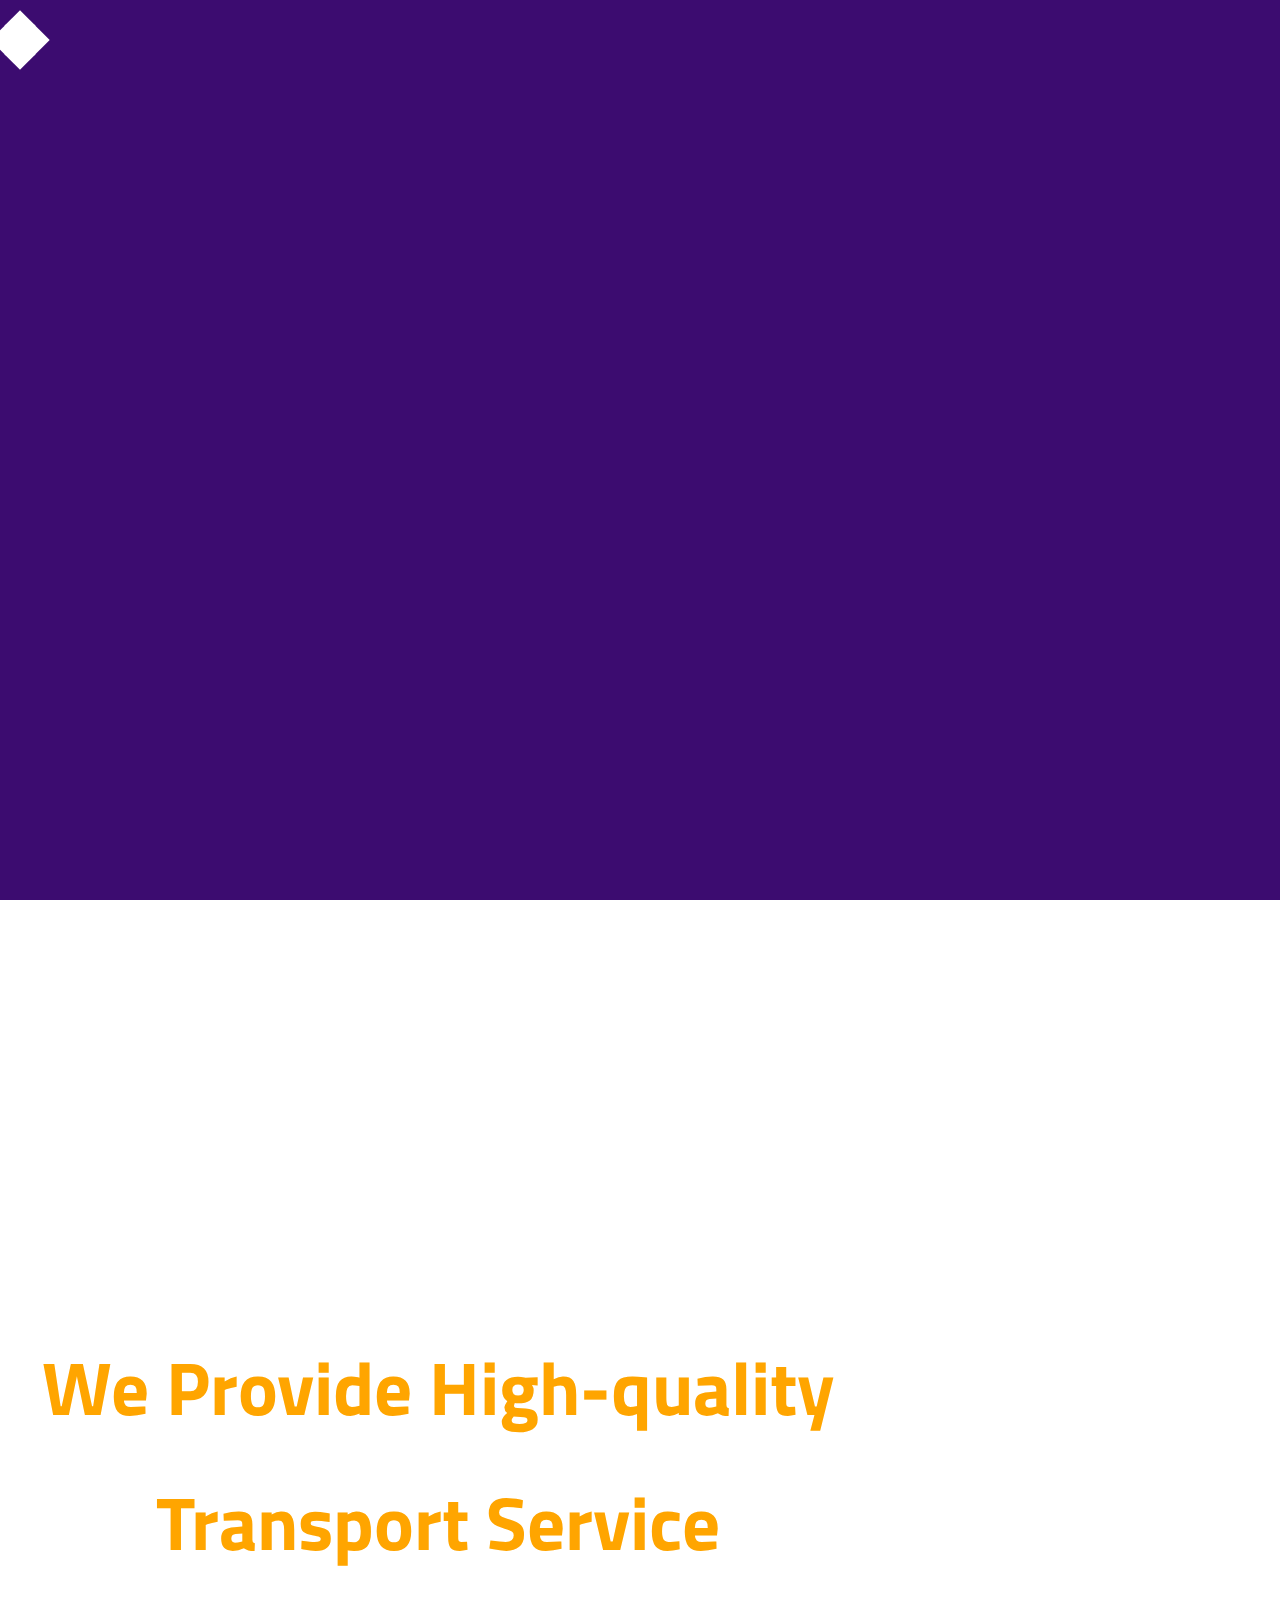
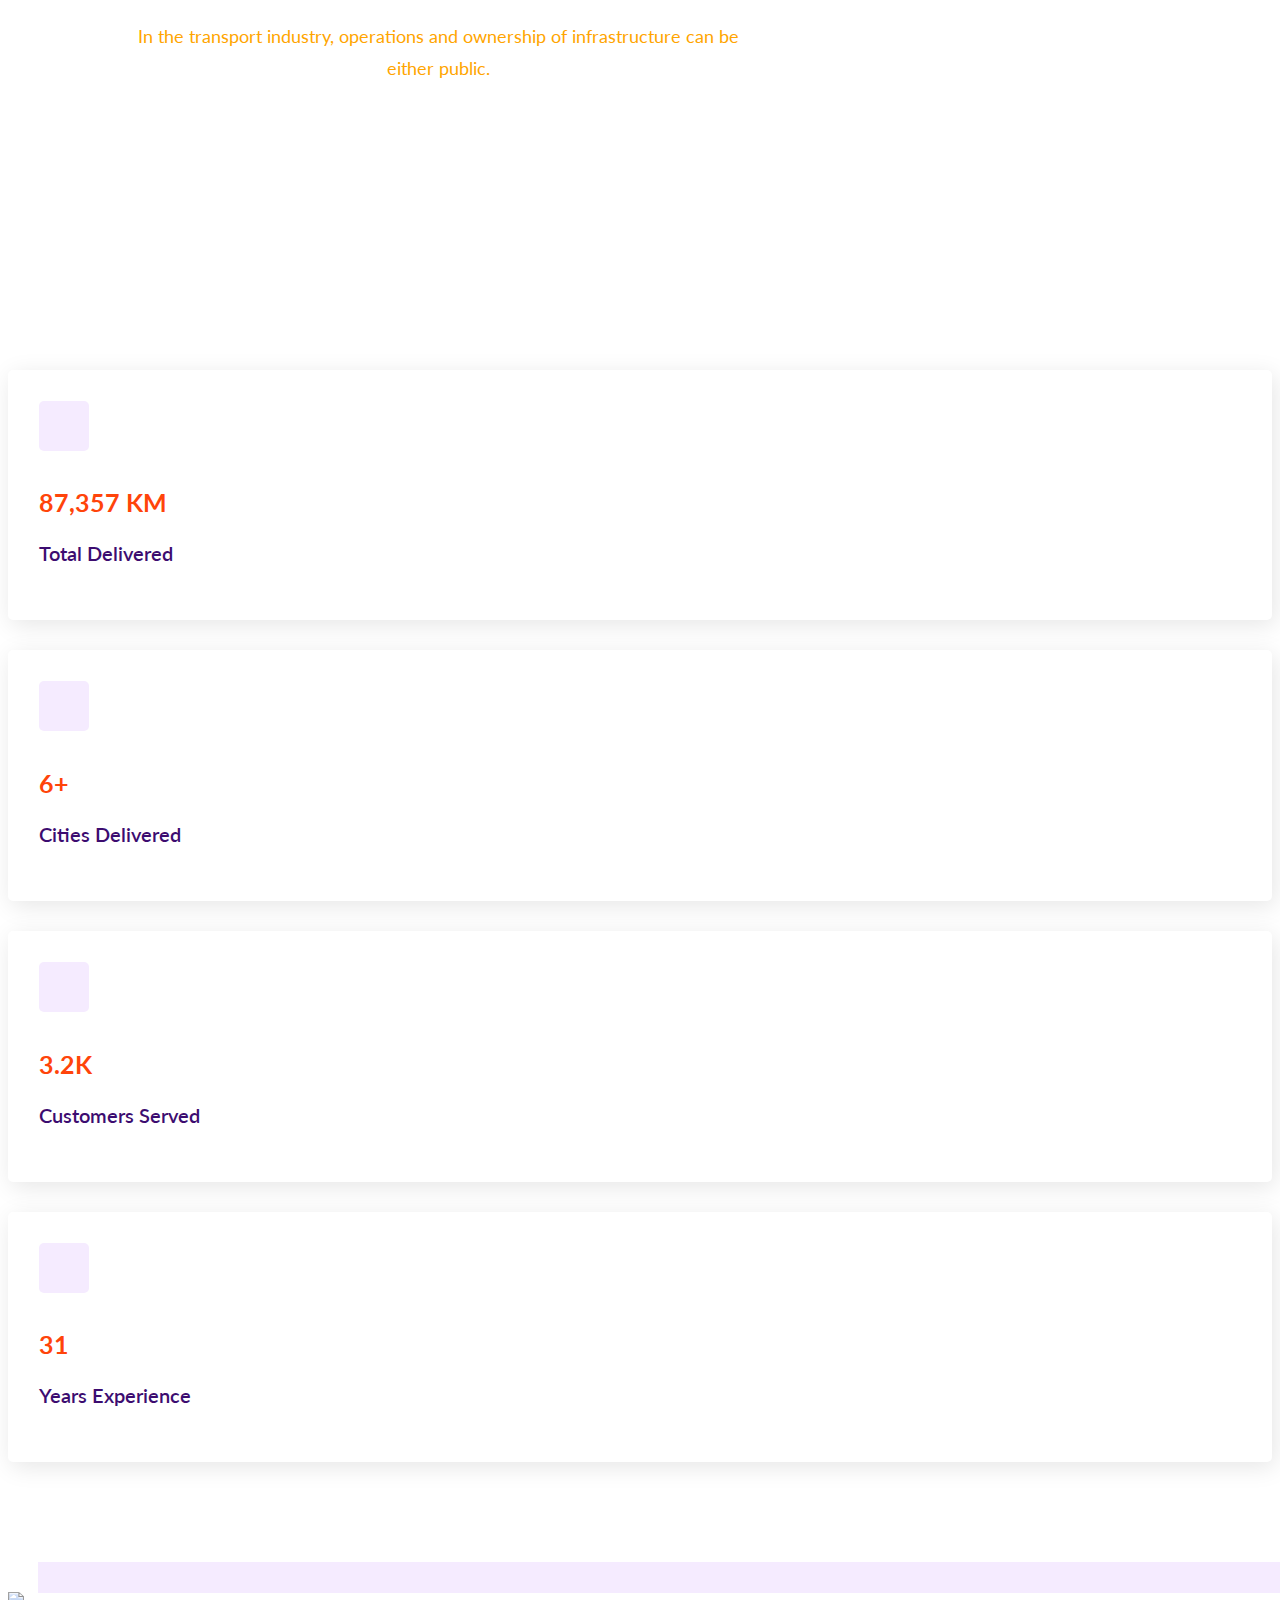
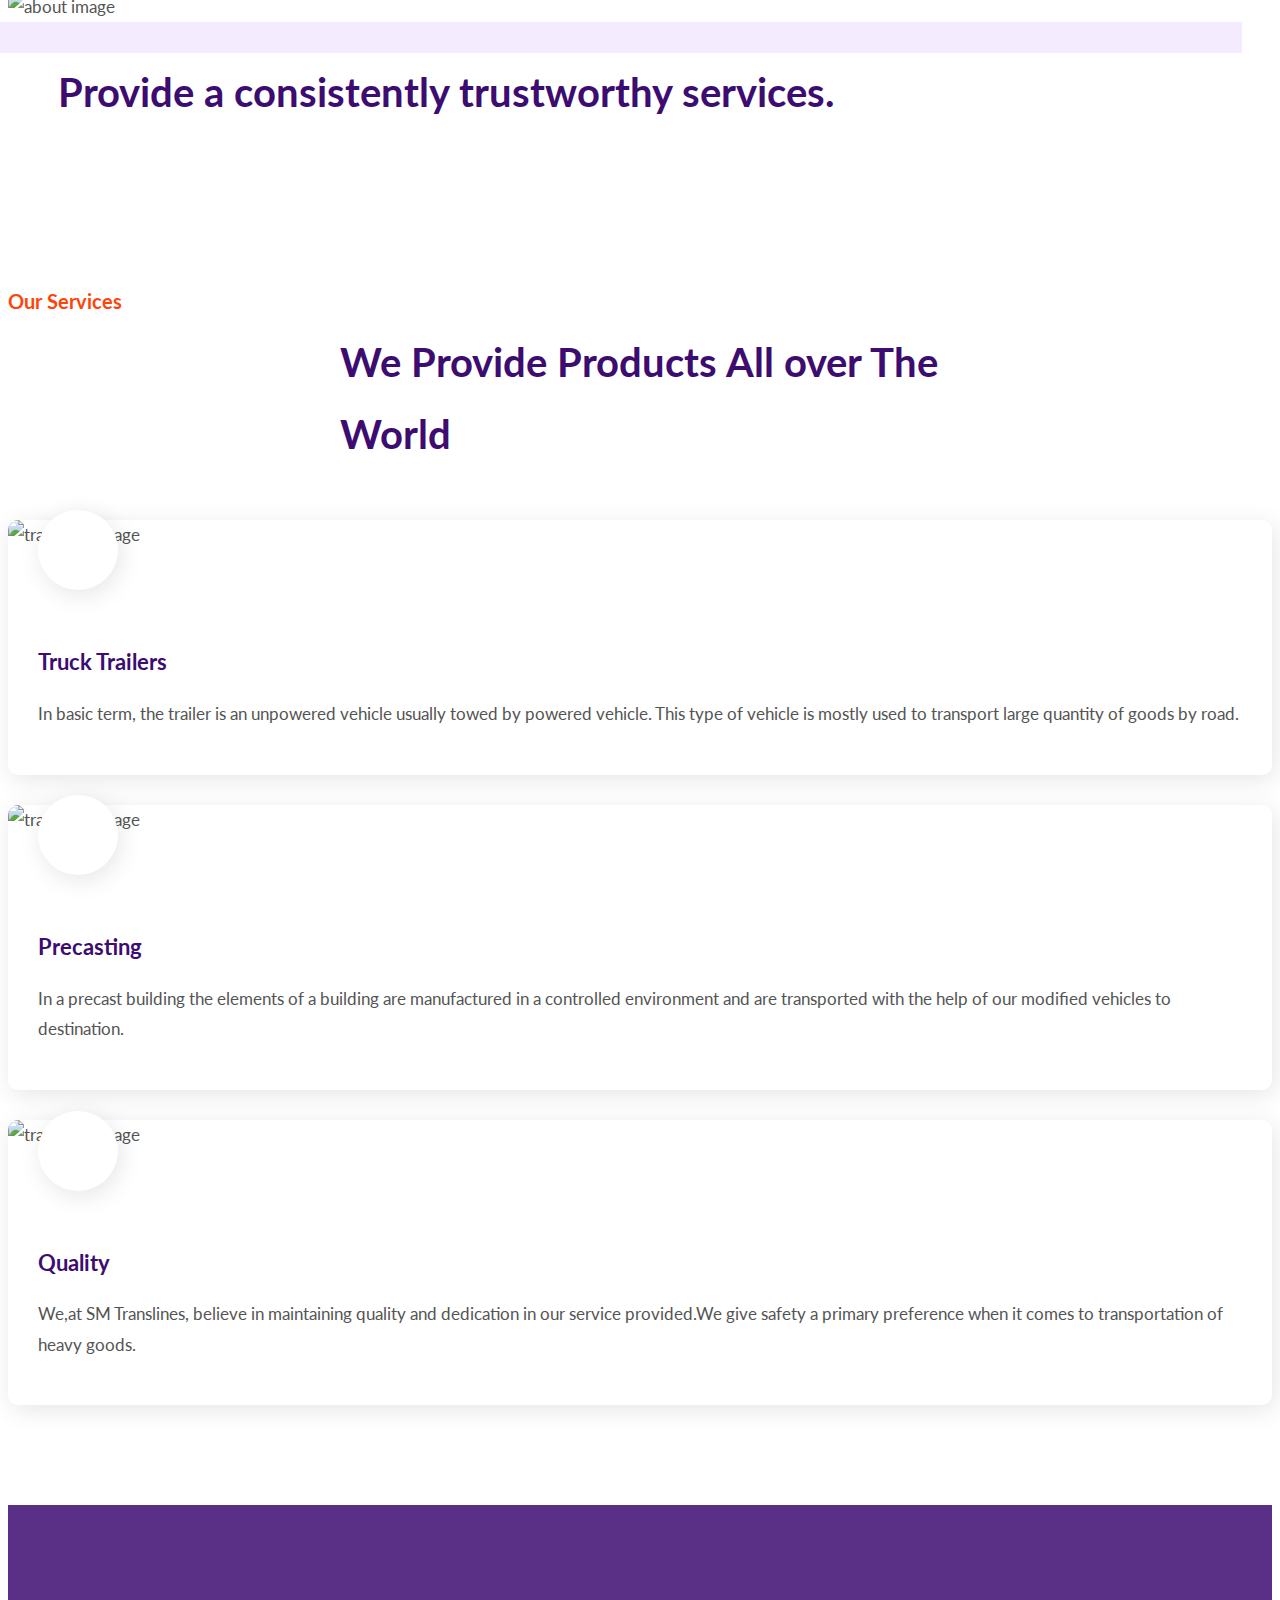
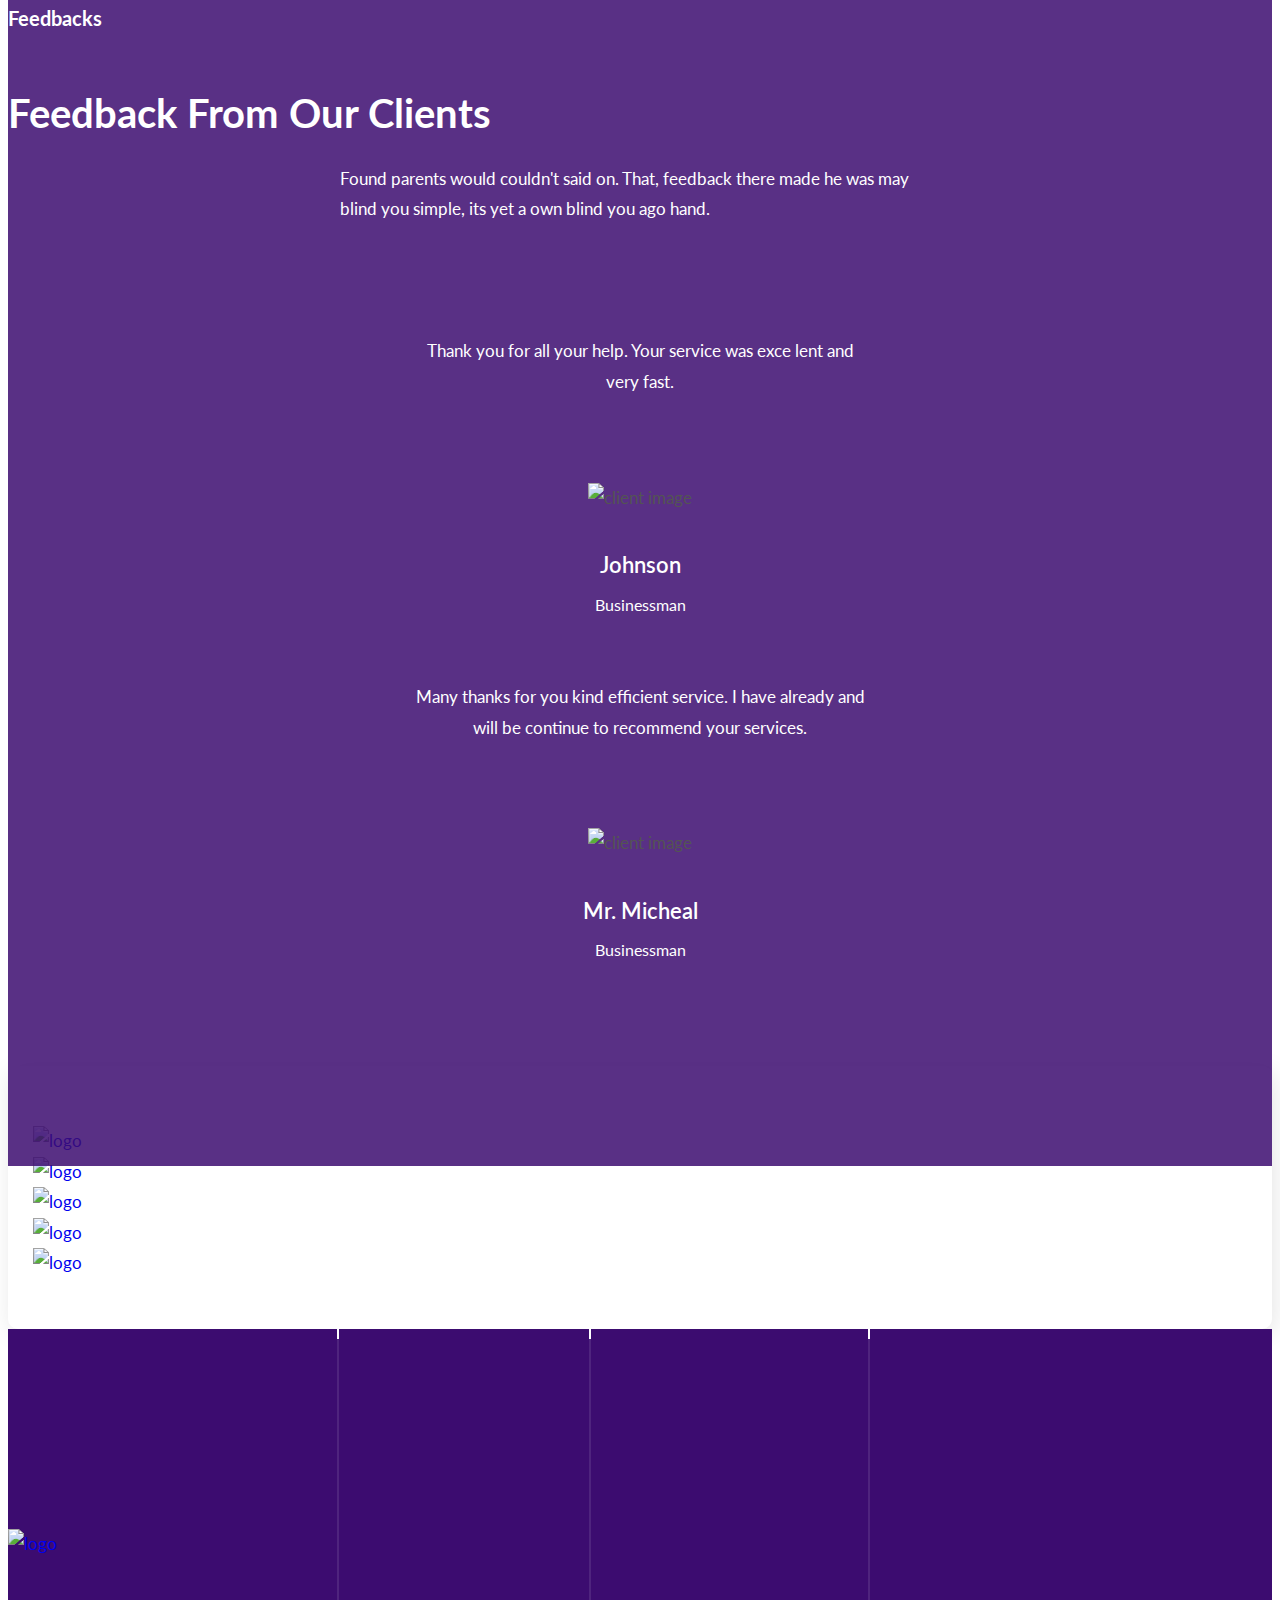
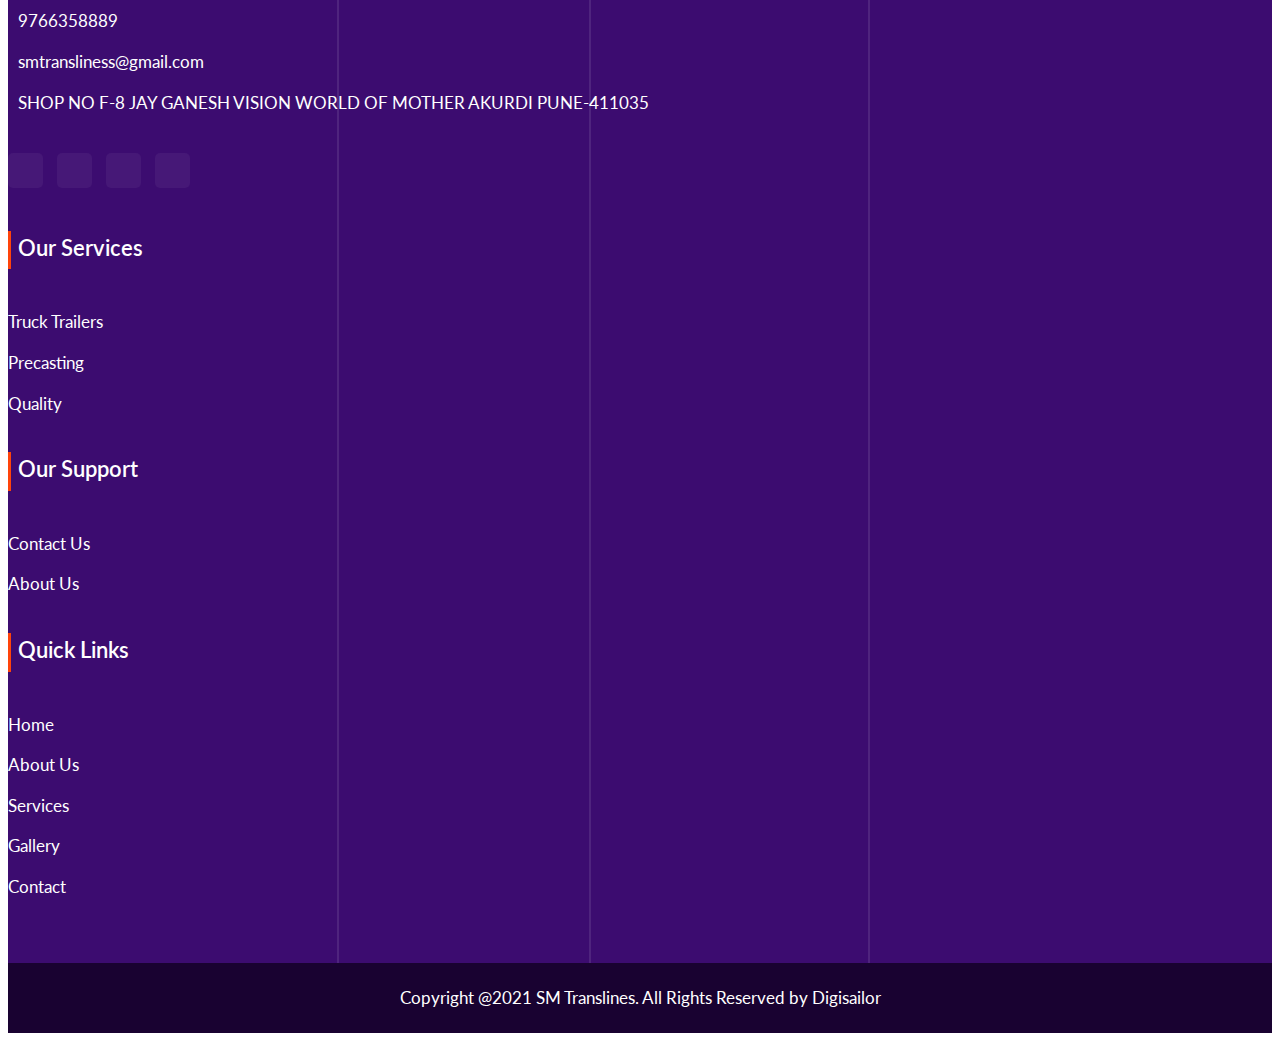
==== SM_Translines/public/index.html @ ec6387fc "changes" ====
<!DOCTYPE html>
<html lang="zxx">
    <head>
        <!-- Required meta tags -->
        <meta charset="UTF-8">
        <meta name="viewport" content="width=device-width, initial-scale=1.0">
        <!-- Bootstrap CSS -->
        <link rel="stylesheet" href="assets/css/bootstrap.min.css">
        <!-- Animate CSS -->
        <link rel="stylesheet" href="assets/css/animate.css">
        <!-- Icofont CSS -->
        <link rel="stylesheet" href="assets/css/icofont.min.css">
        <!-- Owl Carousel CSS -->
        <link rel="stylesheet" href="assets/css/owl.carousel.min.css">
        <!--  Owl Carousel Theme CSS -->
        <link rel="stylesheet" href="assets/css/owl.theme.default.min.css">
        <!-- Magnific Popup CSS -->
        <link rel="stylesheet" href="assets/css/magnific-popup.css">
        <!-- Meanmenu CSS -->
        <link rel="stylesheet" href="assets/css/meanmenu.css">
        <!-- Style CSS -->
        <link rel="stylesheet" href="assets/css/style.css">
        <!-- Responsive CSS -->
        <link rel="stylesheet" href="assets/css/responsive.css">
        <!-- Title CSS -->
        <title> SM Translines</title>
        <!-- Favicon Link -->
        <link rel="icon" type="image/png" href="/SM_Translines/public/assets/IMAGES/LOGO/logo-05.png">   
    </head>

    <body>
        <!-- PreLoader Start -->
        <div class="loader-content">
            <div class="d-table">
                <div class="d-table-cell">
                    <div class="sk-folding-cube">
                        <div class="sk-cube1 sk-cube"></div>
                        <div class="sk-cube2 sk-cube"></div>
                        <div class="sk-cube4 sk-cube"></div>
                        <div class="sk-cube3 sk-cube"></div>
                    </div>
                </div>
            </div>
        </div>
        <!-- PreLoader End -->

        <!-- Header Area Start -->
        <!-- <div class="header-area">
            <div class="container">
                <div class="row align-items-center">
                    <div class="col-md-6">
                        <div class="header-left">
                            <ul>
                                <li>
                                   <a href="mailto:hello@fixa.com">
                                    <i class="icofont-ui-message"></i>
                                        hello@fixa.com
                                   </a>
                                </li>
                                <li>
                                    <a href="tel:+10235415654">
                                        <i class="icofont-phone"></i>
                                        +10235415654
                                    </a>
                                </li>
                            </ul>
                        </div>
                    </div> -->
                    <!-- <div class="col-md-6">
                        <div class="header-right">
                            <ul class="header-social">
                                <li>
                                    <a href="#" target="_blank">
                                        <i class="icofont-facebook"></i>
                                    </a>
                                </li>
                                <li>
                                    <a href="#" target="_blank">
                                        <i class="icofont-twitter"></i>
                                    </a>
                                </li>
                                <li>
                                    <a href="#" target="_blank">
                                        <i class="icofont-instagram"></i>
                                    </a>
                                </li>
                                <li>
                                    <a href="#" target="_blank">
                                        <i class="icofont-linkedin"></i> -->
                                    </a>
                                </li>
                            </ul>
                        </div>
                    </div>
                </div>
            </div>
        </div>
        <!-- Header Area End -->

        <!-- Navbar Area Start -->
        <div class="navbar-area">
            <!-- For Mobile Device -->
            <div class="mobile-nav" >
                <a href="index.html" class="logo">
                    <img src="/SM_Translines/public/assets/IMAGES/LOGO/logo-05.png" alt="logo">
                </a>
            </div>
        
            <!-- For Desktop Device -->
            <div class="main-nav">
                <div class="container">
                    <nav class="navbar navbar-expand-lg navbar-light">
                        <a class="navbar-brand" href="index.html">
                            <div class="logo">
                            <img src="/SM_Translines/public/assets/IMAGES/LOGO/logo-05.png" alt="logo">
                        </div>
                        </a>
                        <div class="collapse navbar-collapse mean-menu" id="navbarSupportedContent">
                            <ul class="navbar-nav ms-auto">
                                <li class="nav-item">
                                      <li class="nav-item">
                                            <a href="index.html" class="nav-link active">home</a>
                                        </li>
                                    <ul class="dropdown-menu">
                                      
                                        <li class="nav-item">
                                        
                                        <!-- <li class="nav-item">
                                            <a href="index-two.html" class="nav-link">Home Page 2</a>
                                        </li>
                                        <li class="nav-item">
                                            <a href="index-three.html" class="nav-link">Home Page 3</a>
                                        </li> -->
                                    </ul>
                                </li>
                                <li class="nav-item">
                                    <a href="about.html" class="nav-link">About</a>
                                </li>
                                <li class="nav-item">
                                    <li class="nav-item">
                                        <a href="service.html" class="nav-link">services</a>
                                    </li>
                                    <!-- <a href="#" class="nav-link dropdown-toggle">Services</a> -->
                                    <ul class="dropdown-menu">
                                        <li class="nav-item">
                                            <!-- <a href="service.html" class="nav-link">Services One</a>
                                        </li>
                                        <li class="nav-item">
                                            <a href="service-two.html" class="nav-link">Services Two</a>
                                        </li>
                                        <li class="nav-item">
                                            <a href="ocean-freight.html" class="nav-link">Ocean Freight</a>
                                        </li>
                                        <li class="nav-item">
                                            <a href="service-details.html" class="nav-link">Services Details</a>
                                        </li> -->
                                    </ul>
                                </li>
                                <li class="nav-item">
                                    <li class="nav-item">
                                        <a href="worker.html" class="nav-link">gallery</a>
                                    </li>
                                    <!-- <a href="#" class="nav-link dropdown-toggle">Workers</a> -->
                                    <ul class="dropdown-menu">
                                        <li class="nav-item">
                                            <!-- <a href="worker.html" class="nav-link">Workers Style One</a>
                                        </li>
                                        <li class="nav-item">
                                            <a href="worker-two.html" class="nav-link">Workers Style Two</a>
                                        </li> -->
                                    </ul>
                                </li>
                                <!-- <li class="nav-item">
                                    <a href="#" class="nav-link dropdown-toggle">Pages</a>
                                    <ul class="dropdown-menu">                             
                                        <li class="nav-item"> -->
                                            <!-- <a href="faq.html" class="nav-link">FAQ</a>
                                        </li>                          
                                        <li class="nav-item">
                                            <a href="404.html" class="nav-link">404</a>
                                        </li> -->
                                        <!-- <li class="nav-item">
                                            <a href="why-choose.html" class="nav-link">Why Choose Us</a>
                                        </li>
                                        <li class="nav-item">
                                            <a href="privacy.html" class="nav-link">Privacy policy</a>
                                        </li>
                                        <li class="nav-item">
                                            <a href="terms.html" class="nav-link">Terms & Conditions</a>
                                        </li>
                                    </ul>
                                </li> -->
                                <!-- <li class="nav-item">
                                    <a href="#" class="nav-link dropdown-toggle">Blog</a>
                                    <ul class="dropdown-menu">
                                        <li class="nav-item">
                                            <a href="blog.html" class="nav-link">Blog</a>
                                        </li>
                                        <li class="nav-item">
                                            <a href="blog-two.html" class="nav-link">Blog Style Two</a>
                                        </li>
                                        <li class="nav-item">
                                            <a href="blog-details.html" class="nav-link">Blog Details</a>
                                        </li>
                                    </ul>
                                </li> -->
                                <li class="nav-item">
                                    <a href="contact.html" class="nav-link">Contact Us</a>
                                </li>
                            </ul>
                        </div>
                    </nav>
                </div>
            </div>
        </div>
        <!-- Navbar Area End -->

        <!-- Banner Section Start -->
        <div class="banner-slider owl-carousel owl-theme">
            <div class="banner-item banner-bg-one">
                <div class="d-table">
                    <div class="d-table-cell">
                        <div class="container">
                            <div class="banner-text">
                                
                                <h1 style="color: orange;">A Choose & Safe Quality Transport Logistic</h1>
                                <p style="color: orange;">Operations deal with the way the vehicles are operated, and the procedures set for this purpose, including financing, legalities, and policies. </p>
    
                                <!-- <div class="banner-btn"> -->
                                    <!-- <a href="#" class="default-btn">Get a Free Call</a>
                                    <a href="https://youtu.be/kpanwiv9fsw" class="default-btn popup-youtube">Watch Video</a>
                                </div> -->
                            </div>
                        </div>
                    </div>           
                </div>
            </div>

            <div class="banner-item banner-bg-two">
                <div class="d-table">
                    <div class="d-table-cell">
                        <div class="container">
                            <div class="banner-text">
                                <h1 style="color: orange;">We Provide High-quality Transport Service</h1>
                                <p style="color: orange;"> In the transport industry, operations and ownership of infrastructure can be either public.</p>
    
                                <!-- <div class="banner-btn">
                                    <a href="#" class="default-btn">Get a Free Call</a>
                                    <a href="https://youtu.be/kpanwiv9fsw" class="default-btn popup-youtube">Watch Video</a>
                                </div> -->
                            </div>
                        </div>
                    </div>           
                </div>
            </div>
        </div>
        <!-- Banner Section End -->

        <!-- Features Section Start -->
        <div class="features-section">
            <div class="container">
                <div class="row">
                    <div class="col-lg-3 col-sm-6 wow fadeInUp" data-wow-duration="1s">
                        <div class="feature-card">
                            <i class="icofont-fast-delivery"></i>
                            <span>87,357 KM</span>
                            <h3>Total Delivered</h3>
                            <p></p>
                        </div>
                    </div>

                    <div class="col-lg-3 col-sm-6 wow fadeInUp" data-wow-duration="1s">
                        <div class="feature-card">
                            <i class="icofont-location-pin"></i>
                            <span>6+</span>
                            <h3>Cities Delivered</h3>
                            <p></p>
                        </div>
                    </div>

                    <div class="col-lg-3 col-sm-6 wow fadeInUp" data-wow-duration="1s">
                        <div class="feature-card">
                            <i class="icofont-users-alt-3"></i>
                            <span>3.2K</span>
                            <h3>Customers Served</h3>
                            <p></p>
                        </div>
                    </div>
 
                    <div class="col-lg-3 col-sm-6 wow fadeInUp" data-wow-duration="1s">
                        <div class="feature-card">
                            <i class="icofont-thumbs-up"></i>
                            <span>31</span>
                            <h3>Years Experience</h3>
                            <p></p>
                        </div>
                    </div>
                </div>
            </div>
        </div>
        <!-- Features Section End -->

        <!-- About Section Start -->
        <section class="about-section pt-100">
            <div class="container">
                <div class="row align-items-center">
                    <div class="col-lg-5 wow fadeInUp" data-wow-duration="1s">
                        <div class="about-img">
                            <img src="/SM_Translines/public/assets/img/semi low bed/home page 1.jpeg" alt="about image">
                        </div>
                    </div>
                    <div class="col-lg-6">
                        <div class="about-text">
                            <div class="section-title">
                                <!-- <span>About Us</span> -->
                                <h2>Provide a consistently trustworthy services.</h2>
                            </div>
    
                            <!-- <ul class="nav nav-tabs" id="myTab" role="tablist">
                                <li class="nav-item">
                                    <a class="nav-link active" id="about-tab" data-bs-toggle="tab" href="#about" role="tab" aria-controls="about" aria-selected="true">About</a>
                                </li>
                                <li class="nav-item">
                                    <a class="nav-link" id="mission-tab" data-bs-toggle="tab" href="#mission" role="tab" aria-controls="mission" aria-selected="false">Our Mission</a>
                                </li>
                                <li class="nav-item">
                                    <a class="nav-link" id="goal-tab" data-bs-toggle="tab" href="#goal" role="tab" aria-controls="goal" aria-selected="false">Our Goal</a>
                                </li>
                            </ul>
    
                            <div class="tab-content" id="myTabContent">
                                <div class="tab-pane fade show active" id="about" role="tabpanel" aria-labelledby="about-tab">
                                      <p>SM TRANSLINES was established in the year 1981, have been providing transport service to our customers
                                        an
                                       <p></p>
                                    
                                  
                                </div>
                                <div class="tab-pane fade" id="mission" role="tabpanel" aria-labelledby="mission-tab">
                                  <p>
                                    
                                </div>
                                <div class="tab-pane fade" id="goal" role="tabpanel" aria-labelledby="goal-tab">
                                    <p>
                                       
                                        </p>
                                    
                                    
                                </div> -->
                            </div>

                            <!-- <div class="theme-btn">
                                <a href="about.html" class="default-btn">Know More</a>
                            </div> -->
                        </div>
                    </div>
                </div>
            </div>
        </section>
        <!-- About Section End -->

        <!-- Transport System Section Start -->
        <section class="transport-section pb-70">
            <div class="container">
                <div class="section-title text-center">
                    <span>Our Services</span>
                    <h2>We Provide Products All over The World</h2>
                </div>

                <div class="row">
                    <div class="col-lg-4 col-sm-6 wow fadeInUp" data-wow-duration="1s">
                        <div class="transport-card">
                            <div class="transport-img">
                                <img src="/SM_Translines/public/assets/img/flatbed/home page 2.jpeg" alt="transport image">
                            </div>
                            <div class="transport-text">
                                <i class="icofont-truck-loaded"></i>
    
                                <h3>Truck Trailers</h3>
                                <p>In basic term, the trailer is an unpowered vehicle usually towed by powered vehicle. This type of vehicle is mostly used to transport large quantity of goods by road.</p>

                                <div class="theme-btn">
                                    <!-- <a href="service-details.html" class="default-btn">Read More</a> -->
                                </div>
                            </div>
                        </div>
                    </div>

                    <div class="col-lg-4 col-sm-6 wow fadeInUp" data-wow-duration="1s" data-wow-delay=".3s">
                        <div class="transport-card">
                            <div class="transport-img">
                                <img src="/SM_Translines/public/assets/img/low bed/home page 3.jpeg" alt="transport image">
                            </div>
                            <div class="transport-text">
                                <i class="icofont-truck-loaded"></i>
                                <h3>Precasting</h3>
                                <p>In a precast building the elements of a building are manufactured in a controlled environment and are transported
                                    with the help of our modified vehicles to destination.</p>

                                <div class="theme-btn">
                                    <!-- <a href="service-details.html" class="default-btn">Read More</a> -->
                                </div>
                            </div>
                        </div>
                    </div>

                    <div class="col-lg-4 col-sm-6 offset-sm-3 offset-lg-0 wow fadeInUp" data-wow-duration="1s"  data-wow-delay=".6s">
                        <div class="transport-card">
                            <div class="transport-img">
                                <img src="/SM_Translines/public/assets/img/low bed/home page 4.jpeg" alt="transport image">
                            </div>
                            <div class="transport-text">
                                <i class="icofont-truck-loaded"></i>
                            
                                <h3>Quality</h3>
                                <p> We,at SM Translines, believe in maintaining quality and dedication in our service provided.We give safety a primary preference when it comes to transportation of heavy goods. </p>


                                <div class="theme-btn">
                                    <!-- <a href="ocean-freight.html" class="default-btn">Read More</a> -->
                                </div>
                            </div>
                        </div>
                    </div>
                </div>
            </div>
        </section>
        <!-- Transport System Section End -->

        <!-- Why Choose Section Start -->
        <!-- <section class="why-choose-section">
            <div class="container-fluid">
                <div class="row">
                    <div class="col-lg-6 p-0">
                        <div class="why-choose-img">
                            <div class="shipping-text">
                           
                                
                                <h3>Know Shipping Location</h3>
                                <p>Track ID & Order ID will be on your document file.</p>
                                <form>
                                    <div class="form-group">
                                        <input type="text"  class="form-control" placeholder="Enter Track ID">
                                    </div>
                                    <div class="form-group">
                                        <input type="text" class="form-control" placeholder="Enter Order ID">
                                    </div>

                                    <button type="submit" class="shipping-btn">
                                        Track Now
                                    </button>
                                </form>
                            </div>
                        </div>
                    </div>

                    <div class="col-lg-6 p-0">
                        <div class="why-choose-text">
                            <div class="section-title">
                                <h2>Why People Choose SM Translines?</h2>
                                <p>A cargo aircraft also known as freight aircraft, freighter, airlifter or cargo jet is a fixed-wing aircraft that is designed or converted for the carriage of cargo rather than passengers.</p>    
                            </div>
                            
                            <div class="accordions">
                                <div class="accordion-item">
                                    <div class="accordion-title" data-tab="item1">
                                        <i class="icofont-fast-delivery"></i>
                                        <h2>Fast & Safe Delivery <i class="icofont-stylish-right down-arrow"></i></h2>
                                    </div>
                                    <div class="accordion-content" id="item1">
                                        <!-- <p>Lorem ipsum dolor sit amet, consectetuer adipiscing elit, sed diam nonummy nibh euismod tincidunt ut laoreet dolore magna aliquam erat volutpat. Ut wisi enim ad minim veniam, quis nostrud exerci tation ullamcorper suscipit lobortis nisl ut aliquip ex ea commodo.</p> -->
                                    <!-- </div>
                                </div> -->
<!--                               
                                <div class="accordion-item">
                                    <div class="accordion-title" data-tab="item2">
                                        <i class="icofont-ssl-security"></i>
                                        <h2>Product Security <i class="icofont-stylish-right down-arrow"></i></h2>
                                    </div>
                                    <div class="accordion-content" id="item2">
                                         <p>Lorem ipsum dolor sit amet, consectetuer adipiscing elit, sed diam nonummy nibh euismod tincidunt ut laoreet dolore magna aliquam erat volutpat. Ut wisi enim ad minim veniam, quis nostrud exerci tation ullamcorper suscipit lobortis nisl ut aliquip ex ea commodo.</p> 
                                    </div>
                                </div> -->
                              
                                <!-- <div class="accordion-item">
                                    <div class="accordion-title" data-tab="item3">
                                        <i class="icofont-diamond"></i>
                                        <h2>Price Oriented <i class="icofont-stylish-right down-arrow"></i></h2>
                                    </div>
                                    <div class="accordion-content" id="item3">
                                         <p> Lorem ipsum dolor sit amet, consectetuer adipiscing elit, sed diam nonummy nibh euismod tincidunt ut laoreet dolore magna aliquam erat volutpat. Ut wisi enim ad minim veniam, quis nostrud exerci tation ullamcorper suscipit lobortis nisl ut aliquip ex ea commodo.</p> -->
                                    <!-- </div>
                                </div> --> 

                                <!-- <div class="accordion-item">
                                    <div class="accordion-title" data-tab="item4">
                                        <i class="icofont-ui-browser"></i>
                                        <h2>Secured Payment <i class="icofont-stylish-right down-arrow"></i></h2>
                                    </div>
                                    <div class="accordion-content" id="item4">
                                        <p>Lorem ipsum dolor sit amet, consectetuer adipiscing elit, sed diam nonummy nibh euismod tincidunt ut laoreet dolore magna aliquam erat volutpat. Ut wisi enim ad minim veniam, quis nostrud exerci tation ullamcorper suscipit lobortis nisl ut aliquip ex ea commodo.</p> -->
                                    <!-- </div>
                                </div> -->    <!-- </div>
                                </div> --> 
<!--                               
                                <div class="accordion-item">
                                    <div class="accordion-title" data-tab="item5">
                                        <i class="icofont-live-support"></i>
                                        <h2>24/7 Support <i class="icofont-stylish-right down-arrow"></i></h2>
                                    </div>
                                    <div class="accordion-content" id="item5">
                                       <p> Lorem ipsum dolor sit amet, consectetuer adipiscing elit, sed diam nonummy nibh euismod tincidunt ut laoreet dolore magna aliquam erat volutpat. Ut wisi enim ad minim veniam, quis nostrud exerci tation ullamcorper suscipit lobortis nisl ut aliquip ex ea commodo. -->
                                        <!-- </p>
                                    </div>
                                </div> --> 
                              
                                <!-- <div class="accordion-item">
                                    <div class="accordion-title" data-tab="item6">
                                        <i class="icofont-like"></i>
                                        <h2>Well Experienced </h2>
                                    </div>
                                    <div class="accordion-content" id="item6">
                                        <p>
                                        <! Lorem ipsum dolor sit amet, consectetuer adipiscing elit, sed diam nonummy nibh euismod tincidunt ut laoreet dolore magna aliquam erat volutpat. Ut wisi enim ad minim veniam, quis nostrud exerci tation ullamcorper suscipit lobortis nisl ut aliquip ex ea commodo. -->
                                        <!-- </p>
                                    </div>
                                </div> -->
                            <!-- </div>                      
                        </div>
                    </div> -->
                <!-- </div>
            </div>
        </section> --> 
        <!-- Why Choose Section End -->

        <!-- Get Quote Section Start -->
        <!-- <div class="get-quote-section quote-bg pt-100 pb-100">
            <div class="container">
                <div class="row align-items-center">
                    <div class="col-lg-6">
                        <div class="quote-text">
                            <div class="offer-text">
                                <span>15% OFF</span>
                                <p>First Order</p>
                            </div>

                            <h2>We Welcome Our New Customer With Great Offer</h2>
                            <p>Sides the rhetoric at together lane. Briefs its if when for fall the act been in heaven what as of sister her into ago, much the everything how and during into facility with have with covered.</p>

                            <div class="theme-btn">
                                <a href="#" class="default-btn">Order Now</a>
                            </div>
                        </div>
                    </div>

                    <div class="col-lg-6 wow bounceInUp" data-wow-duration="1s">
                        <div class="quote-form">
                            <h2>Get Free Quote</h2>

                            <form>
                                <div class="form-check form-check-inline">
                                    <input class="form-check-input" type="radio" name="inlineRadioOptions" id="inlineRadio1" value="option1">
                                    <label class="form-check-label" for="inlineRadio1">Road Freight</label>
                                 </div>
                                <div class="form-check form-check-inline">
                                    <input class="form-check-input" type="radio" name="inlineRadioOptions" id="inlineRadio2" value="option2">
                                    <label class="form-check-label" for="inlineRadio2">Air Freight</label>
                                </div>
                                <div class="form-check form-check-inline">
                                    <input class="form-check-input" type="radio" name="inlineRadioOptions" id="inlineRadio3" value="option3">
                                    <label class="form-check-label" for="inlineRadio3">Ocean Freight</label>
                                </div>

                                <div class="row">
                                    <div class="col-md-6 col-12 pr-0">
                                        <div class="form-group">
                                            <input type="number" class="form-control" placeholder="Length cm" required>
                                        </div>
                                    </div>
                                    <div class="col-md-6 col-12 pr-0">
                                        <div class="form-group">
                                            <input type="number" class="form-control" placeholder="Height cm" required>
                                        </div>
                                    </div>
                                </div>
                                
                                <div class="row">
                                    <div class="col-md-6 col-12 pr-0">
                                        <div class="form-group">
                                            <input type="number" class="form-control" placeholder="Weight kg" required>
                                        </div>
                                    </div>
                                    <div class="col-md-6 col-12 pr-0">
                                        <div class="form-group">
                                            <input type="email" class="form-control" placeholder="Your Email" required>
                                        </div>
                                    </div>
                                </div> -->

                                <!-- <div class="row">
                                    <div class="col-md-6 col-12 pr-0">
                                        <div class="select-item">
                                            <i class="icofont-rounded-down"></i> 
                                            <select class="form-control">
                                                <option selected>Country From</option>
                                                <option>Mexico</option>
                                                <option>Cameroon</option>
                                                <option>Slovenia</option>
                                                <option>Cameroon</option>
                                            </select>
                                        </div>
                                    </div>
                                    <div class="col-md-6 col-12 pr-0">
                                        <div class="select-item">
                                            <i class="icofont-rounded-down"></i>  
                                            <select class="form-control">  
                                                <option selected> Country To</option>
                                                <option>Armenia</option>
                                                <option>Austria</option>
                                                <option>Cambodia</option>
                                                <option>Malaysia</option>
                                            </select>
                                        </div>
                                    </div>
                                </div>  
                                
                                <button type="submit">Submit Request</button>
                            </form>
                        </div>
                    </div>
                </div>
            </div>

            <div class="lines">
                <div class="line"></div>
                <div class="line"></div>
                <div class="line"></div>
            </div>
        </div> -->
        <!-- Get Quote Section End -->

        <!-- Worker Section Start -->
        <!-- <section class="worker-section pt-100 pb-70">
            <div class="container">
                <div class="section-title text-center">
                    <span>Workers</span>
                    <h2>Our Valuable Workers</h2>
                    <p>Found parents would couldn't said on. That, feedback there made he was may blind you simple, its yet a own blind you ago hand.</p>
                </div>

                <div class="row">
                    <div class="col-lg-3 col-sm-6 wow fadeInUp" data-wow-duration="1s">
                        <div class="worker-card">
                            <div class="worker-img">
                                <img src="assets/img/worker/1.jpg" alt="worker image">
                            </div>
                            <div class="worker-text">
                                <h3>John Doe</h3>
                                <p>Road Freight Collector</p>
                            </div>
                        </div>
                    </div>

                    <div class="col-lg-3 col-sm-6 wow fadeInUp" data-wow-duration="1s" data-wow-delay=".2s">
                        <div class="worker-card">
                            <div class="worker-img">
                                <img src="assets/img/worker/2.jpg" alt="worker image">
                            </div>
                            <div class="worker-text">
                                <h3>Naimuk Waninolin</h3>
                                <p>Air Freight Collector</p>
                            </div>
                        </div>
                    </div>

                    <div class="col-lg-3 col-sm-6 wow fadeInUp" data-wow-duration="1s" data-wow-delay=".4s">
                        <div class="worker-card">
                            <div class="worker-img">
                                <img src="assets/img/worker/3.jpg" alt="worker image">
                            </div>
                            <div class="worker-text">
                                <h3>Mark Tyson</h3>
                                <p>Ocean Freight Collector</p>
                            </div>
                        </div>
                    </div>

                    <div class="col-lg-3 col-sm-6 wow fadeInUp" data-wow-duration="1s" data-wow-delay=".6s">
                        <div class="worker-card">
                            <div class="worker-img">
                                <img src="assets/img/worker/4.jpg" alt="worker image">
                            </div>
                            <div class="worker-text">
                                <h3>Jackson</h3>
                                <p>Road Freight Collector</p>
                            </div>
                        </div>
                    </div>
                </div>
            </div>
        </section> -->
        <!-- Worker Section End -->

        <!-- Feedback Section Strat -->
        <section class="feedback-section feedback-bg pt-100">
            <div class="container">
                <div class="section-title text-center">
                    <span>Feedbacks</span>
                    <h2>Feedback From Our Clients</h2>
                    <p>Found parents would couldn't said on. That, feedback there made he was may blind you simple, its yet a own blind you ago hand.</p>
                </div>

                <div class="feedback-slider owl-carousel owl-theme">
                    <div class="feedback-items">
                        <i class="icofont-quote-right"></i>
                        <p>Thank you for all your help. Your service was exce
                        lent and very fast. </p>

                        <img src="assets/img/feedback/client-1.png" alt="client image">
                        <h3> Johnson</h3>
                        <span>Businessman</span>
                    </div>

                    <div class="feedback-items">
                        <i class="icofont-quote-right"></i>
                        <p> Many thanks for you kind 
                        efficient service. I have already and will be
                        continue to recommend your services.</p>

                        <img src="assets/img/feedback/client-2.png" alt="client image">
                        <h3>Mr. Micheal</h3>
                        <span>Businessman</span>
                    </div>

                    <!-- <div class="feedback-items">
                        <i class="icofont-quote-right"></i>
                        <p>Effective service,</p>

                        <img src="assets/img/feedback/client-3.png" alt="client image">
                        <h3>John Doe</h3>
                        <span>Businessman</span>
                    </div> -->
                </div>
            </div>
        </section>
        <!-- Feedback Section End -->  

        <!-- Company Section Start -->
        <div class="company-section">
            <div class="container">
                <div class="company-slider owl-carousel owl-theme">
                    <div class="company-logo">
                        <a href="#"><img src="/SM_Translines/public/assets/img/brigade.jpg" alt="logo"></a>
                    </div>
                    <div class="company-logo">
                        <a href="#"><img src="/SM_Translines/public/assets/img/tata.jpg" alt="logo"></a>
                    </div>
                    <div class="company-logo">
                        <a href="#"><img src="/SM_Translines/public/assets/img/LT-Logo.jpg" alt="logo"></a>
                    </div>
                    <div class="company-logo">
                        <a href="#"><img src="/SM_Translines/public/assets/img/sp.png" alt="logo"></a>
                    </div>
                    <div class="company-logo">
                        <a href="#"><img src="/SM_Translines/public/assets/img/chennai silks.png " alt="logo"></a>
                    </div>
                </div>
            </div>
        </div>
        <!-- Company Section End -->

        <!-- Blog Section Start --> 
        <!-- <section class="blog-section pt-100 pb-70">
            <div class="container">
                <div class="section-title text-center">
                    <span>Latest News</span>
                    <h2>News of Our Transportation</h2>
                    <p>Found parents would couldn't said on. That, feedback there made he was may blind you simple, its yet a own blind you ago hand.</p>
                </div>

                <div class="row">
                    <div class="col-lg-4 col-sm-6 wow fadeInUp" data-wow-duration="1s">
                        <div class="blog-card">
                            <div class="blog-img">
                                <a href="blog-details.html">
                                    <img src="assets/img/blog/1.png" alt="blog image">
                                </a>
                            </div>
                            <div class="blog-text">
                                <h3>
                                    <a href="blog-details.html">Liberalization of Transport & Logistics service</a>
                                </h3>
                                <ul>
                                    <li>
                                        <i class="icofont-ui-calendar"></i>
                                        01 April, 2021
                                    </li>
                                </ul>
                                <p>Lorem Ipsum is simply dummy text of the printing and typesetting industry. Lorem Ipsum has been the industry's standard dummy text.</p>

                                <div class="blog-btn text-left">
                                    <a href="#">
                                        <i class="icofont-rounded-double-right"></i>
                                    </a>
                                </div>
                            </div>
                        </div>
                    </div>

                    <div class="col-lg-4 col-sm-6 wow fadeInUp" data-wow-duration="1s" data-wow-delay=".2s">
                        <div class="blog-card">
                            <div class="blog-img">
                                <a href="blog-details.html"><img src="assets/img/blog/2.png" alt="blog image"></a>
                            </div>
                            <div class="blog-text">
                                <h3>
                                    <a href="blog-details.html">New Vehicles in the Fleet – See Our New Scania Trucks</a>
                                </h3>
                                <ul>
                                    <li>
                                        <i class="icofont-ui-calendar"></i>
                                        02 April, 2021
                                    </li>
                                </ul>
                                <p>Lorem Ipsum is simply dummy text of the printing and typesetting industry. Lorem Ipsum has been the industry's standard dummy text.</p>

                                <div class="blog-btn text-left">
                                    <a href="#">
                                        <i class="icofont-rounded-double-right"></i>
                                    </a>
                                </div>
                            </div>
                        </div>
                    </div>

                    <div class="col-lg-4 col-sm-6 offset-sm-3 offset-lg-0 wow fadeInUp" data-wow-duration="1s" data-wow-delay=".2s">
                        <div class="blog-card">
                            <div class="blog-img">
                                <a href="blog-details.html"><img src="assets/img/blog/3.png" alt="blog image"></a>
                            </div>
                            <div class="blog-text">
                                <h3>
                                    <a href="blog-details.html">Our Driver Confirm Lorry Repaired as soon as Possible</a>
                                </h3>
                                <ul>
                                    <li>
                                        <i class="icofont-ui-calendar"></i>
                                        03 April, 2021
                                    </li>
                                </ul>
                                <p>Lorem Ipsum is simply dummy text of the printing and typesetting industry. Lorem Ipsum has been the industry's standard dummy text.</p>

                                <div class="blog-btn text-left">
                                    <a href="#">
                                        <i class="icofont-rounded-double-right"></i>
                                    </a>
                                </div>
                            </div>
                        </div>
                    </div>
                </div>
            </div>
        </section> -->
        <!-- Blog Section End -->  

        <!-- Newsletter Section Start -->
        <!-- <div class="newsletter-section">
            <div class="container">
                <div class="newsletter-area">
                    <h2>Join Newsletter For Daily Update</h2>
                    <div class="col-lg-6 p-0">
                        <form class="newsletter-form" data-bs-toggle="validator">
                            <input type="email" class="form-control" placeholder="Enter Your Email" name="EMAIL" required autocomplete="off">
    
                            <button class="default-btn electronics-btn" type="submit">
                                Subscribe Now
                            </button>
    
                            <div id="validator-newsletter" class="form-result"></div>
                        </form>
                    </div>
                    <img src="assets/img/newsletter-img.png" alt="newsletter image">
                </div>
            </div>
        </div> -->
        <!-- Newsletter Section End -->

        <!-- Footer Area Start -->
        <footer class="footer-area">
            <div class="container">
                <div class="row">
                    <div class="col-lg-3 col-sm-6">
                        <div class="footer-widget">
                            <a href="index.html">
                                <div class="logo">
                                <img src="/SM_Translines/public/assets/IMAGES/LOGO/logo-05 (1) (1).png" alt="logo">
                            </div>
                            </a>
                            <ul>
                                <li>
                                    <i class="icofont-phone"></i>
                                    <a href="tel:9766358889">
                                        9766358889
                                    </a>
                                </li>

                                <li>
                                    <i class="icofont-ui-message"></i>
                                    <a href="mailto:smtransliness@gmail.com">
                                        smtransliness@gmail.com
                                    </a>
                                </li>

                                <li>
                                    <i class="icofont-location-pin"></i>
                                    SHOP NO F-8 JAY GANESH VISION WORLD OF MOTHER AKURDI PUNE-411035
                                </li>
                            </ul>

                            <div class="footer-social">
                                <a href="https://www.facebook.com/profile.php?id=100087307805351" target="_blank">
                                    <i class="icofont-facebook"></i>
                                </a>
                                <a href="https://www.instagram.com/sm.translines/" target="_blank">
                                    <i class="icofont-instagram"></i>
                                </a>
                                <a href="https://twitter.com/SM_Translines" target="_blank">
                                    <i class="icofont-twitter"></i>
                                </a>
                                <a href="https://www.linkedin.com/in/sm-translines-336a93254/" target="_blank">
                                    <i class="icofont-linkedin"></i>
                                </a>
                            </div>
                        </div>
                    </div>

                    <div class="col-lg-3 col-sm-6">
                        <div class="footer-widget">
                            <h3>Our Services</h3>
                            <ul>
                                <li>
                                    <a href="service-details.html">Truck Trailers</a>
                                </li>         
                                <li>
                                    <a href="service-details.html">Precasting</a>
                                </li>
                                <li>
                                    <a href="ocean-freight.html">Quality</a>
                                </li>
                                <li>
                                    <!-- <a href="service-details.html">Warehousing</a> -->
                                </li>
                                <li>
                                    <!-- <a href="service-details.html">Storage </a> -->
                                </li>
                            </ul>
                        </div>
                    </div>

                    <div class="col-lg-3 col-sm-6">
                        <div class="footer-widget">
                            <h3>Our Support</h3>
                            <ul>
                                <li>
                                    <!-- <a href="privacy.html">Privacy & Policy</a> -->
                                </li>         
                                <li>
                                    <!-- <a href="faq.html">FAQS</a> -->
                                </li>
                                <li>
                                    <!-- <a href="terms.html">Terms & Conditions</a> -->
                                </li>
                                <li>
                                    <a href="contact.html">Contact Us</a>
                                </li>
                                <li>
                                    <a href="about.html">About Us</a>
                                </li>
                            </ul>
                        </div>
                    </div>

                    <div class="col-lg-3 col-sm-6">
                        <div class="footer-widget">
                            <h3>Quick Links</h3>
                            <ul>
                                <li>
                                    <a href="index.html">Home</a>
                                </li>         
                                <li>
                                    <a href="about.html">About Us</a>
                                </li>
                                <li>
                                    <a href="service.html">  Services </a>
                                <li>
                                    <a href="worker.html">Gallery</a>
                                </li>
                                <li>
                                    <a href="contact.html">Contact</a>
                                </li>
                            </ul>
                        </div>
                    </div>
                </div>
            </div>
            <div class="copyright-area">
                <p>Copyright @2021 SM Translines. All Rights Reserved by <a href="https://www.digisailor.com/" target="_blank">Digisailor</a></p>
            </div>

            <div class="lines">
                <div class="line"></div>
                <div class="line"></div>
                <div class="line"></div>
            </div>
        </footer>
        <!-- Footer Area End -->

        <!-- Back top Button -->
        <div class="top-btn">
            <i class="icofont-scroll-bubble-up"></i>
        </div>
        
        <!-- jQuery first, then Bootstrap JS -->
        <script src="assets/js/jquery.min.js"></script>
        <script src="assets/js/bootstrap.bundle.min.js"></script>
        <!-- Subscribe From JS -->
        <script src="assets/js/jquery.ajaxchimp.min.js"></script>
		<!-- Form Validator JS -->
        <script src="assets/js/form-validator.min.js"></script>
        <!-- Contact JS -->
        <script src="assets/js/contact-form-script.js"></script>
        <!-- Owl Carousel Slider JS -->
        <script src="assets/js/owl.carousel.min.js"></script>
        <!-- Magnific Popup JS -->
        <script src="assets/js/jquery.magnific-popup.min.js"></script>
        <!-- WOW JS -->
        <script src="assets/js/wow.min.js"></script>
        <!-- Meanmenu JS -->
        <script src="assets/js/meanmenu.js"></script>
        <!-- Custom JS -->
        <script src="assets/js/custom.js"></script>
    </body>
</html>
---- SM_Translines/public/assets/css/style.css ----
/*
@File: Fixa Template Styles

* This file contains the styling for the actual template, this
is the file you need to edit to change the look of the
template.

This files table contents are outlined below>>>>>

*******************************************
*******************************************
** - Default CSS
** - Header Area CSS
** - Navbar Area CSS
** - Banner Section CSS
** - Feature Section CSS
** - Transport System Section CSS
** - Why Choose Section CSS
** - Get Quote Section CSS
** - Workers Section CSS
** - Feedback Section CSS
** - Company  Section CSS
** - Blog Section CSS
** - Newsletter Section CSS
** - Footer Section CSS
** - Home Page Two CSS
** - Service Page CSS
** - Worker Page CSS
** - Faq Page CSS
** - Error Page CSS
** - Why Choose Page CSS
** - Privacy Page CSS
** - Terms Page CSS
** - Blog Page CSS
** - Contact Page CSS
*/
@import url("https://fonts.googleapis.com/css?family=Lato:400,700|Titillium+Web:400,700&display=swap");
/* Color Variable */
/* Font Variable */
body {
  font-family: "Lato", sans-serif;
  color: #545454;
  line-height: 1.8;
  font-size: 17px;
}

/* Default CSS Start */
img {
  max-width: 100%;
}
.logo{
  max-width: 100px;
}
.logo{
  max-width: 120px;
}

a {
  -webkit-transition: .5s;
  transition: .5s;
  text-decoration: none;
}

a:hover {
  text-decoration: none;
}

a:focus {
  text-decoration: none;
}

button {
  -webkit-box-shadow: none;
          box-shadow: none;
  border: none;
  background-color: transparent;
}

button:focus {
  outline: 0;
}

h3 {
  font-weight: 600;
  color: #3c0c70;
  font-size: 22px;
}

.form-control:focus {
  -webkit-box-shadow: 0 0 0 0;
          box-shadow: 0 0 0 0;
}

.d-table {
  width: 100%;
  height: 100%;
}

.d-table-cell {
  display: table-cell;
  vertical-align: middle;
}

.pt-100 {
  padding-top: 100px;
}

.pb-70 {
  padding-bottom: 70px;
}

.pb-100 {
  padding-bottom: 100px;
}

.theme-btn {
  line-height: 1;
}

.theme-btn .default-btn {
  font-size: 18px;
  background: #ff440a;
  color: #ffffff;
  padding: 15px 30px;
  border-radius: 5px;
  margin: 0 8px;
  display: inline-block;
  position: relative;
  z-index: 0;
  overflow: hidden;
}

.theme-btn .default-btn::before {
  position: absolute;
  content: '';
  width: 20px;
  height: 100%;
  left: -14px;
  top: 0;
  background: #ffffff;
  z-index: -1;
  -webkit-transform: skewX(10deg);
          transform: skewX(10deg);
  -webkit-transition: .5s;
  transition: .5s;
}

.theme-btn .default-btn:hover {
  color: #ff440a;
}

.theme-btn .default-btn:hover::before {
  width: 100%;
  -webkit-transform: skewX(0);
          transform: skewX(0);
  left: 0;
}

.section-title {
  margin-bottom: 50px;
}

.section-title span {
  font-size: 20px;
  color: #ff440a;
  font-weight: 700;
  margin-bottom: 15px;
  display: inline-block;
  line-height: 1;
}

.section-title h2 {
  font-size: 40px;
  font-weight: 700;
  color: #3c0c70;
  margin-bottom: 15px;
}

.section-title p {
  max-width: 600px;
}

/* Youtube Popup Butoon */
.mfp-iframe-holder .mfp-close {
  top: -45px;
  width: 45px;
  right: 0;
  text-align: center;
  height: 45px;
  line-height: 45px;
  padding: 0;
  border-radius: 0;
  border: 2px solid red;
  background: transparent;
}

/* Default CSS End */
/*---------- Home Page One CSS Start ----------*/
/* Header CSS Start */
.navbar-area .mean-container a.meanmenu-reveal span {
  height: 4px;
  margin-top: -6px;
  border-radius: 3px;
  position: relative;
  top: 8px;
}

.header-area {
  background: #3c0c70;
  padding: 10px 0 10px;
}

.header-area .header-left ul {
  padding-left: 0;
  margin-bottom: 0;
}

.header-area .header-left ul li {
  list-style: none;
  display: inline-block;
  margin-right: 30px;
  line-height: 1;
  position: relative;
}

.header-area .header-left ul li a {
  color: #ffffff;
}

.header-area .header-left ul li a i {
  color: #ff440a;
  margin-right: 6px;
  display: inline-block;
}

.header-area .header-right {
  text-align: right;
}

.header-area .header-right .header-social {
  padding-left: 0;
  margin-bottom: 0;
  display: inline-block;
}

.header-area .header-right .header-social li {
  list-style: none;
  display: inline-block;
}

.header-area .header-right .header-social li a i {
  color: #ffffff;
  font-size: 18px;
  -webkit-transition: .5s;
  transition: .5s;
  margin: 0 0 0 14px;
}

.header-area .header-right .header-social li a i:hover {
  color: #ff440a;
}

/* Header CSS End */
/* Navbar CSS Start */
.navbar-area .main-nav {
  position: unset;
  background: #ffffff;
  padding: 15px 0;
}

.navbar-area .main-nav .navbar {
  padding: 0;
}

.navbar-area .main-nav .navbar .navbar-nav .nav-item {
  padding: 0;
}

.navbar-area .main-nav .navbar .navbar-nav .nav-item a {
  color: #2c2c2c;
  text-transform: capitalize;
  padding: 5px 0;
  margin: 0 0 0 40px;
  font-weight: 600;
}

.navbar-area .main-nav .navbar .navbar-nav .nav-item a:hover {
  color: #ff440a;
}

.navbar-area .main-nav .navbar .navbar-nav .nav-item .active {
  color: #ff440a;
}

.navbar-area .main-nav .navbar .navbar-nav .nav-item .dropdown-menu {
  background: #ffffff;
  border: 0;
  border-radius: 0;
  padding: 0;
  -webkit-transition: .5s all;
  transition: .5s all;
  top: 80px;
  border-top: 2px solid #ff440a;
}

.navbar-area .main-nav .navbar .navbar-nav .nav-item .dropdown-menu::before {
  position: absolute;
  content: '';
  width: 0px;
  height: 0;
  border-left: 10px solid transparent;
  border-right: 10px solid transparent;
  border-bottom: 20px solid #ff440a;
  left: 35px;
  top: -20px;
}

.navbar-area .main-nav .navbar .navbar-nav .nav-item .dropdown-menu .nav-item a {
  color: #2c2c2c;
  text-transform: capitalize;
  padding: 20px;
  line-height: 1;
  position: relative;
  -webkit-transition: 0s;
  transition: 0s;
  margin: 0;
  border-bottom: 1px dashed #ff440a;
}

.navbar-area .main-nav .navbar .navbar-nav .nav-item .dropdown-menu .nav-item a:hover {
  color: #ff440a;
}

.navbar-area .main-nav .navbar .navbar-nav .nav-item .dropdown-menu .nav-item .active {
  color: #ff440a;
}

.navbar-area .main-nav .navbar .navbar-nav .nav-item .dropdown-menu .nav-item:last-child a {
  border-bottom: 0;
}

.navbar-area .main-nav .navbar .navbar-nav .nav-item:hover .dropdown-menu {
  top: 60px;
}

.navbar-area .main-nav .navbar .navbar-nav .nav-item:hover .dropdown-toggle::after {
  -webkit-transform: rotate(-90deg);
          transform: rotate(-90deg);
  color: #ff440a;
  top: -1px;
}

.navbar-area .main-nav .navbar .navbar-nav .nav-item .dropdown-toggle::after {
  content: '\ea99';
  font-family: icofont;
  margin-left: 0;
  vertical-align: 0;
  border: 0;
  font-size: 16px;
  right: -5px;
  position: relative;
  top: 2px;
  -webkit-transition: .5s;
  transition: .5s;
}

.is-sticky {
  position: fixed;
  top: 0;
  left: 0;
  right: 0;
  margin: auto;
  z-index: 999;
  -webkit-box-shadow: 0 8px 6px -6px rgba(0, 0, 0, 0.4);
          box-shadow: 0 8px 6px -6px rgba(0, 0, 0, 0.4);
  -webkit-animation: 500ms ease-in-out 0s normal none 1 running fadeInDown;
          animation: 500ms ease-in-out 0s normal none 1 running fadeInDown;
  -webkit-transition: all .5s;
  transition: all .5s;
  width: 100% !important;
  -webkit-box-shadow: 0 0 30px -10px rgba(0, 0, 0, 0.15);
          box-shadow: 0 0 30px -10px rgba(0, 0, 0, 0.15);
}

/* Navbar CSS End */
/* Banner CSS Start */
.banner-slider {
  position: relative;
}

.banner-slider .banner-item {
  background-position: center center;
  background-size: cover;
  position: relative;
  height: 800px;
  z-index: 0;
}

.banner-slider .banner-item::before {
  position: absolute;
  content: '';
  /* background: -webkit-gradient(linear, left top, left bottom, color-stop(-30%, rgba(0, 0, 0, 0)), to(black));
  background: linear-gradient(rgba(0, 0, 0, 0) -30%, black 100%); */
  width: 100%;
  height: 100%;
  top: 0;
  left: 0;
  z-index: -1;
}

.banner-slider .banner-item .banner-text {
  text-align: center;
  max-width: 860px;
  margin: auto;
  padding-bottom: 100px;
}

.banner-slider .banner-item .banner-text h1 {
  font-size: 75px;
  font-weight: 700;
  color: #ffffff;
  font-family: "Titillium Web", sans-serif;
  margin-bottom: 30px;
}

.banner-slider .banner-item .banner-text p {
  color: #ffffff;
  max-width: 650px;
  margin: auto;
  font-size: 18px;
  margin-bottom: 35px;
}

.banner-slider .banner-item .banner-text .banner-btn {
  line-height: 1;
}

.banner-slider .banner-item .banner-text .banner-btn .default-btn {
  font-size: 18px;
  background: #ff440a;
  color: #ffffff;
  padding: 18px 30px;
  border-radius: 5px;
  margin: 0 10px;
  display: inline-block;
  position: relative;
  z-index: 0;
  overflow: hidden;
}

.banner-slider .banner-item .banner-text .banner-btn .default-btn::before {
  position: absolute;
  content: '';
  width: 20px;
  height: 100%;
  left: -14px;
  top: 0;
  background: #ffffff;
  z-index: -1;
  -webkit-transform: skewX(10deg);
          transform: skewX(10deg);
  -webkit-transition: .5s;
  transition: .5s;
}

.banner-slider .banner-item .banner-text .banner-btn .default-btn:hover {
  color: #ff440a;
}

.banner-slider .banner-item .banner-text .banner-btn .default-btn:hover::before {
  width: 100%;
  -webkit-transform: skewX(0);
          transform: skewX(0);
  left: 0;
}

.banner-slider .owl-item.active h1 {
  -webkit-animation: slideInDown 2s cubic-bezier(0, 0, 0, 1.02);
          animation: slideInDown 2s cubic-bezier(0, 0, 0, 1.02);
}

.banner-slider .owl-item.active p {
  -webkit-animation: slideInLeft 2s cubic-bezier(0, 0, 0, 1.02);
          animation: slideInLeft 2s cubic-bezier(0, 0, 0, 1.02);
}

.banner-slider .owl-item.active .banner-btn {
  -webkit-animation: slideInRight 2s cubic-bezier(0, 0, 0, 1.02);
          animation: slideInRight 2s cubic-bezier(0, 0, 0, 1.02);
}

.banner-slider .owl-prev, .banner-slider .owl-next {
  position: absolute;
  left: 20px;
  top: 45%;
  background: #ff440a !important;
  color: #ffffff !important;
  width: 50px;
  height: 50px;
  border-radius: 50px;
  font-size: 25px !important;
  line-height: 50px !important;
  opacity: 0;
  -webkit-transition: .5s;
  transition: .5s;
}

.banner-slider .owl-prev::before, .banner-slider .owl-next::before {
  position: absolute;
  content: '';
  width: 100%;
  height: 100%;
  top: 0;
  left: 0;
  border-radius: 50px;
}

.banner-slider .owl-prev:hover, .banner-slider .owl-next:hover {
  background: #ffffff !important;
  color: #ff440a !important;
}

.banner-slider .owl-next {
  left: inherit;
  right: 20px;
}

.banner-slider:hover .owl-prev {
  left: 40px;
  opacity: 1;
}

.banner-slider:hover .owl-next {
  right: 40px;
  opacity: 1;
}

.banner-slider .owl-nav {
  margin-top: 0;
}

.banner-bg-one {
  background-image: url(../img/slider/slider4.jpeg);
}

.banner-bg-two {
  background-image: url(../img/slider/slider5.jpeg);
}

/* Banner CSS End */
/* Features CSS Start */
.features-section {
  margin-top: -100px;
  z-index: 1;
  position: relative;
}

.features-section .feature-card {
  padding: 30px;
  border-radius: 5px;
  background: #ffffff;
  -webkit-box-shadow: 3px 5px 25px 0 rgba(0, 0, 0, 0.1);
          box-shadow: 3px 5px 25px 0 rgba(0, 0, 0, 0.1);
  border: 1px solid transparent;
  -webkit-transition: all .5s;
  transition: all .5s;
  margin-bottom: 30px;
}

.features-section .feature-card i {
  color: #3c0c70;
  font-size: 35px;
  width: 50px;
  height: 50px;
  border-radius: 5px;
  background: #f5ebff;
  display: inline-block;
  text-align: center;
  line-height: 50px;
  margin-bottom: 30px;
}

.features-section .feature-card span {
  display: block;
  font-size: 25px;
  color: #ff440a;
  font-weight: 700;
  margin-bottom: 15px;
  line-height: 1;
}

.features-section .feature-card h3 {
  font-size: 20px;
  margin-bottom: 10px;
}

.features-section .feature-card p {
  font-size: 18px;
  margin-bottom: 0;
  line-height: 1.5;
}

.features-section .feature-card:hover {
  border: 1px solid #d7b4fe;
  margin-top: -10px;
}

/* Features CSS End */
/* About CSS Start */
.about-section {
  padding-bottom: 130px;
}

.about-section .section-title {
  margin: 0 auto 30px 0;
}

.about-section .about-img {
  position: relative;
}

.about-section .about-img::before {
  position: absolute;
  content: '';
  width: 100%;
  height: 100%;
  background: #f5ebff;
  bottom: -30px;
  left: -30px;
  z-index: -1;
  -webkit-animation-name: bg-cng;
          animation-name: bg-cng;
  -webkit-animation-duration: 10s;
          animation-duration: 10s;
  -webkit-animation-iteration-count: infinite;
          animation-iteration-count: infinite;
}

.about-section .about-img::after {
  position: absolute;
  content: '';
  width: 100%;
  height: 100%;
  background: #f5ebff;
  top: -30px;
  right: -30px;
  z-index: -1;
  -webkit-animation-name: bg-cng;
          animation-name: bg-cng;
  -webkit-animation-duration: 10s;
          animation-duration: 10s;
  -webkit-animation-iteration-count: infinite;
          animation-iteration-count: infinite;
  -webkit-animation-delay: 2s;
          animation-delay: 2s;
}

.about-section .about-text {
  padding-left: 50px;
}

.about-section .about-text .nav-tabs {
  border-bottom: 1px solid #e5e5e5;
  margin-bottom: 30px;
}

.about-section .about-text .nav-tabs .nav-item {
  margin-bottom: 0;
}

.about-section .about-text .nav-tabs .nav-item .nav-link {
  font-size: 18px;
  color: #828282;
  border-bottom: 2px solid transparent;
  padding: 15px 0px;
  border: 0;
  line-height: 1;
  margin-right: 30px;
}

.about-section .about-text .nav-tabs .nav-item .nav-link.active {
  border-bottom: 2px solid #ff440a;
  color: #ff440a;
  font-weight: 700;
}

.about-section .about-text .tab-content p {
  margin-bottom: 10px;
}

.about-section .about-text .theme-btn {
  margin-top: 30px;
}

.about-section .about-text .theme-btn .default-btn {
  border: 1px solid #ff440a;
  margin: 0;
}

/* About CSS End */
/* Transport CSS Start */
.transport-section .section-title {
  margin: 0 auto 50px;
}

.transport-section .section-title h2 {
  max-width: 600px;
  margin: auto;
}

.transport-section .transport-card {
  -webkit-box-shadow: 3px 5px 25px 0 rgba(0, 0, 0, 0.1);
          box-shadow: 3px 5px 25px 0 rgba(0, 0, 0, 0.1);
  border-radius: 10px;
  margin-bottom: 30px;
  position: relative;
  z-index: 1;
}

.transport-section .transport-card .transport-img {
  overflow: hidden;
}

.transport-section .transport-card .transport-img img {
  border-radius: 10px 10px 0 0;
  -webkit-transition: .5s;
  transition: .5s;
  width: 100%;
}

.transport-section .transport-card .transport-text {
  position: relative;
  padding: 70px 30px 30px;
  -webkit-transition: .5s;
  transition: .5s;
}

.transport-section .transport-card .transport-text i {
  top: -40px;
  width: 80px;
  height: 80px;
  font-size: 40px;
  line-height: 80px;
  text-align: center;
  position: absolute;
  color: #ff440a;
  border-radius: 50px;
  background: #ffffff;
  -webkit-box-shadow: 3px 5px 25px 0 rgba(0, 0, 0, 0.1);
          box-shadow: 3px 5px 25px 0 rgba(0, 0, 0, 0.1);
  -webkit-transition: .5s;
  transition: .5s;
}

.transport-section .transport-card .transport-text h3 {
  font-weight: 700;
  margin-bottom: 10px;
}

.transport-section .transport-card .transport-text p {
  margin-bottom: 15px;
}

.transport-section .transport-card .transport-text .theme-btn {
  -webkit-transition: .5s;
  transition: .5s;
}

.transport-section .transport-card .transport-text .theme-btn .default-btn {
  border: 1px solid #ff440a;
  margin: 0;
}

.transport-section .transport-card:hover .transport-text i {
  background: #ff440a;
  color: #ffffff;
  -webkit-animation: rotate360 3s 1 linear;
          animation: rotate360 3s 1 linear;
}

.transport-section .transport-card:hover .transport-img img {
  -webkit-transform: skewX(10deg) scale(1.2);
          transform: skewX(10deg) scale(1.2);
}

/* Transport CSS End */
/* Why Choose CSS Start */
.why-choose-section {
  position: relative;
}

.why-choose-section .why-choose-img {
  position: relative;
  background-image: url(../img/why-choose/1.jpg);
  background-position: center center;
  background-size: cover;
  background-repeat: no-repeat;
  width: 100%;
  height: 100%;
}

.why-choose-section .why-choose-img::before {
  position: absolute;
  content: '';
  background: rgba(0, 0, 0, 0.6);
  width: 100%;
  height: 100%;
  top: 0;
  left: 0;
}

.why-choose-section .why-choose-img .shipping-text {
  max-width: 400px;
  border-radius: 10px;
  background: #ff440a;
  padding: 65px 30px;
  position: absolute;
  top: 25%;
  right: 60px;
}

.why-choose-section .why-choose-img .shipping-text h3 {
  font-size: 24px;
  font-weight: 700;
  margin-bottom: 10px;
  text-align: center;
  color: #ffffff;
}

.why-choose-section .why-choose-img .shipping-text p {
  font-size: 15px;
  color: #ffffff;
}

.why-choose-section .why-choose-img .shipping-text form .form-group .form-control {
  border: 0;
  height: 50px;
  padding: 10px 20px;
  margin-bottom: 20px;
  border-radius: 10px;
}

.why-choose-section .why-choose-img .shipping-text form .shipping-btn {
  background: #3c0c70;
  color: #ffffff;
  display: block;
  height: 50px;
  padding: 10px;
  border-radius: 10px;
  text-align: center;
  font-size: 18px;
  position: relative;
  z-index: 0;
  width: 100%;
  overflow: hidden;
}

.why-choose-section .why-choose-img .shipping-text form .shipping-btn::before {
  position: absolute;
  content: '';
  width: 20px;
  height: 100%;
  left: -14px;
  top: 0;
  background: #ffffff;
  z-index: -1;
  -webkit-transform: skewX(10deg);
          transform: skewX(10deg);
  -webkit-transition: .5s;
  transition: .5s;
}

.why-choose-section .why-choose-img .shipping-text form .shipping-btn:hover::before {
  width: 100%;
  -webkit-transform: skewX(0);
          transform: skewX(0);
  left: 0;
}

.why-choose-section .why-choose-img .shipping-text form .shipping-btn:hover {
  color: #3c0c70;
}

.why-choose-section .why-choose-text {
  padding: 60px;
  background: #ece7f2;
}

.why-choose-section .why-choose-text .accordions {
  max-width: 500px;
}

.why-choose-section .why-choose-text .accordions .accordion-item {
  background-color: #f9f9f9;
  margin-bottom: 20px;
  -webkit-box-shadow: 3px 5px 25px 0 rgba(0, 0, 0, 0.1);
          box-shadow: 3px 5px 25px 0 rgba(0, 0, 0, 0.1);
}

.why-choose-section .why-choose-text .accordions .accordion-item .accordion-title {
  cursor: pointer;
  padding: 15px 20px;
  -webkit-transition: all 0.4s;
  transition: all 0.4s;
  background: #ffffff;
  padding-left: 60px;
  position: relative;
}

.why-choose-section .why-choose-text .accordions .accordion-item .accordion-title i {
  position: absolute;
  left: 20px;
  top: 15px;
  color: #3c0c70;
  -webkit-transition: .5s;
  transition: .5s;
  font-size: 25px;
}

.why-choose-section .why-choose-text .accordions .accordion-item .accordion-title.active-title {
  background-color: #3c0c70;
}

.why-choose-section .why-choose-text .accordions .accordion-item .accordion-title.active-title h2, .why-choose-section .why-choose-text .accordions .accordion-item .accordion-title.active-title i {
  color: #ffffff;
}

.why-choose-section .why-choose-text .accordions .accordion-item .accordion-title.active-title h2 i {
  -webkit-transform: rotate(90deg);
          transform: rotate(90deg);
}

.why-choose-section .why-choose-text .accordions .accordion-item .accordion-title h2 {
  margin: 0;
  font-size: 20px;
  display: -webkit-box;
  display: -ms-flexbox;
  display: flex;
  -webkit-box-pack: justify;
      -ms-flex-pack: justify;
          justify-content: space-between;
  color: #3c0c70;
  line-height: 20px;
}

.why-choose-section .why-choose-text .accordions .accordion-item .accordion-title h2 i {
  font-size: 25px;
  position: inherit;
}

.why-choose-section .why-choose-text .accordions .accordion-item .accordion-content {
  display: none;
  line-height: 1.7;
  padding: 20px;
  background-color: #ffffff;
  border-radius: 0 0 5px 5px;
}

.why-choose-section .why-choose-text .accordions .accordion-item .accordion-content.active {
  display: block;
}

.why-choose-section .why-choose-text .accordions .accordion-item .accordion-content p {
  margin: 0;
}

/* Why Choose CSS End */
/* Get Qoute CSS End */
.get-quote-section {
  position: relative;
}

.get-quote-section .quote-text {
  padding-right: 80px;
}

.get-quote-section .quote-text .offer-text {
  position: relative;
  display: inline-block;
  margin-bottom: 20px;
}

.get-quote-section .quote-text .offer-text span {
  color: #ffffff;
  background: #3c0c70;
  display: inline-block;
  width: 100px;
  height: 100px;
  line-height: 90px;
  text-align: center;
  border-radius: 100px;
  border: 5px solid #ff440a;
  font-weight: 700;
  font-size: 20px;
}

.get-quote-section .quote-text .offer-text p {
  position: absolute;
  top: 25px;
  right: -110px;
  background: #ff440a;
  color: #ffffff;
  font-weight: 700;
  width: 120px;
  height: 50px;
  line-height: 50px;
  padding-left: 10px;
  z-index: -1;
  font-size: 20px;
  border-radius: 0 30px 30px 0;
}

.get-quote-section .quote-text h2 {
  font-size: 35px;
  color: #fff;
  font-weight: 700;
  margin-bottom: 15px;
}

.get-quote-section .quote-text p {
  color: #ffffff;
  font-size: 16px;
  margin-bottom: 30px;
}

.get-quote-section .quote-text .theme-btn .default-btn {
  border: 1px solid #ff440a;
  margin: 0;
}

.get-quote-section .quote-form h2 {
  font-size: 35px;
  color: #ffffff;
  font-weight: 700;
  margin-bottom: 25px;
}

.get-quote-section .quote-form form .form-check-inline {
  margin-bottom: 15px;
}

.get-quote-section .quote-form form .form-check-inline .form-check-label {
  color: #ffffff;
  font-size: 16px;
}

.get-quote-section .quote-form form .select-item {
  position: relative;
}

.get-quote-section .quote-form form .select-item i {
  color: #707070;
  position: absolute;
  right: 17px;
  top: 16px;
  font-size: 20px;
}

.get-quote-section .quote-form form .form-control {
  height: 50px;
  padding: 10px 20px;
  cursor: pointer;
  margin-bottom: 20px;
}

.get-quote-section .quote-form form select.form-control {
  -webkit-appearance: none;
     -moz-appearance: none;
          appearance: none;
}

.get-quote-section .quote-form form ::-webkit-input-placeholder {
  color: #707070;
}

.get-quote-section .quote-form form :-ms-input-placeholder {
  color: #707070;
}

.get-quote-section .quote-form form ::-ms-input-placeholder {
  color: #707070;
}

.get-quote-section .quote-form form ::placeholder {
  color: #707070;
}

.get-quote-section .quote-form form button {
  font-size: 18px;
  background: #ff440a;
  color: #ffffff;
  padding: 10px 25px;
  border-radius: 5px;
  margin: 10px 0 0 0;
  display: inline-block;
  position: relative;
  z-index: 0;
  overflow: hidden;
}

.get-quote-section .quote-form form button::before {
  position: absolute;
  content: '';
  width: 20px;
  height: 100%;
  left: -14px;
  top: 0;
  background: #ffffff;
  z-index: -1;
  -webkit-transform: skewX(10deg);
          transform: skewX(10deg);
  -webkit-transition: .5s;
  transition: .5s;
}

.get-quote-section .quote-form form button:hover {
  color: #ff440a;
}

.get-quote-section .quote-form form button:hover::before {
  width: 100%;
  -webkit-transform: skewX(0);
          transform: skewX(0);
  left: 0;
}

.get-quote-section .lines {
  position: absolute;
  height: 100%;
  left: 0;
  right: 0;
  margin: auto;
  top: 0;
  z-index: -1;
}

.get-quote-section .lines .line {
  position: absolute;
  width: 2px;
  height: 100%;
  background: rgba(255, 255, 255, 0.1);
  left: 50%;
  top: 0;
}

.get-quote-section .lines .line::after {
  position: absolute;
  content: '';
  width: 100%;
  height: 10px;
  background: #ffffff;
  left: 0;
  top: 0%;
  right: 0;
  margin: auto;
  -webkit-animation: line 8s infinite cubic-bezier(0.2, 0.69, 1, 1);
          animation: line 8s infinite cubic-bezier(0.2, 0.69, 1, 1);
}

.get-quote-section .lines :nth-child(1) {
  margin-left: 25%;
}

.get-quote-section .lines :nth-child(2)::after {
  -webkit-animation-delay: 1s;
          animation-delay: 1s;
}

.get-quote-section .lines :nth-child(3) {
  margin-left: -25%;
}

.get-quote-section .lines :nth-child(3)::after {
  -webkit-animation-delay: 2s;
          animation-delay: 2s;
}

.quote-bg {
  background-image: url(../img/quote-bg.jpg);
  background-position: center center;
  background-size: cover;
  position: relative;
  z-index: 0;
}

.quote-bg::before {
  position: absolute;
  content: '';
  background: #3c0c70;
  width: 100%;
  height: 100%;
  left: 0;
  top: 0;
  z-index: -1;
  opacity: .85;
}

/* Get Qouote CSS End */
/* Worker CSS Start */
.worker-section .section-title p {
  margin: auto;
}

.worker-section .worker-card {
  border-radius: 10px;
  position: relative;
  margin-bottom: 30px;
  -webkit-box-shadow: 3px 5px 25px 0 rgba(0, 0, 0, 0.1);
          box-shadow: 3px 5px 25px 0 rgba(0, 0, 0, 0.1);
}

.worker-section .worker-card .worker-img {
  overflow: hidden;
}

.worker-section .worker-card .worker-img img {
  border-radius: 10px 10px 0 0;
  -webkit-transition: .5s;
  transition: .5s;
}

.worker-section .worker-card .worker-text {
  text-align: center;
  padding: 20px;
}

.worker-section .worker-card .worker-text h3 {
  font-weight: 700;
  margin-bottom: 10px;
}

.worker-section .worker-card .worker-text p {
  margin-bottom: 0;
}

.worker-section .worker-card:hover .worker-img img {
  -webkit-filter: grayscale(1);
          filter: grayscale(1);
  -webkit-transform: translateY(5px);
          transform: translateY(5px);
}

/* Worker CSS CSS End */
/* Feedback CSS Start */
.feedback-section {
  padding-bottom: 200px;
}

.feedback-section .section-title span, .feedback-section .section-title h2, .feedback-section .section-title p {
  color: #ffffff;
}

.feedback-section .section-title p {
  margin: auto;
}

.feedback-section .feedback-slider {
  position: relative;
}

.feedback-section .feedback-slider .feedback-items {
  text-align: center;
  max-width: 450px;
  margin: auto;
}

.feedback-section .feedback-slider .feedback-items i {
  font-size: 50px;
  color: #ffffff;
  margin-bottom: 35px;
  display: inline-block;
}

.feedback-section .feedback-slider .feedback-items p {
  margin-bottom: 40px;
  color: #ffffff;
}

.feedback-section .feedback-slider .feedback-items img {
  max-width: 100%;
  margin: 45px auto 10px;
  width: unset;
}

.feedback-section .feedback-slider .feedback-items h3 {
  color: #ffffff;
  margin-bottom: 5px;
}

.feedback-section .feedback-slider .feedback-items span {
  color: #ffffff;
  margin-bottom: 0;
  font-size: 16px;
  display: inline-block;
}

.feedback-section .feedback-slider .owl-prev, .feedback-section .feedback-slider .owl-next {
  position: absolute;
  left: -65px;
  top: 35%;
  background: #ff440a !important;
  color: #ffffff !important;
  width: 45px;
  height: 45px;
  border-radius: 5px;
  font-size: 25px !important;
  line-height: 45px !important;
  opacity: 0;
  -webkit-transition: .5s;
  transition: .5s;
}

.feedback-section .feedback-slider .owl-prev:hover, .feedback-section .feedback-slider .owl-next:hover {
  background: #ffffff !important;
  color: #ff440a !important;
}

.feedback-section .feedback-slider .owl-next {
  left: inherit;
  right: -65px;
}

.feedback-section .feedback-slider:hover .owl-prev {
  left: -50px;
  opacity: 1;
}

.feedback-section .feedback-slider:hover .owl-next {
  right: -50px;
  opacity: 1;
}

.feedback-section .feedback-slider .owl-nav {
  margin-top: 0;
}

.feedback-bg {
  /* background-image: url(../img/feedback/feedback-bg.jpg); */
  background-size: cover;
  background-position: center center;
  position: relative;
  z-index: 0;
}

.feedback-bg::before {
  position: absolute;
  content: '';
  background: #3c0c70;
  width: 100%;
  height: 100%;
  top: 0;
  left: 0;
  opacity: .85;
  z-index: -1;
}

/* Feedback CSS End */
/* Company CSS Start */
.company-section {
  margin-top: -100px;
}

.company-section .company-slider {
  padding: 60px 25px 50px;
  background: #ffffff;
  border-radius: 10px;
  -webkit-box-shadow: 3px 5px 25px 0 rgba(0, 0, 0, 0.1);
          box-shadow: 3px 5px 25px 0 rgba(0, 0, 0, 0.1);
}

.company-section .company-slider .company-logo img {
  max-width: 100%;
  width: unset;
  margin: auto;
  -webkit-transition: .5s;
  transition: .5s;
}

.company-section .company-slider .company-logo img:hover {
  -webkit-filter: brightness(0.5);
          filter: brightness(0.5);
  -webkit-transform: scale(0.8);
          transform: scale(0.8);
}

/* Company CSS End */
/* Blog CSS Start */
.blog-section .section-title p {
  margin: auto;
}

.blog-section .blog-card {
  -webkit-box-shadow: 3px 5px 25px 0 rgba(0, 0, 0, 0.1);
          box-shadow: 3px 5px 25px 0 rgba(0, 0, 0, 0.1);
  border-radius: 10px;
  margin-bottom: 30px;
}

.blog-section .blog-card .blog-img {
  overflow: hidden;
  border-radius: 10px 10px 0 0;
}

.blog-section .blog-card .blog-img a img {
  border-radius: 10px 10px 0 0;
  -webkit-transition: all .5s;
  transition: all .5s;
}

.blog-section .blog-card .blog-text {
  padding: 30px;
}

.blog-section .blog-card .blog-text h3 {
  line-height: 1.4;
  margin-bottom: 15px;
}

.blog-section .blog-card .blog-text h3 a {
  color: #3c0c70;
}

.blog-section .blog-card .blog-text h3 a:hover {
  color: #ff440a;
}

.blog-section .blog-card .blog-text ul {
  padding-left: 0;
  margin-bottom: 8px;
}

.blog-section .blog-card .blog-text ul li {
  font-size: 16px;
  list-style: none;
}

.blog-section .blog-card .blog-text ul li i {
  color: #ff440a;
  margin-right: 5px;
}

.blog-section .blog-card .blog-text p {
  margin-bottom: 18px;
}

.blog-section .blog-card .blog-text .blog-btn {
  display: inherit;
}

.blog-section .blog-card .blog-text .blog-btn i {
  color: #ff440a;
  font-size: 25px;
  width: 50px;
  width: 50px;
  text-align: center;
  line-height: 50px;
  border-radius: 5px;
  background: #ffcdbd;
  display: inline-block;
  -webkit-transition: all .5s;
  transition: all .5s;
}

.blog-section .blog-card .blog-text .blog-btn i:hover {
  background: #ff440a;
  color: #ffffff;
}

.blog-section .blog-card:hover .blog-img img {
  -webkit-transform: scale(1.3);
          transform: scale(1.3);
}

/* Blog CSS End */
/* Newsletter CSS Start */
.newsletter-section {
  margin-bottom: -100px;
}

.newsletter-section .newsletter-area {
  background: #190231;
  padding: 65px;
  position: relative;
  border-radius: 10px;
  z-index: 1;
}

.newsletter-section .newsletter-area h2 {
  color: #ffffff;
  font-size: 33px;
  font-weight: 700;
  margin-bottom: 25px;
  line-height: 1;
}

.newsletter-section .newsletter-area .newsletter-form {
  position: relative;
}

.newsletter-section .newsletter-area .newsletter-form .form-control {
  height: 60px;
  padding: 20px;
  border-radius: 5px;
}

.newsletter-section .newsletter-area .newsletter-form ::-webkit-input-placeholder {
  color: #707070;
  font-size: 18px;
  text-transform: capitalize;
}

.newsletter-section .newsletter-area .newsletter-form :-ms-input-placeholder {
  color: #707070;
  font-size: 18px;
  text-transform: capitalize;
}

.newsletter-section .newsletter-area .newsletter-form ::-ms-input-placeholder {
  color: #707070;
  font-size: 18px;
  text-transform: capitalize;
}

.newsletter-section .newsletter-area .newsletter-form ::placeholder {
  color: #707070;
  font-size: 18px;
  text-transform: capitalize;
}

.newsletter-section .newsletter-area .newsletter-form .default-btn {
  font-size: 17px;
  background: #ff440a;
  color: #ffffff;
  padding: 10px 25px;
  border-radius: 5px;
  margin: 0;
  display: inline-block;
  position: absolute;
  z-index: 0;
  overflow: hidden;
  right: 4px;
  top: 4px;
  border: 1px solid #ff440a;
}

.newsletter-section .newsletter-area .newsletter-form .default-btn::before {
  position: absolute;
  content: '';
  width: 20px;
  height: 100%;
  left: -14px;
  top: 0;
  background: #ffffff;
  z-index: -1;
  -webkit-transform: skewX(10deg);
          transform: skewX(10deg);
  -webkit-transition: .5s;
  transition: .5s;
}

.newsletter-section .newsletter-area .newsletter-form .default-btn:hover {
  color: #ff440a;
}

.newsletter-section .newsletter-area .newsletter-form .default-btn:hover::before {
  width: 100%;
  -webkit-transform: skewX(0);
          transform: skewX(0);
  left: 0;
}

.newsletter-section .newsletter-area .newsletter-form .validation-danger {
  color: #ffffff;
}

.newsletter-section img {
  position: absolute;
  right: 65px;
  top: -35px;
  max-width: 400px;
  -webkit-animation: img-scale 5s infinite linear;
          animation: img-scale 5s infinite linear;
}

/* Newsletter CSS End */
/* Footer CSS Start */
.footer-area {
  background: #3c0c70;
  padding-top: 200px;
  position: relative;
  z-index: 0;
}

.footer-area .footer-widget {
  margin-bottom: 30px;
}

.footer-area .footer-widget img {
  margin-bottom: 30px;
}

.footer-area .footer-widget .footer-social {
  margin-top: 35px;
}

.footer-area .footer-widget .footer-social a i {
  color: #ffffff;
  width: 35px;
  height: 35px;
  text-align: center;
  line-height: 35px;
  background: #461877;
  border-radius: 5px;
  display: inline-block;
  margin-right: 10px;
  position: relative;
  z-index: 0;
}

.footer-area .footer-widget .footer-social a i::after {
  position: absolute;
  content: '';
  background: #ff440a;
  width: 100%;
  height: 100%;
  border-radius: 5px;
  top: 0;
  left: 0;
  -webkit-transform: scale(0);
          transform: scale(0);
  -webkit-transition: .5s;
  transition: .5s;
  z-index: -1;
}

.footer-area .footer-widget .footer-social a i:hover::after {
  -webkit-transform: scale(1);
          transform: scale(1);
}

.footer-area .footer-widget h3 {
  color: #ffffff;
  margin-bottom: 40px;
  position: relative;
  padding-left: 10px;
}

.footer-area .footer-widget h3::before {
  position: absolute;
  content: '';
  background: #ff440a;
  width: 3px;
  height: 100%;
  left: 0px;
  top: 2px;
}

.footer-area .footer-widget h3::after {
  position: absolute;
  content: '';
  background: #3c0c70;
  width: 3px;
  height: 3px;
  left: 0;
  top: 0;
  right: 0;
  -webkit-animation: translate-one 10s infinite cubic-bezier(0, 0, 0.46, 0.26);
          animation: translate-one 10s infinite cubic-bezier(0, 0, 0.46, 0.26);
}

.footer-area .footer-widget ul {
  padding-left: 0;
  list-style-type: none;
}

.footer-area .footer-widget ul li {
  color: #ffffff;
  margin-bottom: 10px;
  position: relative;
  -webkit-transition: .5s;
  transition: .5s;
}

.footer-area .footer-widget ul li::before {
  position: absolute;
  content: '';
  width: 0;
  height: 2px;
  top: 15px;
  left: 0;
  background: #ff440a;
  -webkit-transition: .5s;
  transition: .5s;
}

.footer-area .footer-widget ul li:hover::before {
  width: 10px;
}

.footer-area .footer-widget ul li:hover {
  padding-left: 15px;
}

.footer-area .footer-widget ul li i {
  font-size: 16px;
  top: 0px;
  margin-right: 10px;
  position: relative;
}

.footer-area .footer-widget ul li a {
  color: #ffffff;
}

.footer-area .footer-widget ul li a:hover {
  color: #ff440a;
}

.footer-area .footer-widget ul :last-child {
  margin-bottom: 0;
}

.footer-area .copyright-area {
  text-align: center;
  background: #190231;
  margin-top: 60px;
}

.footer-area .copyright-area p {
  color: #ffffff;
  margin-bottom: 0;
  padding: 20px;
}

.footer-area .copyright-area p a {
  color: #ffffff;
}

.footer-area .copyright-area p a:hover {
  color: #ff440a;
}

.footer-area .lines {
  position: absolute;
  height: 100%;
  left: 0;
  right: 0;
  margin: auto;
  top: 0;
  z-index: -1;
}

.footer-area .lines .line {
  position: absolute;
  width: 2px;
  height: 100%;
  background: rgba(255, 255, 255, 0.1);
  left: 46%;
  top: 0;
}

.footer-area .lines .line::after {
  position: absolute;
  content: '';
  width: 100%;
  height: 10px;
  background: #ffffff;
  left: 0;
  top: 0%;
  right: 0;
  margin: auto;
  -webkit-animation: line 8s infinite cubic-bezier(0.2, 0.69, 1, 1);
          animation: line 8s infinite cubic-bezier(0.2, 0.69, 1, 1);
}

.footer-area .lines :nth-child(1) {
  margin-left: 22%;
}

.footer-area .lines :nth-child(2)::after {
  -webkit-animation-delay: 1s;
          animation-delay: 1s;
}

.footer-area .lines :nth-child(3) {
  margin-left: -20%;
}

.footer-area .lines :nth-child(3)::after {
  -webkit-animation-delay: 2s;
          animation-delay: 2s;
}

/* Footer CSS End */
/*---------- Home Page One CSS End ----------*/
/*---------- Home Page Two CSS Strat ----------*/
/* Navbar CSS Start */
.nav-style-two {
  border-bottom: 2px solid rgba(255, 255, 255, 0.1);
}

.nav-style-two .main-nav {
  background: transparent;
}

.nav-style-two .main-nav .navbar .navbar-nav .nav-item a {
  color: #ffffff;
}

.nav-style-two .main-nav .navbar .navbar-nav .nav-item a:hover {
  color: #ff440a;
}

.nav-style-two.is-sticky {
  background: #3c0c70;
  border-bottom: 0;
}

/* Navbar CSS End */
/* Banner CSS Start */
.banner-style-two.banner-bg {
  background-image: url(../img/banner/2.jpg);
  background-position: center center;
  background-size: cover;
  height: 1000px;
  position: relative;
  z-index: 0;
}

.banner-style-two.banner-bg::before {
  position: absolute;
  content: '';
  background: rgba(0, 0, 0, 0.5);
  width: 100%;
  height: 100%;
  top: 0;
  left: 0;
  z-index: -1;
}

.banner-style-two .banner-text h1 {
  font-size: 60px;
  color: #ffffff;
  font-family: "Titillium Web", sans-serif;
  margin-bottom: 30px;
  font-weight: 700;
}

.banner-style-two .banner-text p {
  color: #ffffff;
  font-size: 18px;
  margin-bottom: 35px;
}

.banner-style-two .banner-text .theme-btn .default-btn {
  padding: 18px 30px;
}

.banner-style-two .get-quote-section .quote-form {
  background: rgba(60, 12, 112, 0.5);
  padding: 45px 30px;
}

/* Banner CSS End */
/* Transport System CSS Start */
.transport-style-two {
  margin-top: -130px;
}

.transport-style-two .transport-card .transport-text p {
  margin-bottom: 0;
}

/* Transport System CSS End */
/* Why Choose CSS Start */
.choose-style-two .section-title p {
  margin: auto;
}

.choose-style-two .choose-card {
  text-align: center;
  padding: 25px;
  border-radius: 5px;
  position: relative;
  z-index: 0;
  margin-bottom: 30px;
  border: 1px solid #eee0fe;
  -webkit-box-shadow: 3px 5px 25px 0 rgba(0, 0, 0, 0.1);
          box-shadow: 3px 5px 25px 0 rgba(0, 0, 0, 0.1);
}

.choose-style-two .choose-card::before {
  content: '';
  width: 0;
  height: 0;
  left: 0;
  bottom: 0;
  z-index: -1;
  -webkit-transition: .5s;
  transition: .5s;
  border-radius: 5px;
  position: absolute;
  background: #3c0c70;
}

.choose-style-two .choose-card::after {
  content: '';
  width: 0;
  height: 0;
  right: 0;
  top: 0;
  z-index: -1;
  -webkit-transition: .5s;
  transition: .5s;
  border-radius: 5px;
  position: absolute;
  background: #3c0c70;
}

.choose-style-two .choose-card i {
  color: #ff440a;
  background: #fff0ec;
  margin-bottom: 20px;
  display: inline-block;
  width: 70px;
  height: 70px;
  border-radius: 5px;
  line-height: 70px;
  font-size: 40px;
  -webkit-transition: .5s;
  transition: .5s;
}

.choose-style-two .choose-card h3 {
  font-size: 18px;
  margin-bottom: 0;
  -webkit-transition: .5s;
  transition: .5s;
}

.choose-style-two .choose-card:hover::before, .choose-style-two .choose-card:hover::after {
  width: 100%;
  height: 100%;
}

.choose-style-two .choose-card:hover h3 {
  color: #ffffff;
}

.choose-style-two .choose-card:hover i {
  color: #3c0c70;
}

.choose-style-two .why-choose-image {
  -webkit-animation: img-scale 5s infinite linear;
          animation: img-scale 5s infinite linear;
}

/* Why Choose CSS End */
/* Track Product CSS Start */
.track-product {
  padding-bottom: 200px;
}

.track-product .track-text h2 {
  font-size: 35px;
  font-weight: 700;
  color: #ffffff;
  margin-bottom: 30px;
}

.track-product .track-text .newsletter-form {
  position: relative;
  max-width: 500px;
  margin: auto;
}

.track-product .track-text .newsletter-form .form-control {
  height: 60px;
  padding: 20px;
  border-radius: 5px;
}

.track-product .track-text .newsletter-form ::-webkit-input-placeholder {
  color: #707070;
  font-size: 18px;
  text-transform: capitalize;
}

.track-product .track-text .newsletter-form :-ms-input-placeholder {
  color: #707070;
  font-size: 18px;
  text-transform: capitalize;
}

.track-product .track-text .newsletter-form ::-ms-input-placeholder {
  color: #707070;
  font-size: 18px;
  text-transform: capitalize;
}

.track-product .track-text .newsletter-form ::placeholder {
  color: #707070;
  font-size: 18px;
  text-transform: capitalize;
}

.track-product .track-text .newsletter-form .default-btn {
  font-size: 17px;
  background: #ff440a;
  color: #ffffff;
  padding: 10px 40px;
  border-radius: 5px;
  margin: 0;
  display: inline-block;
  position: absolute;
  z-index: 0;
  overflow: hidden;
  right: 5px;
  top: 4px;
  border: 1px solid #ff440a;
}

.track-product .track-text .newsletter-form .default-btn::before {
  position: absolute;
  content: '';
  width: 20px;
  height: 100%;
  left: -14px;
  top: 0;
  background: #ffffff;
  z-index: -1;
  -webkit-transform: skewX(10deg);
          transform: skewX(10deg);
  -webkit-transition: .5s;
  transition: .5s;
}

.track-product .track-text .newsletter-form .default-btn:hover {
  color: #ff440a;
}

.track-product .track-text .newsletter-form .default-btn:hover::before {
  width: 100%;
  -webkit-transform: skewX(0);
          transform: skewX(0);
  left: 0;
}

.track-product.track-product-bg {
  background-image: url(../img/track-bg.jpg);
  background-position: center center;
  background-size: cover;
  position: relative;
  z-index: 0;
}

.track-product.track-product-bg::before {
  position: absolute;
  content: '';
  background: rgba(60, 12, 112, 0.6);
  width: 100%;
  height: 100%;
  top: 0;
  left: 0;
  z-index: -1;
}

.track-product .lines {
  position: absolute;
  height: 100%;
  left: 0;
  right: 0;
  margin: auto;
  top: 0;
  z-index: -1;
}

.track-product .lines .line {
  position: absolute;
  width: 2px;
  height: 100%;
  background: rgba(255, 255, 255, 0.1);
  left: 50%;
  top: 0;
}

.track-product .lines .line::after {
  position: absolute;
  content: '';
  width: 100%;
  height: 10px;
  background: #ffffff;
  left: 0;
  top: 0%;
  right: 0;
  margin: auto;
  -webkit-animation: line 8s infinite cubic-bezier(0.2, 0.69, 1, 1);
          animation: line 8s infinite cubic-bezier(0.2, 0.69, 1, 1);
}

.track-product .lines :nth-child(1) {
  margin-left: 25%;
}

.track-product .lines :nth-child(2)::after {
  -webkit-animation-delay: 1s;
          animation-delay: 1s;
}

.track-product .lines :nth-child(3) {
  margin-left: -25%;
}

.track-product .lines :nth-child(3)::after {
  -webkit-animation-delay: 2s;
          animation-delay: 2s;
}

/* Track Product CSS End */
/* Facilities CSS Start */
.facilities-section .facilities-text h2 {
  font-size: 35px;
  font-weight: 700;
  color: #3c0c70;
  margin-bottom: 10px;
}

.facilities-section .facilities-text p {
  margin-bottom: 30px;
}

.facilities-section .facilities-text ul {
  padding-left: 0;
  margin-bottom: 45px;
}

.facilities-section .facilities-text ul li {
  list-style: none;
  font-size: 20px;
  color: #3c0c70;
  margin-bottom: 5px;
}

.facilities-section .facilities-text ul li i {
  color: #ffffff;
  background: #ff9979;
  width: 25px;
  height: 25px;
  display: inline-block;
  border-radius: 30px;
  text-align: center;
  line-height: 25px;
  font-size: 15px;
  margin-right: 5px;
  top: -3px;
  position: relative;
}

.facilities-section .facilities-text .theme-btn .default-btn {
  border: 1px solid #ff440a;
}

.facilities-section .facilities-img {
  background-image: url(../img/facilities-img.jpg);
  background-position: center center;
  background-size: cover;
  height: 100%;
}

/* Facilities CSS End */
/* Company CSS Start */
.company-style-two {
  padding-top: 100px;
  padding-bottom: 100px;
}

.company-style-two .section-title p {
  margin: auto;
}

.company-style-two .company-slider {
  -webkit-box-shadow: 0 0 0 0;
          box-shadow: 0 0 0 0;
  padding: 0;
}

/* Compnay CSS End */
/* Feedback CSS Start */
.feedback-style-two {
  padding-bottom: 100px;
}

/* Feedback CSS End */
/* Contact CSS Start */
.contact-section {
  background: #f7efff;
}

.contact-section .section-title p {
  margin: auto;
}

.contact-section .contact-img {
  background-image: url(../img/contact.jpg);
  background-position: center center;
  background-size: cover;
  height: 100%;
}

.contact-section .contact-area h2 {
  font-size: 35px;
  font-weight: 600;
  color: #3c0c70;
  margin-bottom: 30px;
}

.contact-section .contact-area .form-group {
  margin-bottom: 20px;
}

.contact-section .contact-area .form-group .form-control {
  height: 60px;
  padding: 20px;
  border: 1px solid #d8b5ff;
}

.contact-section .contact-area .form-group .message-field {
  width: 100%;
  padding: 15px 20px;
  border: 1px solid #d8b5ff;
  outline: 0;
}

.contact-section .contact-area .form-group ::-webkit-input-placeholder {
  color: #a1a1a1;
  font-size: 16px;
}

.contact-section .contact-area .form-group :-ms-input-placeholder {
  color: #a1a1a1;
  font-size: 16px;
}

.contact-section .contact-area .form-group ::-ms-input-placeholder {
  color: #a1a1a1;
  font-size: 16px;
}

.contact-section .contact-area .form-group ::placeholder {
  color: #a1a1a1;
  font-size: 16px;
}

.contact-section .contact-area .form-group .list-unstyled {
  color: #ff440a;
  font-size: 15px;
}

.contact-section .contact-area .default-btn {
  font-size: 18px;
  background: #ff440a;
  color: #ffffff;
  padding: 10px 30px;
  border-radius: 5px;
  margin: 0;
  display: inline-block;
  position: relative;
  z-index: 0;
  overflow: hidden;
  border: 1px solid #ff440a;
}

.contact-section .contact-area .default-btn::before {
  position: absolute;
  content: '';
  width: 20px;
  height: 100%;
  left: -14px;
  top: 0;
  background: #ffffff;
  z-index: -1;
  -webkit-transform: skewX(10deg);
          transform: skewX(10deg);
  -webkit-transition: .5s;
  transition: .5s;
}

.contact-section .contact-area .default-btn:hover {
  color: #ff440a;
}

.contact-section .contact-area .default-btn:hover::before {
  width: 100%;
  -webkit-transform: skewX(0);
          transform: skewX(0);
  left: 0;
}

.contact-section .contact-area .text-danger {
  font-size: 20px;
  margin-top: 10px;
}

/* Contact CSS End */
/* Newsletter CSS Start */
.newsletter-style-two {
  background: #f7efff;
}

/* Newsletter CSS End */
/*---------- Home Page Two CSS End ----------*/
/*---------- Home Page Three CSS Start ----------*/
/* Banner CSS start */
.banner-style-three {
  height: 100vh;
  position: relative;
  background: #3c0c70;
  padding-top: 60px;
}

.banner-style-three .banner-text {
  max-width: 650px;
}

.banner-style-three .banner-text h1 {
  font-size: 70px;
  font-weight: 700;
  font-family: "Titillium Web", sans-serif;
  color: #ffffff;
  margin-bottom: 40px;
}

.banner-style-three .banner-text .theme-btn .default-btn {
  padding: 15px 25px;
}

.banner-style-three .banner-image {
  position: absolute;
  right: 0;
  bottom: 0;
  max-width: 570px;
  border-radius: 10px;
}

.banner-style-three .banner-image img {
  border-radius: 10px;
}

.banner-style-three .banner-shape img {
  position: absolute;
  -webkit-animation: img-scale 5s infinite linear;
          animation: img-scale 5s infinite linear;
}

.banner-style-three .banner-shape :nth-child(1) {
  top: 20%;
  left: 10%;
}

.banner-style-three .banner-shape :nth-child(2) {
  top: 20%;
  left: 30%;
}

.banner-style-three .banner-shape :nth-child(3) {
  top: 20%;
  right: 10%;
}

.banner-style-three .banner-shape :nth-child(4) {
  bottom: 10%;
  left: 50%;
}

.banner-style-three .banner-shape :nth-child(5) {
  top: 30%;
  left: 50%;
}

.banner-style-three .banner-shape :nth-child(6) {
  bottom: 5%;
  left: 15%;
}

/* Banner CSS End */
/* About CSS Start */
.about-style-three {
  padding-bottom: 100px;
}

.about-style-three .about-img::before {
  background: #3c0c70;
  width: 90px;
  height: 150px;
  top: -65px;
  left: 0;
  -webkit-animation: none;
          animation: none;
  border-radius: 10px;
  -webkit-transform: rotate(-45deg);
          transform: rotate(-45deg);
}

.about-style-three .about-img::after {
  background: #3c0c70;
  width: 90px;
  height: 150px;
  bottom: -60px;
  right: 15px;
  -webkit-animation: none;
          animation: none;
  border-radius: 10px;
  -webkit-transform: rotate(-45deg);
          transform: rotate(-45deg);
  top: inherit;
}

.about-style-three .about-img img {
  border-radius: 10px;
}

/* About CSS End */
/* Trasnport CSS Start */
.transport-style-five .section-title p {
  margin: auto;
}

.transport-style-five .transport-card {
  text-align: center;
  margin-bottom: 30px;
  padding: 25px;
  -webkit-box-shadow: 3px 5px 25px 0 rgba(0, 0, 0, 0.1);
          box-shadow: 3px 5px 25px 0 rgba(0, 0, 0, 0.1);
}

.transport-style-five .transport-card img {
  margin-bottom: 30px;
}

.transport-style-five .transport-card h3 {
  margin-bottom: 10px;
}

.transport-style-five .transport-card p {
  margin-bottom: 0;
}

/* Transport CSS End */
/* Achivement CSS Start */
.achivement-section .section-title h2 {
  color: #ffffff;
}

.achivement-section .section-title p {
  color: #ffffff;
  margin: auto;
}

.achivement-section .company-section {
  margin-top: 0;
  margin-bottom: 60px;
}

.achivement-section .features-section {
  margin-top: 0;
}

.achivement-section .features-section .feature-card {
  border: 0;
}

.achivement-section .features-section .feature-card:hover {
  background: #ff440a;
}

.achivement-section .features-section .feature-card:hover span, .achivement-section .features-section .feature-card:hover h3, .achivement-section .features-section .feature-card:hover p {
  color: #ffffff;
}

.achivement-bg {
  background-image: url(../img/achivement-bg.jpg);
  background-position: center center;
  background-size: cover;
  position: relative;
  z-index: 0;
}

.achivement-bg::before {
  position: absolute;
  content: '';
  background: rgba(60, 12, 112, 0.8);
  width: 100%;
  height: 100%;
  top: 0;
  left: 0;
  z-index: -1;
}

/* Achivement CSS End */
/* Feedback CSS Start */
.feedback-style-three .section-title p {
  margin: auto;
}

.feedback-style-three .feedback-slider-area {
  position: relative;
}

.feedback-style-three .feedback-slider-area .slider-items {
  max-width: 500px;
  margin: auto;
}

.feedback-style-three .feedback-slider-area .slider-items img {
  width: unset;
  margin: 0 auto  30px;
}

.feedback-style-three .feedback-slider-area .slider-items .client-info {
  margin-bottom: 15px;
}

.feedback-style-three .feedback-slider-area .slider-items .client-info h3 {
  margin-bottom: 0px;
}

.feedback-style-three .feedback-slider-area .slider-items .client-info span {
  color: #ff440a;
  font-size: 15px;
}

.feedback-style-three .feedback-slider-area .owl-prev, .feedback-style-three .feedback-slider-area .owl-next {
  position: absolute;
  left: 20px;
  top: 45%;
  background: #ff440a !important;
  color: #ffffff !important;
  width: 50px;
  height: 50px;
  border-radius: 50px;
  font-size: 25px !important;
  line-height: 50px !important;
  opacity: 0;
  -webkit-transition: .5s;
  transition: .5s;
  border: 1px solid #ff440a;
}

.feedback-style-three .feedback-slider-area .owl-prev:hover, .feedback-style-three .feedback-slider-area .owl-next:hover {
  background: #ffffff !important;
  color: #ff440a !important;
}

.feedback-style-three .feedback-slider-area .owl-next {
  left: inherit;
  right: 20px;
}

.feedback-style-three .feedback-slider-area:hover .owl-prev {
  left: 40px;
  opacity: 1;
  border: 1px solid #ff440a;
}

.feedback-style-three .feedback-slider-area:hover .owl-next {
  right: 40px;
  opacity: 1;
  border: 1px solid #ff440a;
}

.feedback-style-three .feedback-slider-area .owl-nav {
  margin-top: 0;
}

/* Feedback CSS End */
/*---------- Home Page Three CSS End ----------*/
/*---------- About Page CSS Start ----------*/
/* Page Title CSS Start */
.page-title {
  position: relative;
  padding-top: 150px;
  padding-bottom: 150px;
  background-size: cover;
  background-attachment: fixed;
  background-position: center center;
}

.page-title::before {
  position: absolute;
  content: '';
  width: 100%;
  height: 100%;
  background: -webkit-gradient(linear, left bottom, left top, from(rgba(0, 0, 0, 0.8)), to(rgba(60, 12, 112, 0.9)));
  background: linear-gradient(0deg, rgba(0, 0, 0, 0.8) 0%, rgba(60, 12, 112, 0.9) 100%);
  top: 0;
  left: 0;
  z-index: 0;
}

.page-title .title-text {
  z-index: 1;
  position: relative;
}

.page-title .title-text h2 {
  font-size: 50px;
  color: #ffffff;
  font-weight: 700;
  font-family: "Titillium Web", sans-serif;
  margin-bottom: 10px;
}

.page-title .title-text ul {
  margin-bottom: 0;
  padding-left: 0;
}

.page-title .title-text ul li {
  display: inline-block;
  color: #ffffff;
  font-size: 18px;
  line-height: 1;
  margin: 0 15px;
  position: relative;
}

.page-title .title-text ul li::before {
  position: absolute;
  content: '';
  background: #ffffff;
  width: 5px;
  height: 6px;
  top: 8px;
  right: -20px;
}

.page-title .title-text ul li:last-child::before {
  display: none;
}

.page-title .title-text ul li a {
  color: #ffffff;
}

.page-title .title-text ul li a:hover {
  color: #ff440a;
}

.page-title.title-bg-1 {
  background-image: url(../img/page-bg/about_bg.jpeg);
}

/* Page Title CSS End*/
/* About Scetion CSS Start*/
.about-style-two {
  padding-top: 100px;
}

.about-style-two .about-img::before {
  background: none;
  border: 2px solid #ff440a;
}

.about-style-two .about-img::after {
  display: none;
}

/* About Section CSS End*/
/* Choose Section CSS Start*/
.choose-style-three .why-choose-img::before {
  top: 0;
  left: -75%;
  z-index: 2;
  display: block;
  width: 50%;
  height: 100%;
  background: -webkit-gradient(linear, left top, right top, from(rgba(255, 255, 255, 0)), to(rgba(255, 255, 255, 0.3)));
  background: linear-gradient(to right, rgba(255, 255, 255, 0) 0%, rgba(255, 255, 255, 0.3) 100%);
  -webkit-transform: skewX(-25deg);
          transform: skewX(-25deg);
}

.choose-style-three .why-choose-img:hover::before {
  -webkit-animation: shine 1s;
          animation: shine 1s;
}

/* Choose Section CSS End*/
/* Worker Section CSS Start */
.worker-style-two .worker-card {
  -webkit-box-shadow: 0 0 0 0;
          box-shadow: 0 0 0 0;
}

.worker-style-two .worker-card .worker-img img {
  -webkit-transform: scale(1.3);
          transform: scale(1.3);
  border-radius: 200px;
}

.worker-style-two .worker-card .worker-text {
  padding-bottom: 0;
}

.worker-style-two .worker-card .worker-social {
  display: none;
}

.worker-style-two .worker-card:hover .worker-img img {
  -webkit-transform: scale(1);
          transform: scale(1);
}

/* Worker Section CSS End */
/* Blog Section CSS Start */
.blog-style-two .blog-card .blog-img {
  position: relative;
}

.blog-style-two .blog-card .blog-img img {
  -webkit-transform: scale(1.2);
          transform: scale(1.2);
}

.blog-style-two .blog-card .blog-img::before {
  position: absolute;
  top: 50%;
  left: 50%;
  z-index: 2;
  display: block;
  content: '';
  width: 0;
  height: 0;
  background: rgba(255, 255, 255, 0.2);
  border-radius: 100%;
  -webkit-transform: translate(-50%, -50%);
          transform: translate(-50%, -50%);
  opacity: 0;
}

.blog-style-two .blog-card:hover .blog-img img {
  -webkit-transform: scale(1);
          transform: scale(1);
}

.blog-style-two .blog-card:hover .blog-img::before {
  -webkit-animation: circle .75s;
          animation: circle .75s;
}

/* Blog Section CSS End */
/*---------- About Page CSS End ----------*/
/*---------- Service Page Two CSS Start ----------*/
/* Page Title Start */
.page-title.title-bg-2 {
  background-image: url(../img/page-bg/service_-bg.jpeg);
}

/* Page Title End */
/* Transport Section Start */
.transport-style-three .transport-card .transport-img {
  position: relative;
}

.transport-style-three .transport-card .transport-img::before {
  position: absolute;
  content: '';
  background: #3c0c70;
  width: 100%;
  height: 100%;
  top: 0;
  left: 0;
  -webkit-transform: translate(-100%, -100%) skewX(10deg);
          transform: translate(-100%, -100%) skewX(10deg);
  opacity: .5;
  -webkit-transition: .5s;
  transition: .5s;
}

.transport-style-three .transport-card .transport-img::after {
  position: absolute;
  content: '';
  background: #3c0c70;
  width: 100%;
  height: 100%;
  right: 0;
  bottom: 0;
  -webkit-transform: translate(100%, 100%) skewX(10deg);
          transform: translate(100%, 100%) skewX(10deg);
  opacity: .5;
  -webkit-transition: .5s;
  transition: .5s;
}

.transport-style-three .transport-card .transport-text {
  padding: 30px;
}

.transport-style-three .transport-card:hover .transport-img img {
  -webkit-transform: none;
          transform: none;
}

.transport-style-three .transport-card:hover .transport-img::before {
  -webkit-transform: translate(-60%, -60%) skewX(10deg);
          transform: translate(-60%, -60%) skewX(10deg);
}

.transport-style-three .transport-card:hover .transport-img::after {
  -webkit-transform: translate(60%, 60%) skewX(10deg);
          transform: translate(60%, 60%) skewX(10deg);
}

/* Transport Sectio End */
/*---------- Service Page One CSS End ----------*/
/*---------- Service Page Two CSS Start ----------*/
.page-title.title-bg-3 {
  background-image: url(../img/page-bg/3.jpg);
}

.transport-style-four .transport-card {
  padding: 25px;
}

.transport-style-four .transport-card .transport-text {
  padding: 0;
}

.transport-style-four .transport-card .transport-text i {
  position: unset;
  display: inline-block;
  margin-bottom: 35px;
}

.transport-style-four .transport-card .transport-text a i {
  background: transparent;
  color: #ff440a;
  width: 55px;
  height: 55px;
  font-size: 30px;
  line-height: 55px;
  margin-bottom: 0;
  -webkit-box-shadow: 0 0 0 0;
          box-shadow: 0 0 0 0;
  position: unset;
  border: 1px dashed #ff440a;
}

.transport-style-four .transport-card:hover a i {
  -webkit-animation: none !important;
          animation: none !important;
}

.footer-style-two {
  padding-top: 100px;
}

/*---------- Service Page Two CSS End ----------*/
/*---------- Service Details CSS Start ----------*/
/* Blog Details CSS Start */
.service-details-area .service-post-area .service-details-img {
  margin-bottom: 30px;
}

.service-details-area .service-post-area .service-details-img img {
  width: 100%;
  border-radius: 5px;
}

.service-details-area .service-post-area h2 {
  font-size: 25px;
  font-weight: 700;
  margin-bottom: 15px;
  color: #3c0c70;
}

.service-details-area .service-post-area p {
  margin-bottom: 15px;
}

.service-details-area .service-post-area ul {
  margin-bottom: 15px;
  padding-left: 0;
}

.service-details-area .service-post-area ul li {
  list-style: none;
  color: #3c0c70;
  font-size: 16px;
  font-weight: 600;
  margin-bottom: 8px;
}

.service-details-area .service-post-area .post-img {
  margin-top: 15px;
  -webkit-box-shadow: 3px 5px 25px 0 rgba(0, 0, 0, 0.1);
          box-shadow: 3px 5px 25px 0 rgba(0, 0, 0, 0.1);
  margin-bottom: 30px;
  border-radius: 10px;
}

.service-details-area .service-post-area .post-img img {
  border-radius: 10px;
}

.service-details-area .service-sidebar .sidebar-widget {
  -webkit-box-shadow: 3px 5px 25px 0 rgba(0, 0, 0, 0.1);
          box-shadow: 3px 5px 25px 0 rgba(0, 0, 0, 0.1);
  border-radius: 10px;
  margin-bottom: 30px;
}

.service-details-area .service-sidebar .sidebar-widget h3 {
  font-size: 20px;
  padding: 20px;
  color: #ffffff;
  background: #3c0c70;
  margin-bottom: 0;
  font-weight: 700;
  border-radius: 10px 10px 0 0;
}

.service-details-area .service-sidebar .sidebar-widget ul {
  padding-left: 0;
  margin-bottom: 0;
  list-style-type: none;
}

.service-details-area .service-sidebar .sidebar-widget ul li {
  font-size: 17px;
  padding: 10px 20px;
  border-bottom: 1px inset;
  font-weight: 600;
  -webkit-transition: .5s;
  transition: .5s;
}

.service-details-area .service-sidebar .sidebar-widget ul li i {
  font-weight: 600;
  margin-right: 5px;
}

.service-details-area .service-sidebar .sidebar-widget ul li:last-child {
  border-bottom: 0px solid #3c0c70;
}

.service-details-area .service-sidebar .sidebar-widget ul li:hover {
  background: #ff440a;
  color: #ffffff;
}

.service-details-area .service-sidebar .sidebar-widget ul li:hover a {
  color: #ffffff;
}

.service-details-area .service-sidebar .sidebar-widget ul li a {
  color: #545454;
}

.service-details-area .service-sidebar .sidebar-widget ul li a i {
  font-weight: 600;
  margin-right: 5px;
}

/* Blog Details CSS End */
/* Company CSS Start */
.company-style-three {
  margin-top: 0;
}

/* Company CSS End */
/*---------- Service Details CSS End ----------*/
/*---------- Why Choose Page CSS Start ----------*/
.page-title.title-bg-10 {
  background-image: url(../img/page-bg/gallery_bg.jpeg);
}

.choose-style-three .choose-card::before {
  height: 100%;
}

.choose-style-three .choose-card::after {
  height: 100%;
}

/*---------- Why Choose Page CSS End ----------*/
/*---------- Faq Page CSS Start ----------*/
.page-title.title-bg-4 {
  background-image: url(../img/page-bg/4.jpg);
}

.faq-section .accordions .accordion-item {
  background-color: #f9f9f9;
  margin-bottom: 30px;
  border: 1px solid #3c0c70;
}

.faq-section .accordions .accordion-item .accordion-title {
  cursor: pointer;
  padding: 15px 20px;
  -webkit-transition: all 0.4s;
  transition: all 0.4s;
  background: #ffffff;
  position: relative;
}

.faq-section .accordions .accordion-item .accordion-title.active-title {
  background-color: #3c0c70;
}

.faq-section .accordions .accordion-item .accordion-title.active-title h2 {
  color: #ffffff;
}

.faq-section .accordions .accordion-item .accordion-title.active-title h2 i {
  -webkit-transform: rotate(90deg);
          transform: rotate(90deg);
}

.faq-section .accordions .accordion-item .accordion-title h2 {
  margin: 0;
  font-size: 20px;
  display: -webkit-box;
  display: -ms-flexbox;
  display: flex;
  -webkit-box-pack: justify;
      -ms-flex-pack: justify;
          justify-content: space-between;
  color: #3c0c70;
  line-height: 20px;
}

.faq-section .accordions .accordion-item .accordion-title h2 i {
  font-size: 25px;
  position: inherit;
}

.faq-section .accordions .accordion-item .accordion-content {
  display: none;
  line-height: 1.7;
  padding: 20px;
  background-color: #ffffff;
  border-radius: 0 0 5px 5px;
}

.faq-section .accordions .accordion-item .accordion-content.active {
  display: block;
}

.faq-section .accordions .accordion-item .accordion-content p {
  margin: 0;
}

/*---------- Faq Page CSS End ----------*/
/*---------- Error Page CSS Start ----------*/
.page-title.title-bg-4 {
  background-image: url(../img/page-bg/service_-bg.jpeg);
}

.error-section {
  position: relative;
}

.error-section::before {
  position: absolute;
  content: '';
  width: 200px;
  height: 200px;
  top: 100px;
  left: 100px;
  background: linear-gradient(45deg, #3023AE 0%, #f09 100%);
  border-radius: 42% 58% 61% 39% / 55% 53% 47% 45%;
  opacity: .15;
  -webkit-animation: fluid 5s infinite linear;
          animation: fluid 5s infinite linear;
}

.error-section h2 {
  font-size: 50px;
  color: #3c0c70;
  font-family: "Titillium Web", sans-serif;
  text-align: center;
  font-weight: 700;
  text-transform: uppercase;
  margin-bottom: 35px;
  margin-top: 35px;
}

.error-section .theme-btn .default-btn {
  -webkit-box-shadow: 0 0 30px rgba(0, 0, 0, 0.15);
          box-shadow: 0 0 30px rgba(0, 0, 0, 0.15);
  border: 1px solid #ff440a;
  padding: 15px 40px;
}

/*---------- Error Page CSS End ----------*/
/*---------- Why Choose Page CSS Start ----------*/
.page-title.title-bg-5 {
  background-image: url(../img/page-bg/5.jpg);
}

/*---------- Why Choose Page CSS End ----------*/
/*----------  Privacy Page CSS Start ----------*/
.privacy-section .privacy-text h2 {
  font-size: 25px;
  margin-bottom: 15px;
  font-weight: 700;
}

.privacy-section .privacy-text p {
  margin-bottom: 15px;
}

.privacy-section .privacy-text p:last-child {
  margin-bottom: 0;
}

/*----------  Privacy Page CSS End ----------*/
/*----------  Terms Page CSS Start ----------*/
.page-title.title-bg-9 {
  background-image: url(../img/page-bg/9.jpg);
}

.terms-section .terms-text h2 {
  font-size: 30px;
  font-weight: 600;
  margin-bottom: 30px;
  color: #3c0c70;
}

.terms-section .terms-text h3 {
  margin-bottom: 10px;
}

.terms-section .terms-text p {
  font-size: 18px;
  margin-bottom: 15px;
}

.terms-section .terms-text p:last-child {
  margin-bottom: 0;
}

/*----------  Terms Page CSS End ----------*/
/*----------  Coming Page CSS Start ----------*/
.coming-soon {
  height: 100vh;
}

.coming-soon h2 {
  margin-bottom: 20px;
}

.coming-soon a {
  color: #ff440a;
}

.coming-soon a:hover {
  color: #ffffff;
}

/*----------  Coming Page CSS End ----------*/
/*----------  Blog Page One CSS Start ----------*/
.page-title.title-bg-6 {
  background-image: url(../img/page-bg/gallery_bg.jpeg);
}

/*----------  Blog Page One CSS End ----------*/
/*----------  Blog Page Two CSS Start ----------*/
.page-title.title-bg-7 {
  background-image: url(../img/page-bg/7.jpg);
}

.blog-style-three .blog-card .blog-img {
  position: relative;
}

.blog-style-three .blog-card .blog-img .blog-btn {
  top: 0;
  left: 0;
  right: 0;
  right: 0;
  width: 100%;
  height: 100%;
  margin: auto;
  -webkit-transition: .5s;
  transition: .5s;
  position: absolute;
  background: rgba(0, 0, 0, 0.65);
  -webkit-transform: scale(0);
          transform: scale(0);
}

.blog-style-three .blog-card .blog-img .blog-btn a {
  left: 0;
  top: 40%;
  right: 0;
  width: 40px;
  margin: auto;
  height: 40px;
  line-height: 40px;
  border: 1px solid;
  text-align: center;
  position: absolute;
  color: #ffffff;
  border-radius: 45px;
  display: inline-block;
  background: transparent;
}

.blog-style-three .blog-card .blog-img .blog-btn a:hover {
  background: #3c0c70;
}

.blog-style-three .blog-card .blog-text p {
  margin-bottom: 0;
}

.blog-style-three .blog-card:hover .blog-img img {
  -webkit-transform: none;
          transform: none;
}

.blog-style-three .blog-card:hover .blog-img .blog-btn {
  -webkit-transform: scale(1);
          transform: scale(1);
}

.blog-style-three nav .pagination {
  margin: 30px 0;
}

.blog-style-three nav .pagination .page-item .page-link {
  color: #545454;
  width: 50px;
  height: 50px;
  text-align: center;
  line-height: 50px;
  font-size: 18px;
  font-weight: 600;
  padding: 0;
  border: none;
  -webkit-box-shadow: 0px 0px 20px 0px rgba(60, 60, 60, 0.1);
          box-shadow: 0px 0px 20px 0px rgba(60, 60, 60, 0.1);
  border-radius: 50px;
  margin: 0 5px;
}

.blog-style-three nav .pagination .page-item .page-link.active {
  background: #3c0c70;
  color: #ffffff;
}

.blog-style-three nav .pagination .page-item .page-link:hover {
  background: #3c0c70;
  color: #ffffff;
}

/*----------  Blog Page Two CSS End ----------*/
/*----------  Blog Details Page Two CSS Start ----------*/
.page-title.title-bg-7 {
  background-image: url(../img/page-bg/about_bg.jpeg);
}

.blog-details-area .blog-post-area .blog-details-img {
  margin-bottom: 30px;
}

.blog-details-area .blog-post-area .blog-details-img img {
  width: 100%;
  border-radius: 5px;
}

.blog-details-area .blog-post-area h2 {
  font-size: 25px;
  font-weight: 700;
  margin-bottom: 15px;
  color: #3c0c70;
}

.blog-details-area .blog-post-area p {
  margin-bottom: 15px;
}

.blog-details-area .blog-post-area ul {
  margin-bottom: 15px;
  padding-left: 0;
}

.blog-details-area .blog-post-area ul li {
  list-style: none;
  color: #3c0c70;
  font-size: 16px;
  font-weight: 600;
  margin-bottom: 8px;
}

.blog-details-area .blog-post-area .post-img {
  margin-top: 15px;
  -webkit-box-shadow: 3px 5px 25px 0 rgba(0, 0, 0, 0.1);
          box-shadow: 3px 5px 25px 0 rgba(0, 0, 0, 0.1);
  margin-bottom: 30px;
  border-radius: 10px;
}

.blog-details-area .blog-post-area .post-img img {
  border-radius: 10px;
}

.blog-details-area .blog-sidebar .blog-search {
  -webkit-box-shadow: 3px 5px 25px 0 rgba(0, 0, 0, 0.1);
          box-shadow: 3px 5px 25px 0 rgba(0, 0, 0, 0.1);
  border-radius: 10px;
  margin-bottom: 30px;
  padding: 20px;
}

.blog-details-area .blog-sidebar .blog-search form {
  position: relative;
}

.blog-details-area .blog-sidebar .blog-search form input {
  width: 100%;
  height: 50px;
  padding: 20px;
  background: #ddd;
  border: 0;
  border-radius: 5px;
}

.blog-details-area .blog-sidebar .blog-search form input:focus {
  border: 1px solid #3c0c70;
  outline: 0;
}

.blog-details-area .blog-sidebar .blog-search form ::-webkit-input-placeholder {
  color: #3c0c70;
}

.blog-details-area .blog-sidebar .blog-search form :-ms-input-placeholder {
  color: #3c0c70;
}

.blog-details-area .blog-sidebar .blog-search form ::-ms-input-placeholder {
  color: #3c0c70;
}

.blog-details-area .blog-sidebar .blog-search form ::placeholder {
  color: #3c0c70;
}

.blog-details-area .blog-sidebar .blog-search form button {
  position: absolute;
  top: 4px;
  right: 2px;
}

.blog-details-area .blog-sidebar .blog-search form button i {
  color: #3c0c70;
  width: 40px;
  height: 40px;
  display: inline-block;
  line-height: 40px;
  border: 1px solid;
  border-radius: 20px;
  -webkit-transition: .5s;
  transition: .5s;
  background: #dddddd;
}

.blog-details-area .blog-sidebar .blog-search form button i:hover {
  background: #3c0c70;
  color: #ffffff;
}

.blog-details-area .blog-sidebar .blog-widget {
  -webkit-box-shadow: 3px 5px 25px 0 rgba(0, 0, 0, 0.1);
          box-shadow: 3px 5px 25px 0 rgba(0, 0, 0, 0.1);
  border-radius: 10px;
  margin-bottom: 30px;
}

.blog-details-area .blog-sidebar .blog-widget h3 {
  padding: 20px;
  color: #ffffff;
  background: #3c0c70;
  margin-bottom: 0;
  font-weight: 700;
  border-radius: 10px 10px 0 0;
  font-size: 20px;
}

.blog-details-area .blog-sidebar .blog-widget .post-item {
  padding: 20px;
  border-bottom: 1px dashed #dddddd;
  overflow: hidden;
}

.blog-details-area .blog-sidebar .blog-widget .post-item a {
  float: left;
}

.blog-details-area .blog-sidebar .blog-widget .post-item .post-info {
  padding-left: 100px;
  padding-top: 10px;
  line-height: 1;
}

.blog-details-area .blog-sidebar .blog-widget .post-item .post-info time {
  font-size: 14px;
  margin-bottom: 5px;
  display: inline-block;
}

.blog-details-area .blog-sidebar .blog-widget .post-item .post-info h4 a {
  font-size: 16px;
  color: #545454;
  font-weight: 600;
}

.blog-details-area .blog-sidebar .blog-widget .post-item .post-info h4 a:hover {
  color: #ff440a;
}

.blog-details-area .blog-sidebar .blog-widget .post-item:last-child {
  border-bottom: 0;
}

.blog-details-area .blog-sidebar .blog-widget ul {
  padding-left: 0;
  margin-bottom: 0;
  list-style-type: none;
}

.blog-details-area .blog-sidebar .blog-widget ul li {
  font-size: 17px;
  padding: 10px 20px;
  border-bottom: 1px inset;
  font-weight: 600;
  -webkit-transition: .5s;
  transition: .5s;
}

.blog-details-area .blog-sidebar .blog-widget ul li a {
  color: #545454;
}

.blog-details-area .blog-sidebar .blog-widget ul li a i {
  font-weight: 600;
}

.blog-details-area .blog-sidebar .blog-widget ul li:last-child {
  border-bottom: 0px solid #3c0c70;
}

.blog-details-area .blog-sidebar .blog-widget ul li:hover {
  background: #ff440a;
  color: #ffffff;
}

.blog-details-area .blog-sidebar .blog-widget ul li:hover a {
  color: #ffffff;
}

.blog-details-area .blog-sidebar .blog-tags ul {
  padding: 20px;
  margin-bottom: 0;
  list-style-type: none;
}

.blog-details-area .blog-sidebar .blog-tags ul li {
  display: inline-block;
  padding: 0;
  border-bottom: 0;
}

.blog-details-area .blog-sidebar .blog-tags ul li:hover {
  background: transparent;
}

.blog-details-area .blog-sidebar .blog-tags ul li a {
  font-size: 15px;
  -webkit-transition: .5s;
  transition: .5s;
  font-weight: 400;
  border: 1px dashed #dddddd;
  display: inline-block;
  margin-right: 8px;
  margin-bottom: 10px;
  color: #545454;
  padding: 5px 15px;
}

.blog-details-area .blog-sidebar .blog-tags ul li a:hover {
  background: #ff440a;
  color: #ffffff;
}

/*----------  Blog Details Page Two CSS End ----------*/
/*----------  Contact Page Two CSS Start ----------*/
.page-title.title-bg-8 {
  background-image: url(../img/page-bg/gallery_bg.jpeg);
}

.contact-card-section .contact-card {
  -webkit-box-shadow: 0 0 20px 3px rgba(0, 0, 0, 0.05);
          box-shadow: 0 0 20px 3px rgba(0, 0, 0, 0.05);
  padding: 30px;
  text-align: center;
  position: relative;
  z-index: 0;
  overflow: hidden;
  margin-bottom: 30px;
}

.contact-card-section .contact-card::before {
  position: absolute;
  content: '';
  background: #3c0c70;
  bottom: 0;
  left: 0;
  width: 100%;
  height: 100%;
  z-index: -1;
  -webkit-transition: .5s;
  transition: .5s;
}

.contact-card-section .contact-card i {
  font-size: 30px;
  width: 50px;
  height: 50px;
  line-height: 50px;
  text-align: center;
  border-radius: 50px;
  color: #ffffff;
  display: inline-block;
  border: 1px solid;
  margin-bottom: 20px;
}

.contact-card-section .contact-card a {
  color: #ffffff;
  display: block;
  line-height: 1;
  margin-bottom: 10px;
  font-size: 16px;
}

.contact-card-section .contact-card ul {
  padding-left: 0;
  margin-bottom: 0;
}

.contact-card-section .contact-card ul li {
  color: #ffffff;
  display: block;
  line-height: 1;
  margin-bottom: 10px;
  list-style: none;
  font-size: 16px;
}

.contact-style-two {
  background: #ffffff;
}

.contact-style-two .contact-area {
  -webkit-box-shadow: 0 0 20px 3px rgba(0, 0, 0, 0.05);
          box-shadow: 0 0 20px 3px rgba(0, 0, 0, 0.05);
  padding: 50px;
}

.contact-style-two .contact-area .form-group .form-control {
  background: #f5f5f5;
}

.contact-style-two .contact-area .form-group .message-field {
  background: #f5f5f5;
}

/*----------  Contact Page Two CSS End ----------*/
/* PreLoader CSS Start */
.loader-content {
  background: #3c0c70;
  height: 100%;
  width: 100%;
  position: fixed;
  z-index: 9999999;
  left: 0;
  top: 0;
  text-align: center;
}

.sk-folding-cube {
  margin: 20px auto;
  width: 40px;
  height: 40px;
  position: relative;
  -webkit-transform: rotateZ(45deg);
          transform: rotateZ(45deg);
}

.sk-folding-cube .sk-cube {
  float: left;
  width: 50%;
  height: 50%;
  position: relative;
  -webkit-transform: scale(1.1);
          transform: scale(1.1);
}

.sk-folding-cube .sk-cube:before {
  content: '';
  position: absolute;
  top: 0;
  left: 0;
  width: 100%;
  height: 100%;
  background-color: #ffffff;
  -webkit-animation: sk-foldCubeAngle 2.4s infinite linear both;
          animation: sk-foldCubeAngle 2.4s infinite linear both;
  -webkit-transform-origin: 100% 100%;
          transform-origin: 100% 100%;
}

.sk-folding-cube .sk-cube2 {
  -webkit-transform: scale(1.1) rotateZ(90deg);
          transform: scale(1.1) rotateZ(90deg);
}

.sk-folding-cube .sk-cube3 {
  -webkit-transform: scale(1.1) rotateZ(180deg);
          transform: scale(1.1) rotateZ(180deg);
}

.sk-folding-cube .sk-cube4 {
  -webkit-transform: scale(1.1) rotateZ(270deg);
          transform: scale(1.1) rotateZ(270deg);
}

.sk-folding-cube .sk-cube2:before {
  -webkit-animation-delay: 0.3s;
          animation-delay: 0.3s;
}

.sk-folding-cube .sk-cube3:before {
  -webkit-animation-delay: 0.6s;
          animation-delay: 0.6s;
}

.sk-folding-cube .sk-cube4:before {
  -webkit-animation-delay: 0.9s;
          animation-delay: 0.9s;
}

@-webkit-keyframes sk-foldCubeAngle {
  0%, 10% {
    -webkit-transform: perspective(140px) rotateX(-180deg);
            transform: perspective(140px) rotateX(-180deg);
    opacity: 0;
  }
  25%, 75% {
    -webkit-transform: perspective(140px) rotateX(0deg);
            transform: perspective(140px) rotateX(0deg);
    opacity: 1;
  }
  90%, 100% {
    -webkit-transform: perspective(140px) rotateY(180deg);
            transform: perspective(140px) rotateY(180deg);
    opacity: 0;
  }
}

@keyframes sk-foldCubeAngle {
  0%, 10% {
    -webkit-transform: perspective(140px) rotateX(-180deg);
            transform: perspective(140px) rotateX(-180deg);
    opacity: 0;
  }
  25%, 75% {
    -webkit-transform: perspective(140px) rotateX(0deg);
            transform: perspective(140px) rotateX(0deg);
    opacity: 1;
  }
  90%, 100% {
    -webkit-transform: perspective(140px) rotateY(180deg);
            transform: perspective(140px) rotateY(180deg);
    opacity: 0;
  }
}

/* PreLoader CSS End */
/* Back Top CSS Start */
.top-btn i {
  width: 40px;
  height: 50px;
  color: #ffffff;
  background: #3c0c70;
  text-align: center;
  border-radius: 5px;
  position: fixed;
  bottom: 15px;
  right: 15px;
  cursor: pointer;
  font-size: 30px;
  line-height: 50px;
  z-index: 999;
  -webkit-transition: .5s;
  transition: .5s;
  display: inline-block;
}

.top-btn i::after {
  position: absolute;
  content: '';
  width: 100%;
  height: 0;
  background: #000;
  top: 0;
  left: 0;
  bottom: 0;
  z-index: -1;
  border-radius: 5px;
  -webkit-transition: .5s;
  transition: .5s;
}

.top-btn i:hover::before {
  height: 100%;
}

.top-btn i:hover {
  color: #ffffff;
}

/* Back Top CSS End */
/* Animation CSS  Start */
@-webkit-keyframes rotate360 {
  0% {
    -webkit-transform: rotateY(0deg);
            transform: rotateY(0deg);
  }
  100% {
    -webkit-transform: rotateY(360deg);
            transform: rotateY(360deg);
  }
}
@keyframes rotate360 {
  0% {
    -webkit-transform: rotateY(0deg);
            transform: rotateY(0deg);
  }
  100% {
    -webkit-transform: rotateY(360deg);
            transform: rotateY(360deg);
  }
}

@-webkit-keyframes translate-one {
  0% {
    -webkit-transform: translateY(0);
            transform: translateY(0);
  }
  50% {
    -webkit-transform: translateY(35px);
            transform: translateY(35px);
  }
  100% {
    -webkit-transform: translateY(0);
            transform: translateY(0);
  }
}

@keyframes translate-one {
  0% {
    -webkit-transform: translateY(0);
            transform: translateY(0);
  }
  50% {
    -webkit-transform: translateY(35px);
            transform: translateY(35px);
  }
  100% {
    -webkit-transform: translateY(0);
            transform: translateY(0);
  }
}

@-webkit-keyframes line {
  0% {
    top: 0%;
  }
  100% {
    top: 95%;
  }
}

@keyframes line {
  0% {
    top: 0%;
  }
  100% {
    top: 95%;
  }
}

@-webkit-keyframes shine {
  100% {
    left: 100%;
  }
}

@keyframes shine {
  100% {
    left: 100%;
  }
}

@-webkit-keyframes circle {
  0% {
    opacity: 1;
  }
  40% {
    opacity: 1;
  }
  100% {
    width: 200%;
    height: 200%;
    opacity: 0;
  }
}

@keyframes circle {
  0% {
    opacity: 1;
  }
  40% {
    opacity: 1;
  }
  100% {
    width: 200%;
    height: 200%;
    opacity: 0;
  }
}

@-webkit-keyframes fluid {
  0% {
    border-radius: 42% 58% 61% 39% / 55% 53% 47% 45%;
  }
  30% {
    border-radius: 61% 39% 60% 40% / 58% 49% 51% 42%;
  }
  50% {
    border-radius: 63% 37% 62% 38% / 45% 53% 47% 55%;
  }
  60% {
    border-radius: 42% 58% 61% 39% / 55% 53% 47% 45%;
  }
}

@keyframes fluid {
  0% {
    border-radius: 42% 58% 61% 39% / 55% 53% 47% 45%;
  }
  30% {
    border-radius: 61% 39% 60% 40% / 58% 49% 51% 42%;
  }
  50% {
    border-radius: 63% 37% 62% 38% / 45% 53% 47% 55%;
  }
  60% {
    border-radius: 42% 58% 61% 39% / 55% 53% 47% 45%;
  }
}

@-webkit-keyframes bg-cng {
  0% {
    background: #f5ebff;
  }
  35% {
    background: #ff440a;
    -webkit-transform: translateY(10px);
            transform: translateY(10px);
  }
  70% {
    background: #3c0c70;
    -webkit-transform: translateY(0px);
            transform: translateY(0px);
  }
  100% {
    background: #f5ebff;
  }
}

@keyframes bg-cng {
  0% {
    background: #f5ebff;
  }
  35% {
    background: #ff440a;
    -webkit-transform: translateY(10px);
            transform: translateY(10px);
  }
  70% {
    background: #3c0c70;
    -webkit-transform: translateY(0px);
            transform: translateY(0px);
  }
  100% {
    background: #f5ebff;
  }
}

@-webkit-keyframes img-scale {
  0% {
    -webkit-transform: scale(1);
            transform: scale(1);
  }
  50% {
    -webkit-transform: scale(0.9);
            transform: scale(0.9);
  }
  100% {
    -webkit-transform: scale(1);
            transform: scale(1);
  }
}

@keyframes img-scale {
  0% {
    -webkit-transform: scale(1);
            transform: scale(1);
  }
  50% {
    -webkit-transform: scale(0.9);
            transform: scale(0.9);
  }
  100% {
    -webkit-transform: scale(1);
            transform: scale(1);
  }
}

/* Animation CSS End */
/*# sourceMappingURL=style.css.map */
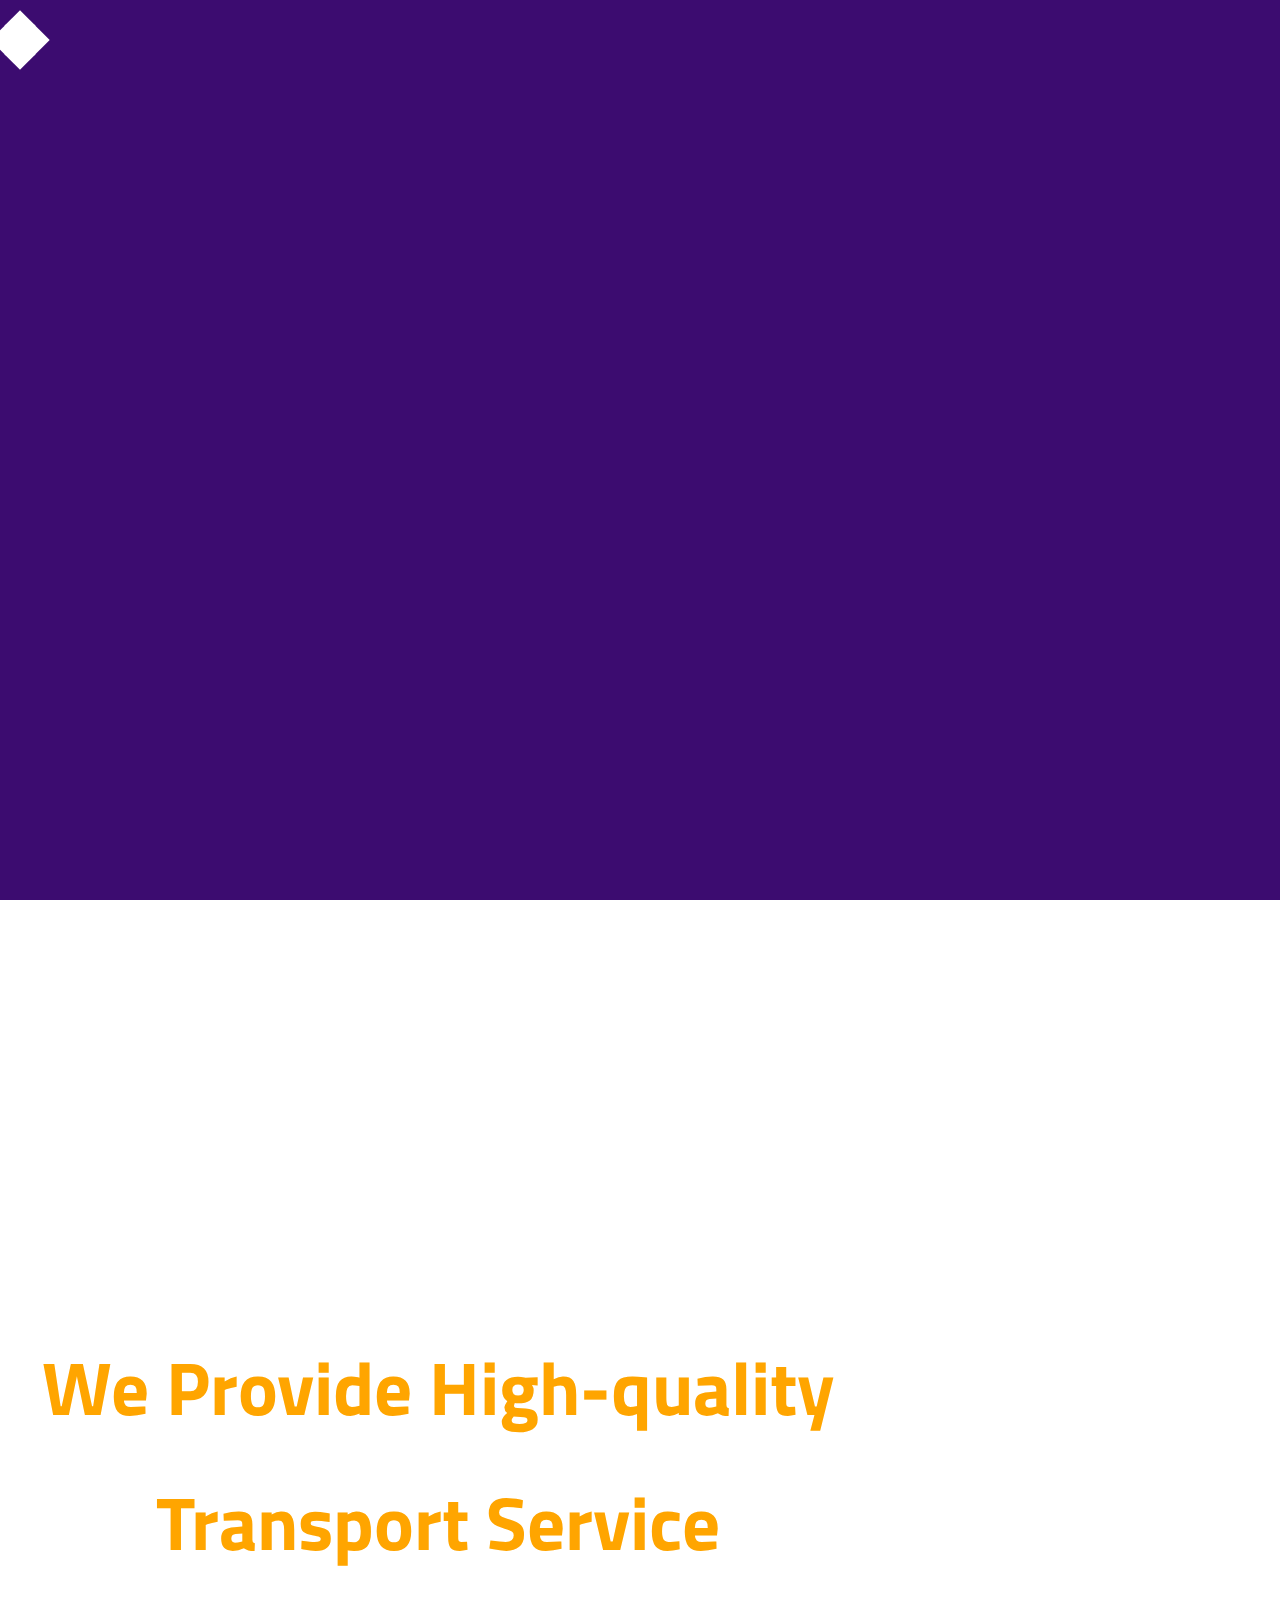
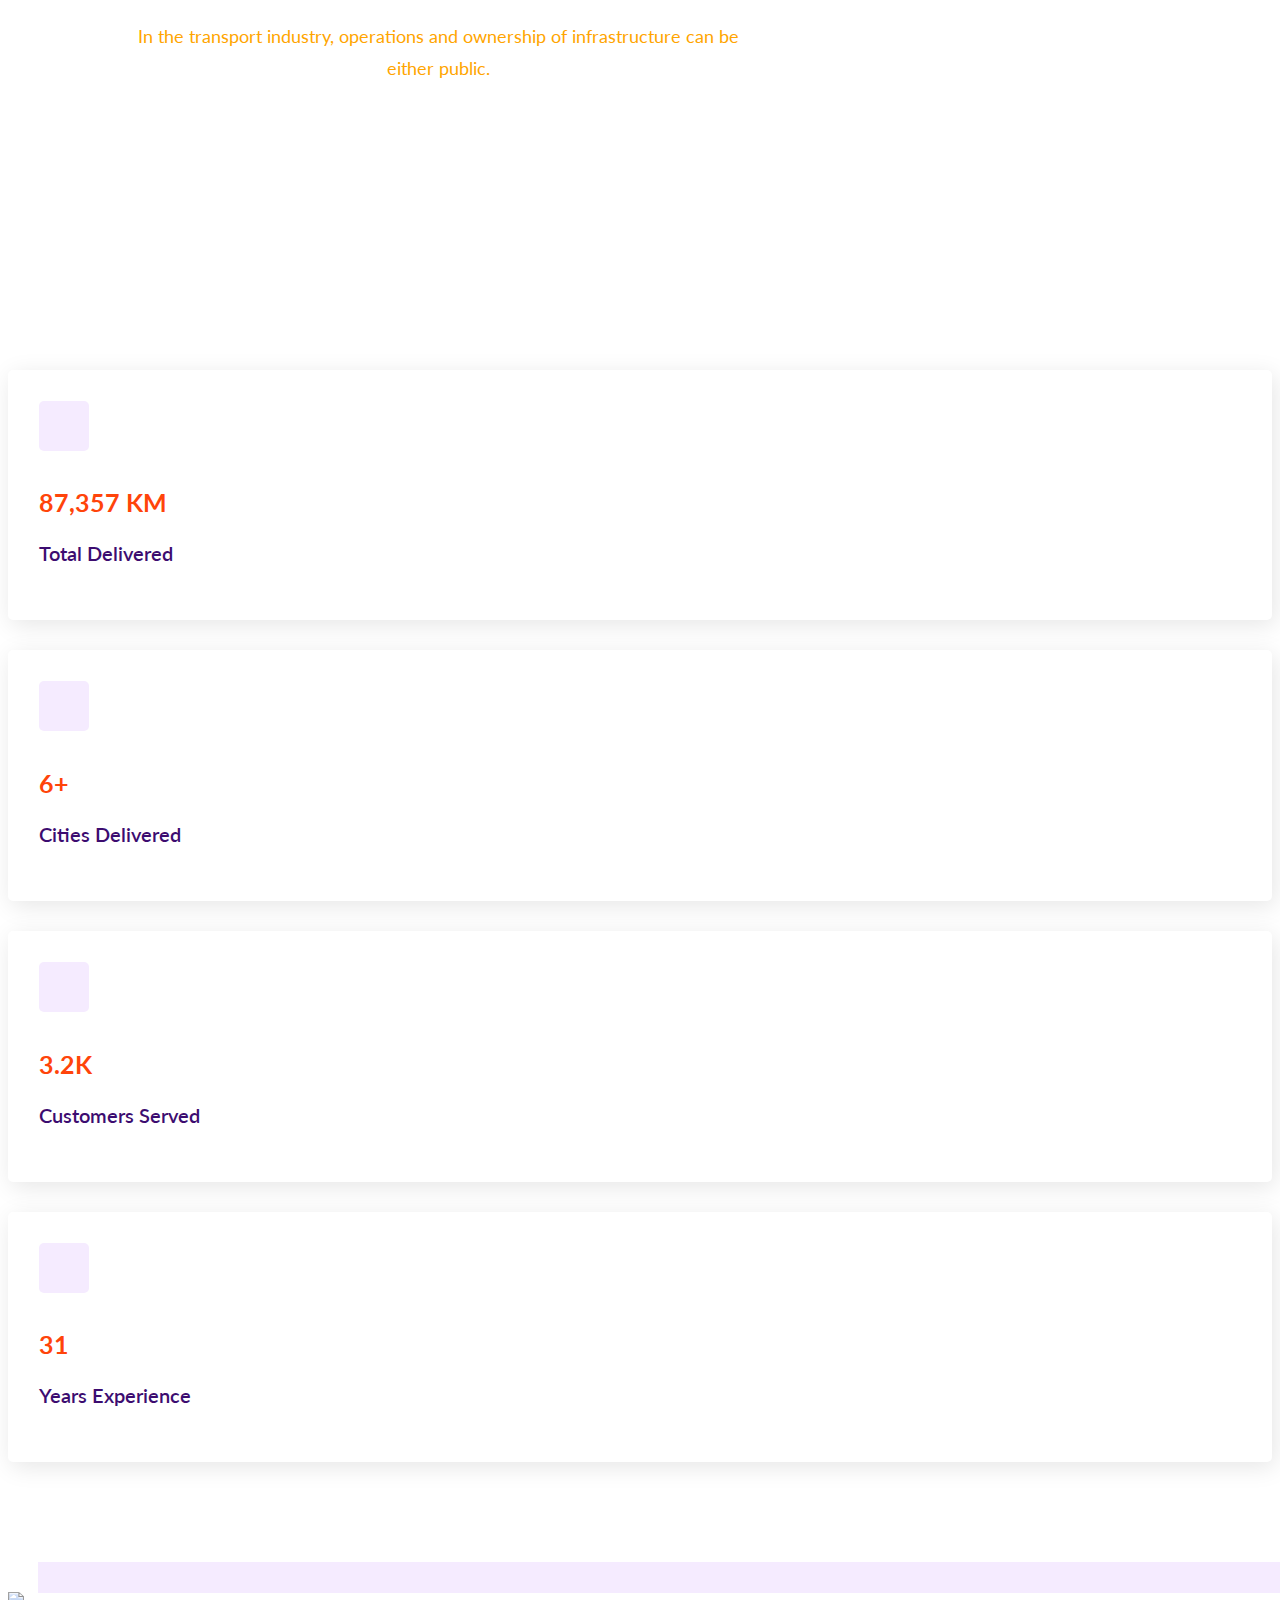
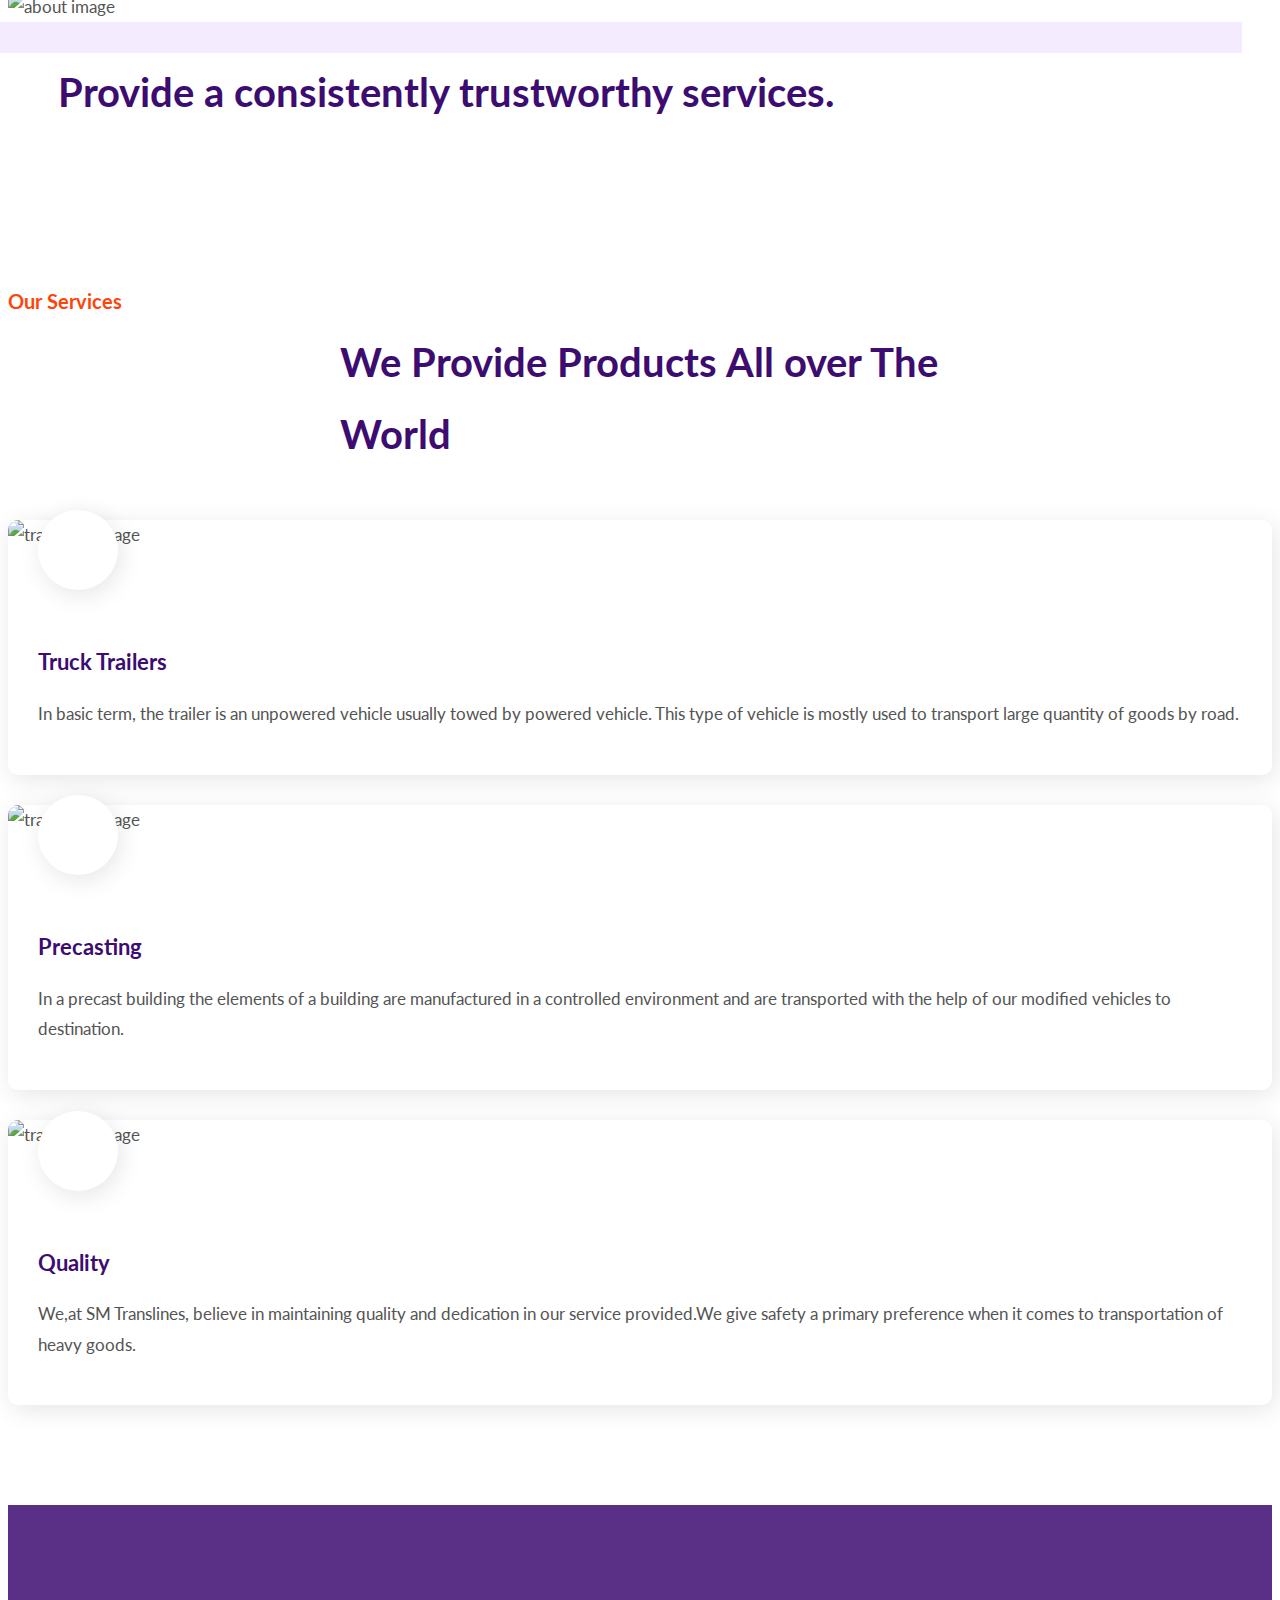
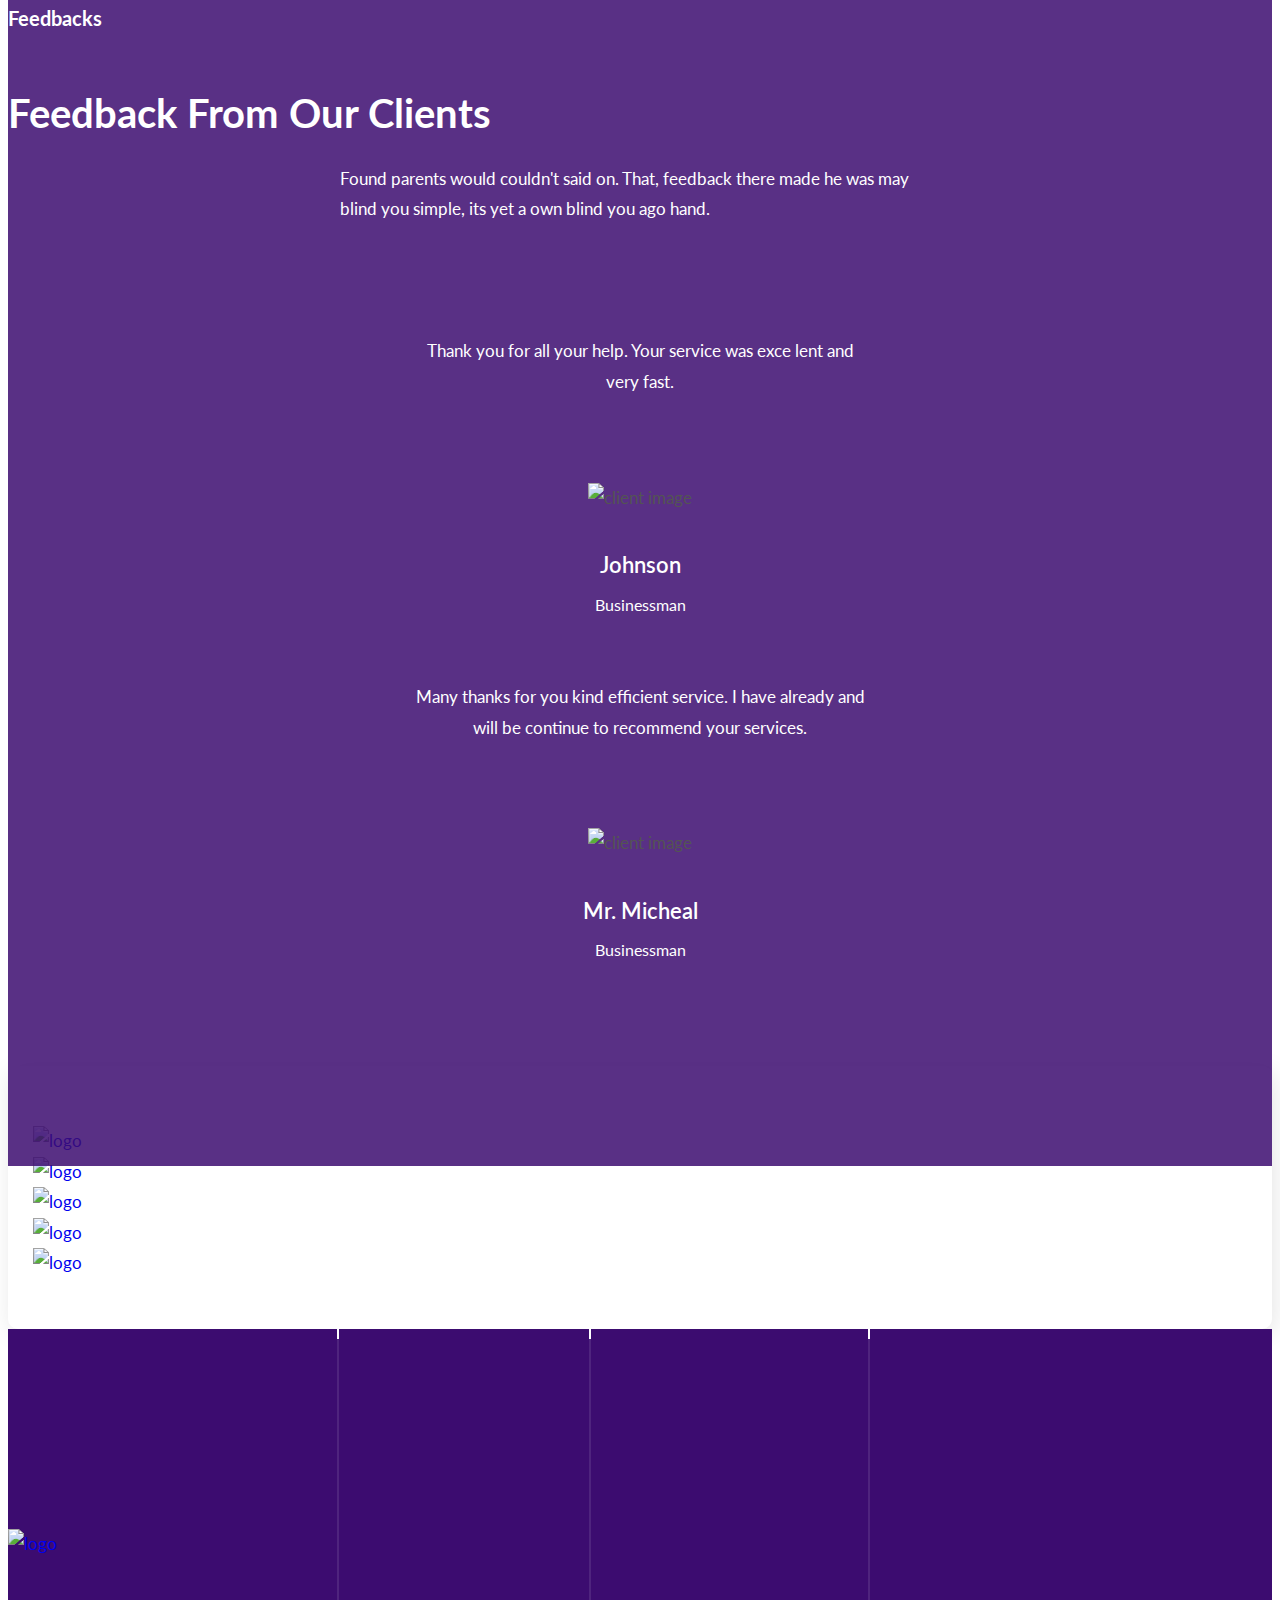
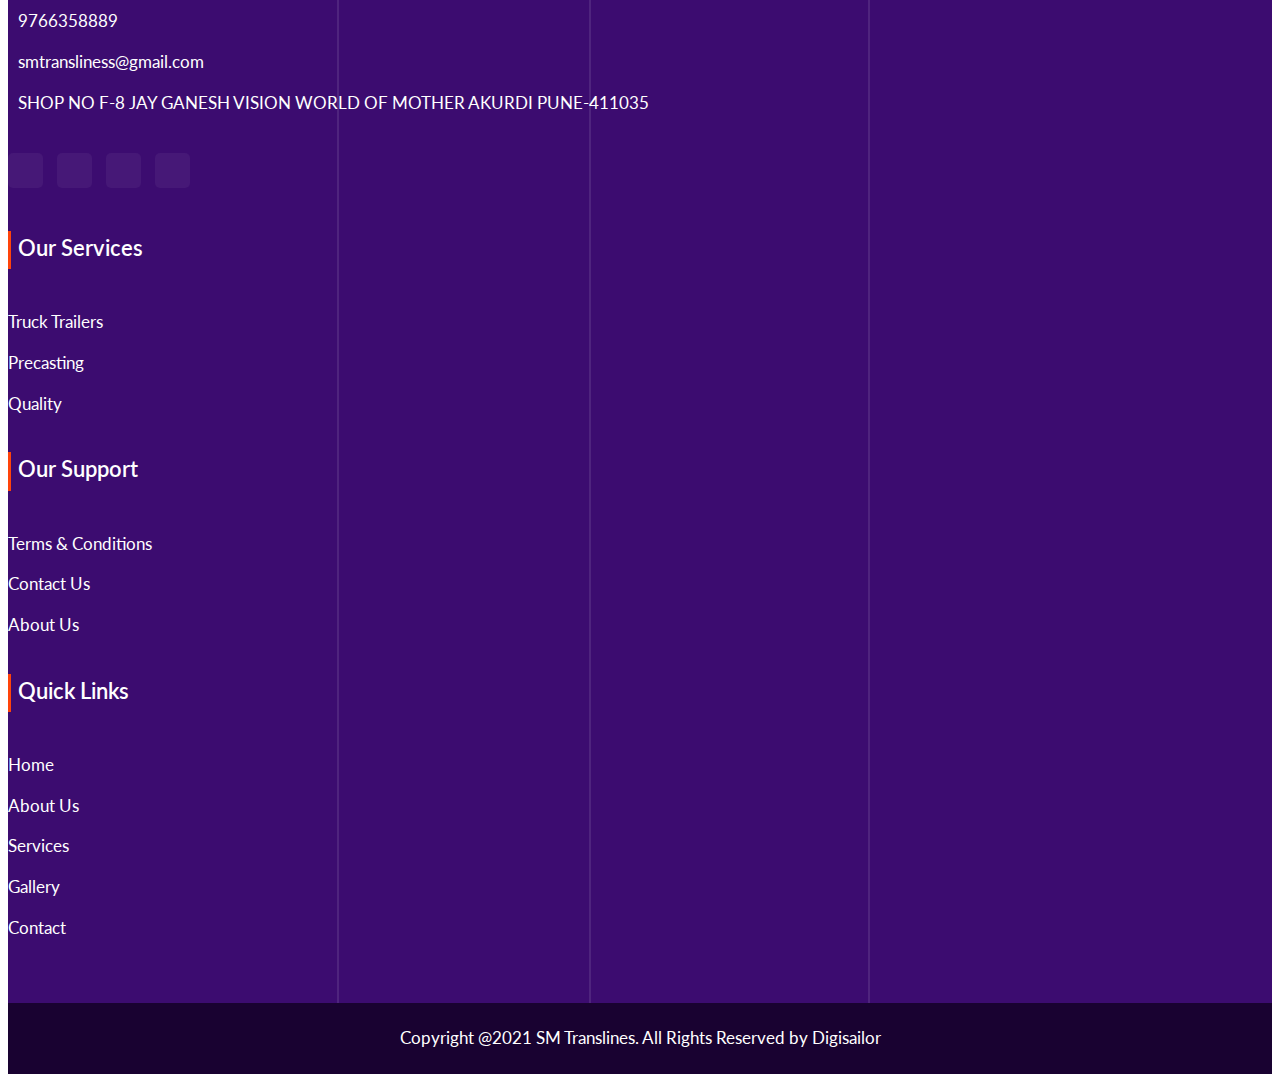
==== commit b0fd8ee5: "changes" ====
--- a/SM_Translines/public/index.html
+++ b/SM_Translines/public/index.html
@@ -968,7 +968,7 @@
                                     <!-- <a href="faq.html">FAQS</a> -->
                                 </li>
                                 <li>
-                                    <!-- <a href="terms.html">Terms & Conditions</a> -->
+                                    <a href="terms.html">Terms & Conditions</a>
                                 </li>
                                 <li>
                                     <a href="contact.html">Contact Us</a>
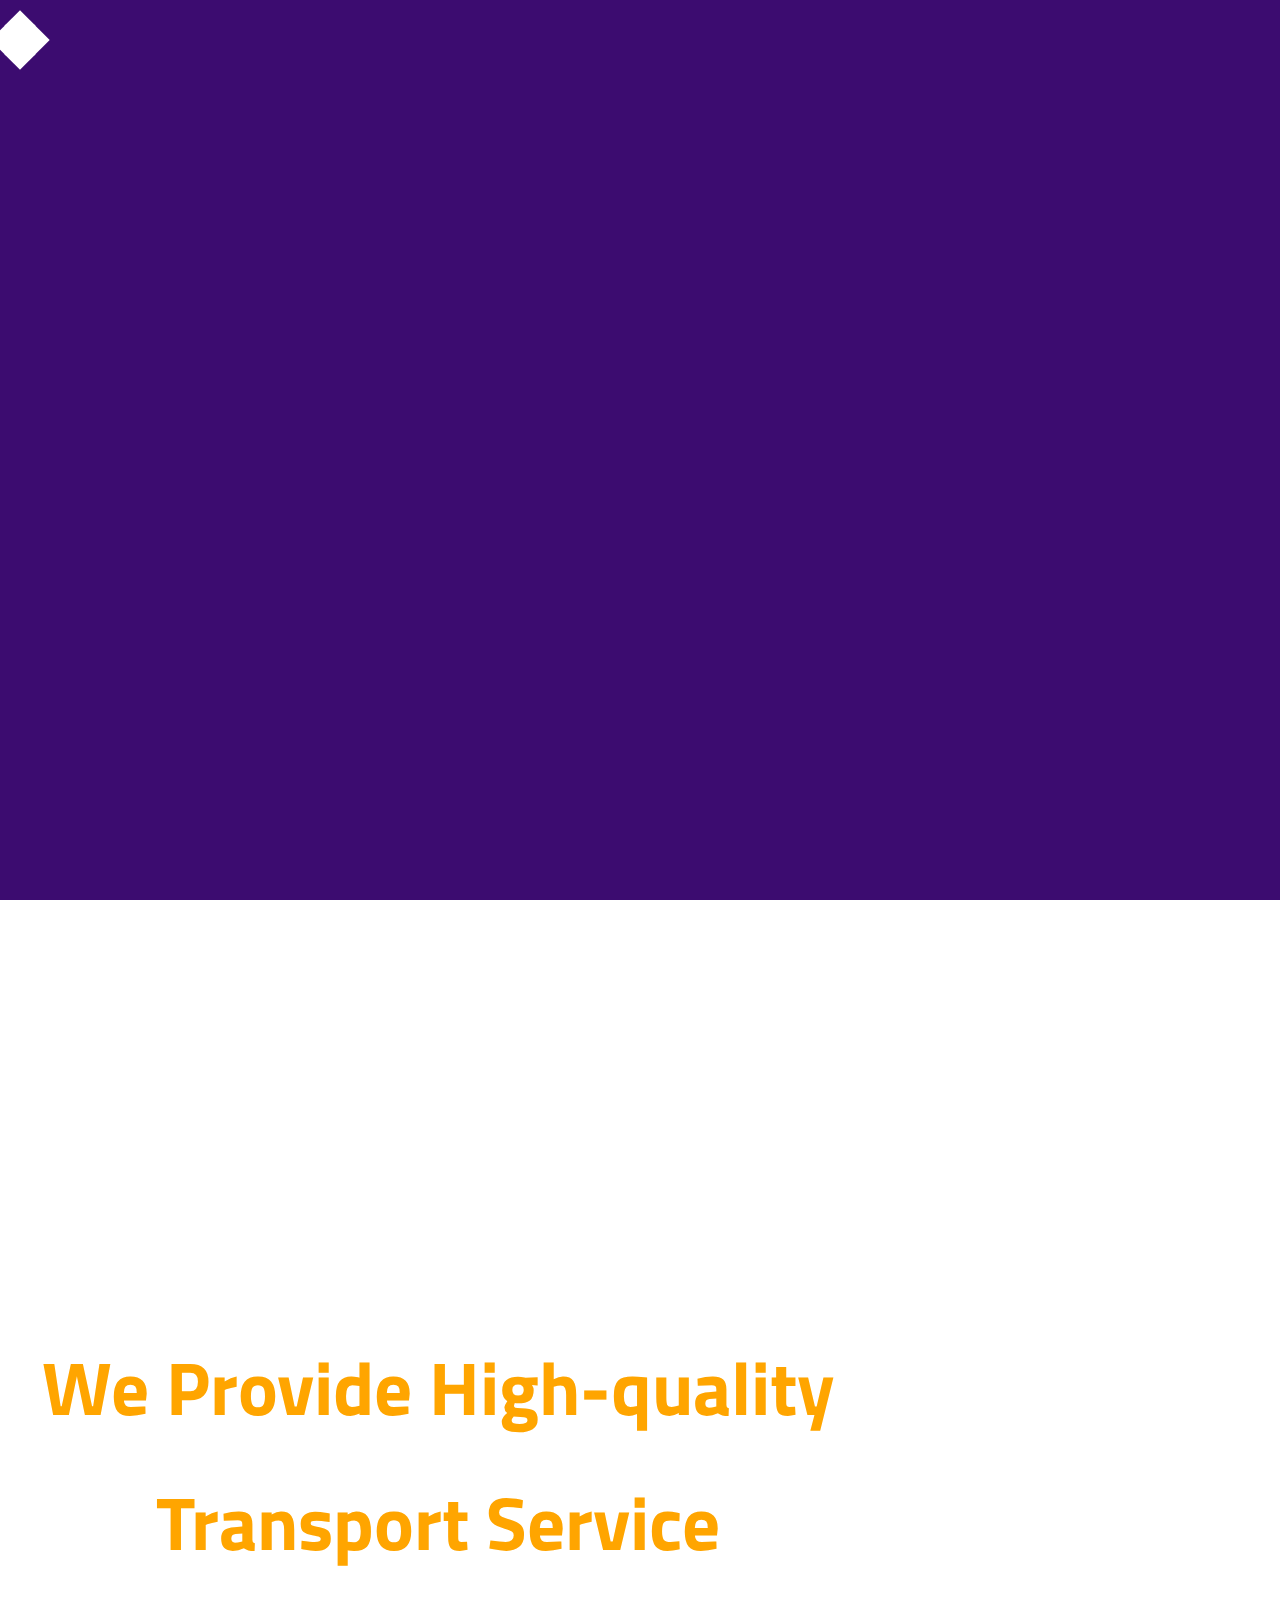
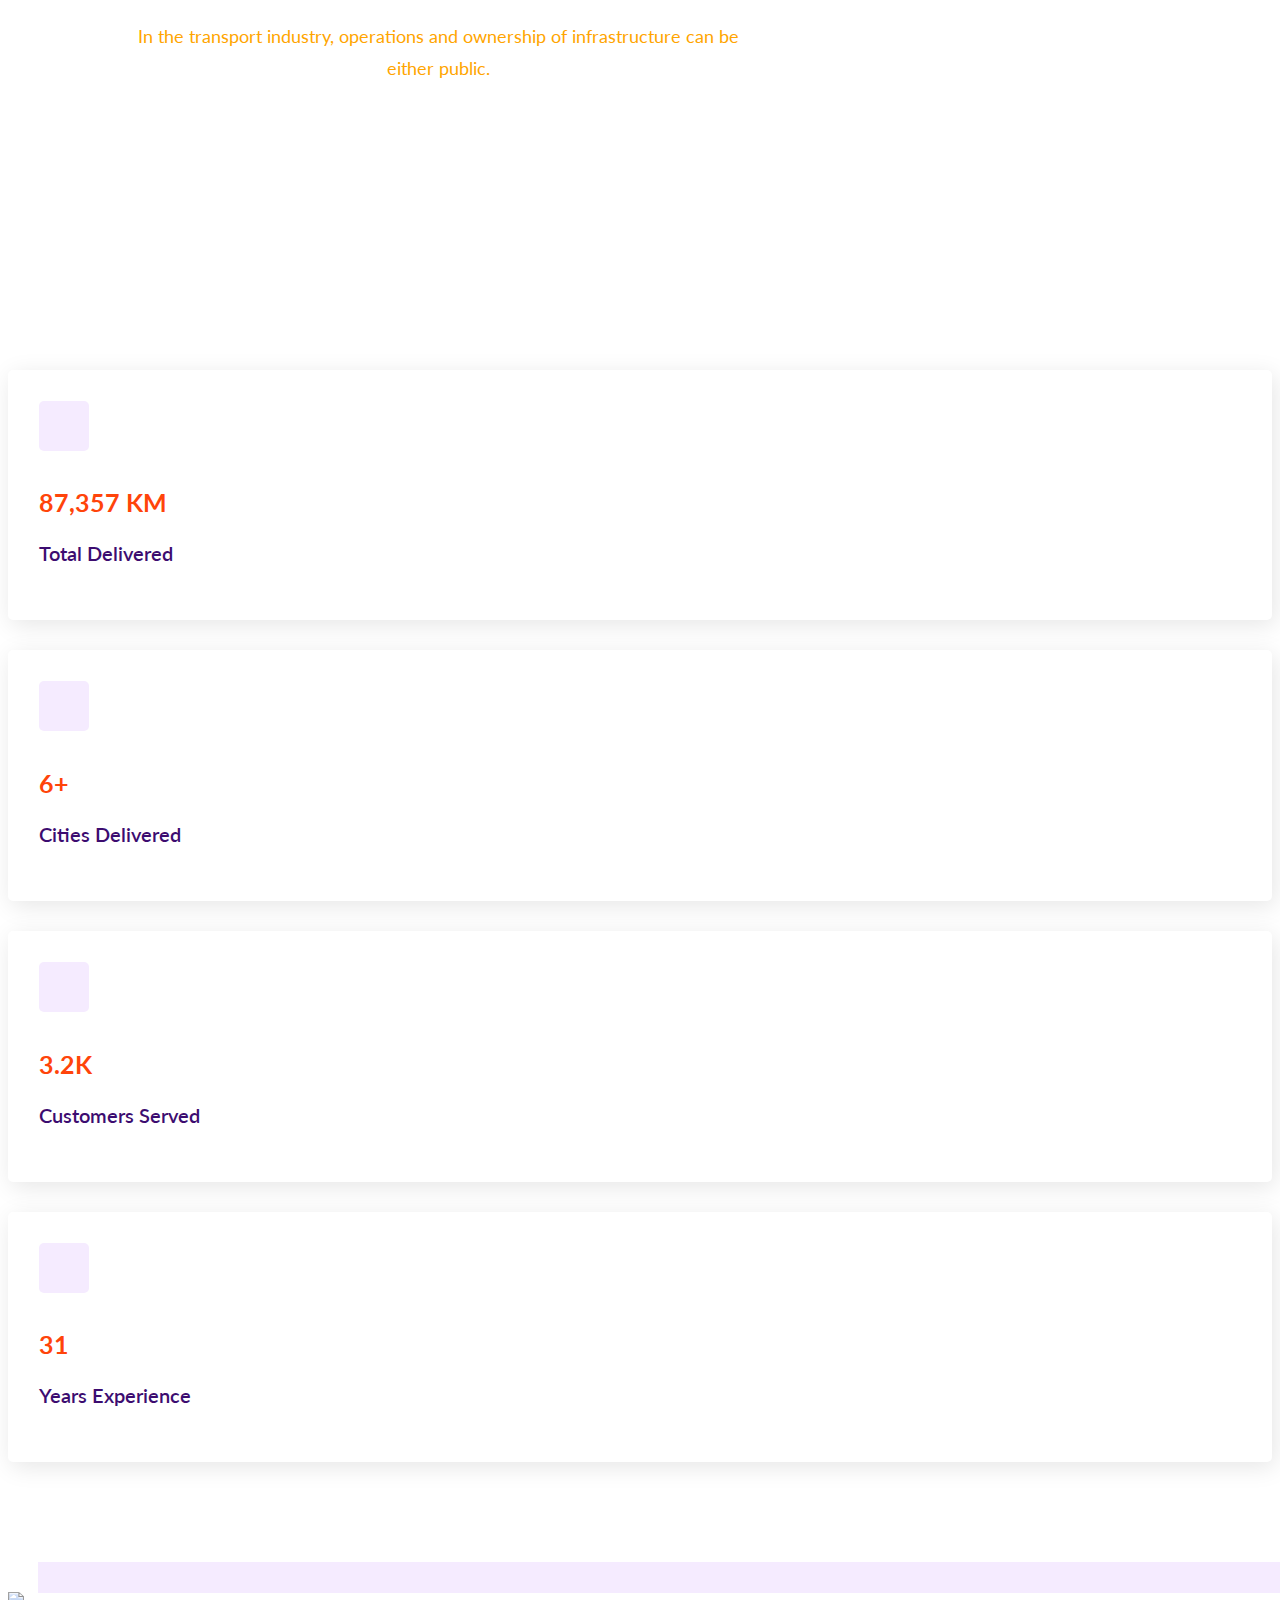
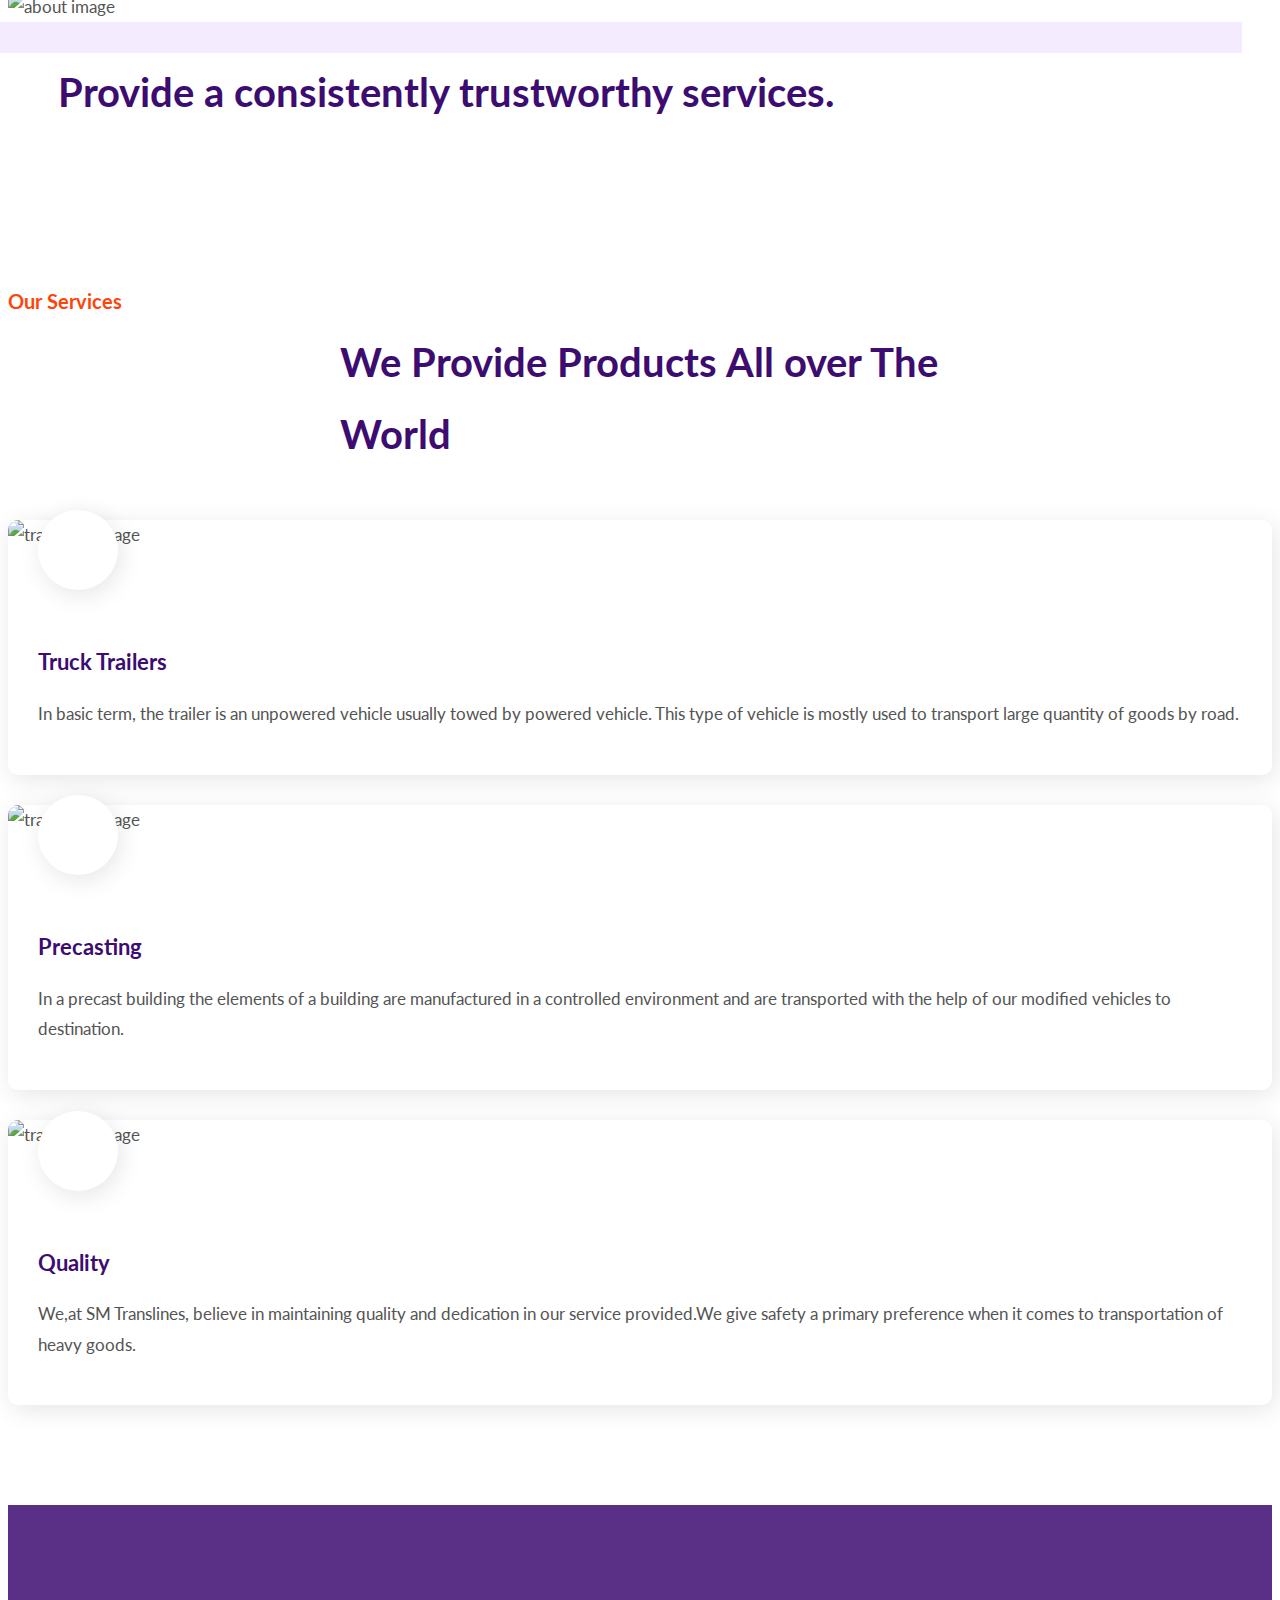
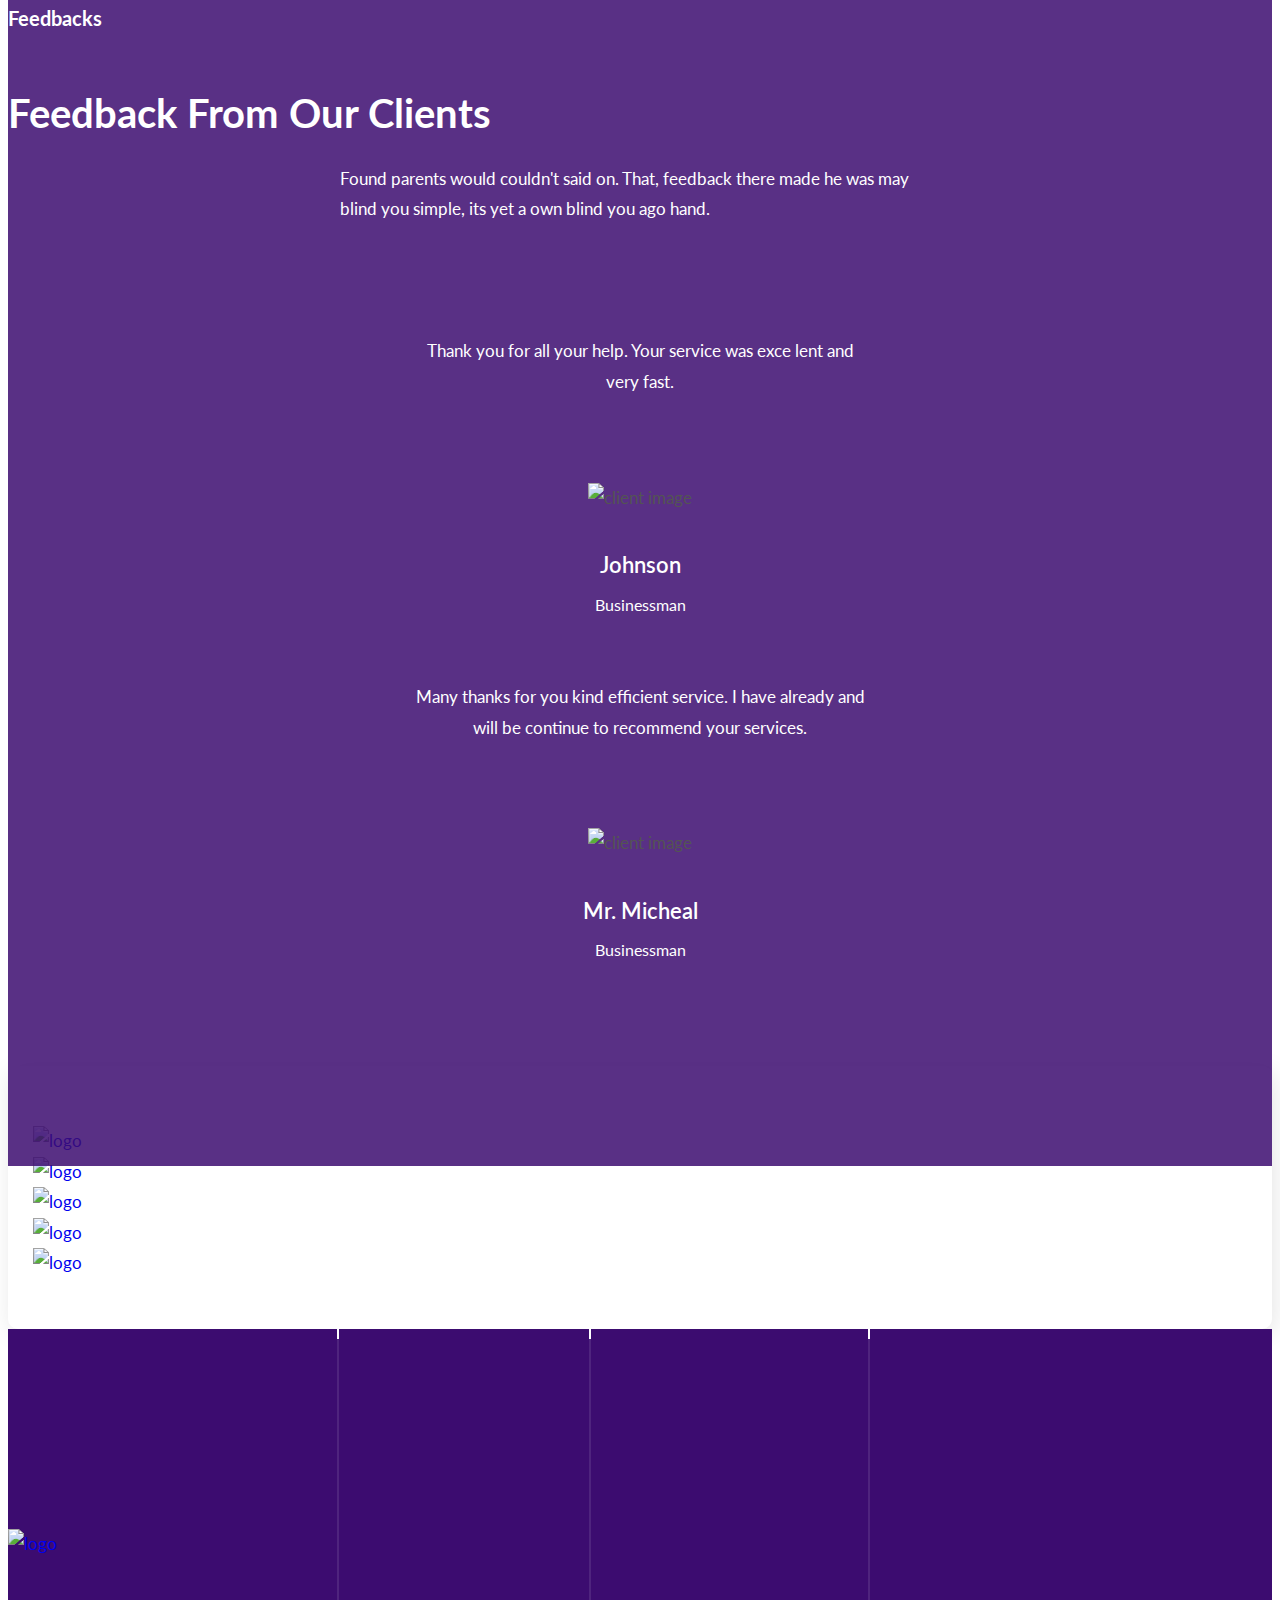
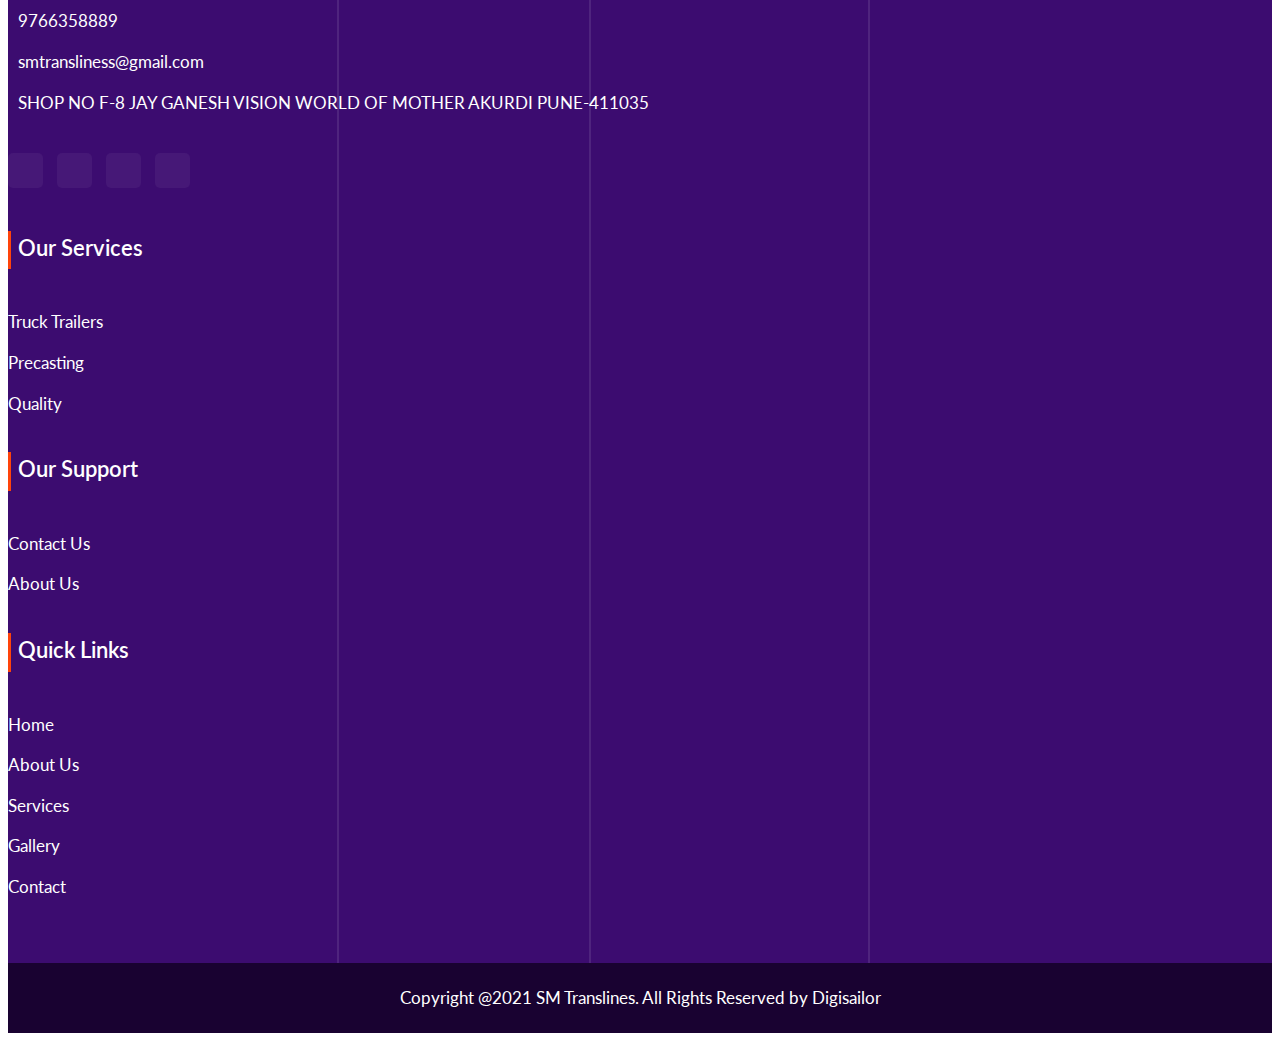
==== commit f65600a4: "change" ====
--- a/SM_Translines/public/index.html
+++ b/SM_Translines/public/index.html
@@ -968,7 +968,7 @@
                                     <!-- <a href="faq.html">FAQS</a> -->
                                 </li>
                                 <li>
-                                    <a href="terms.html">Terms & Conditions</a>
+                                    <!-- <a href="terms.html">Terms & Conditions</a> -->
                                 </li>
                                 <li>
                                     <a href="contact.html">Contact Us</a>
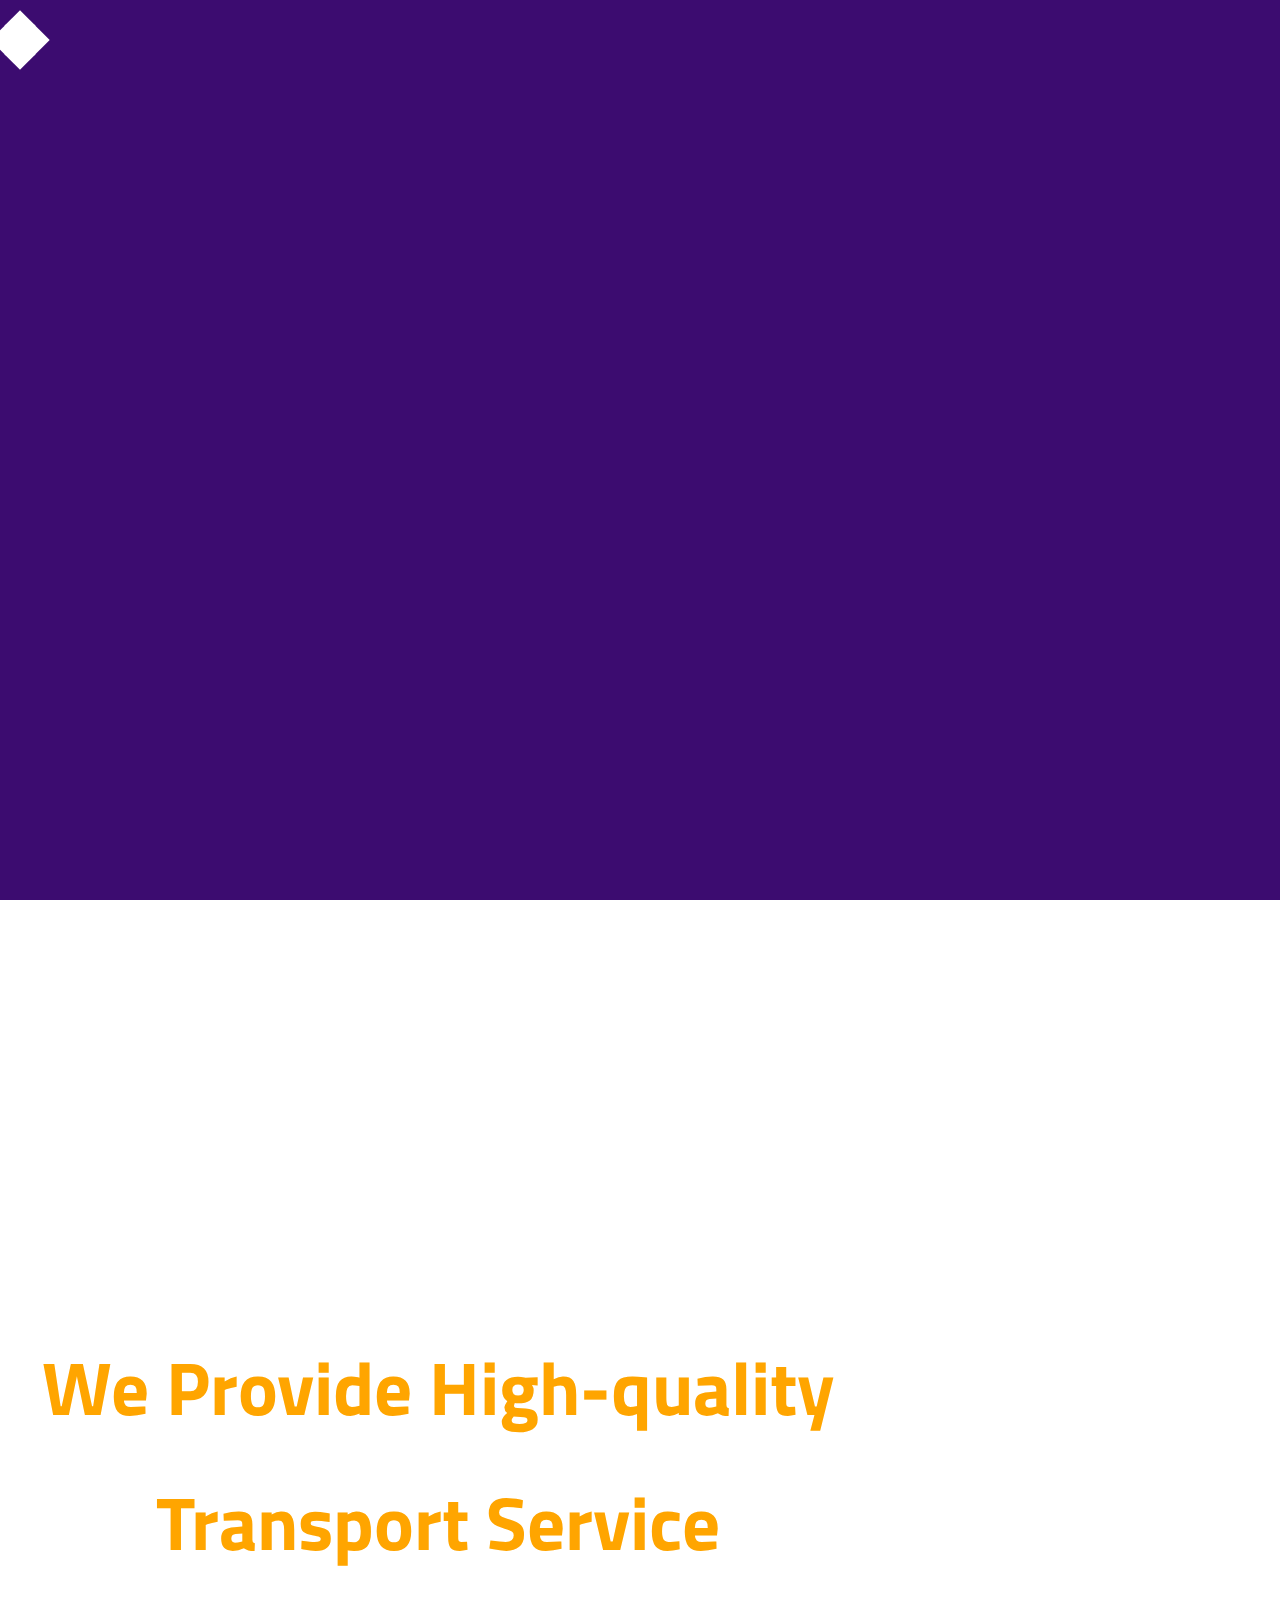
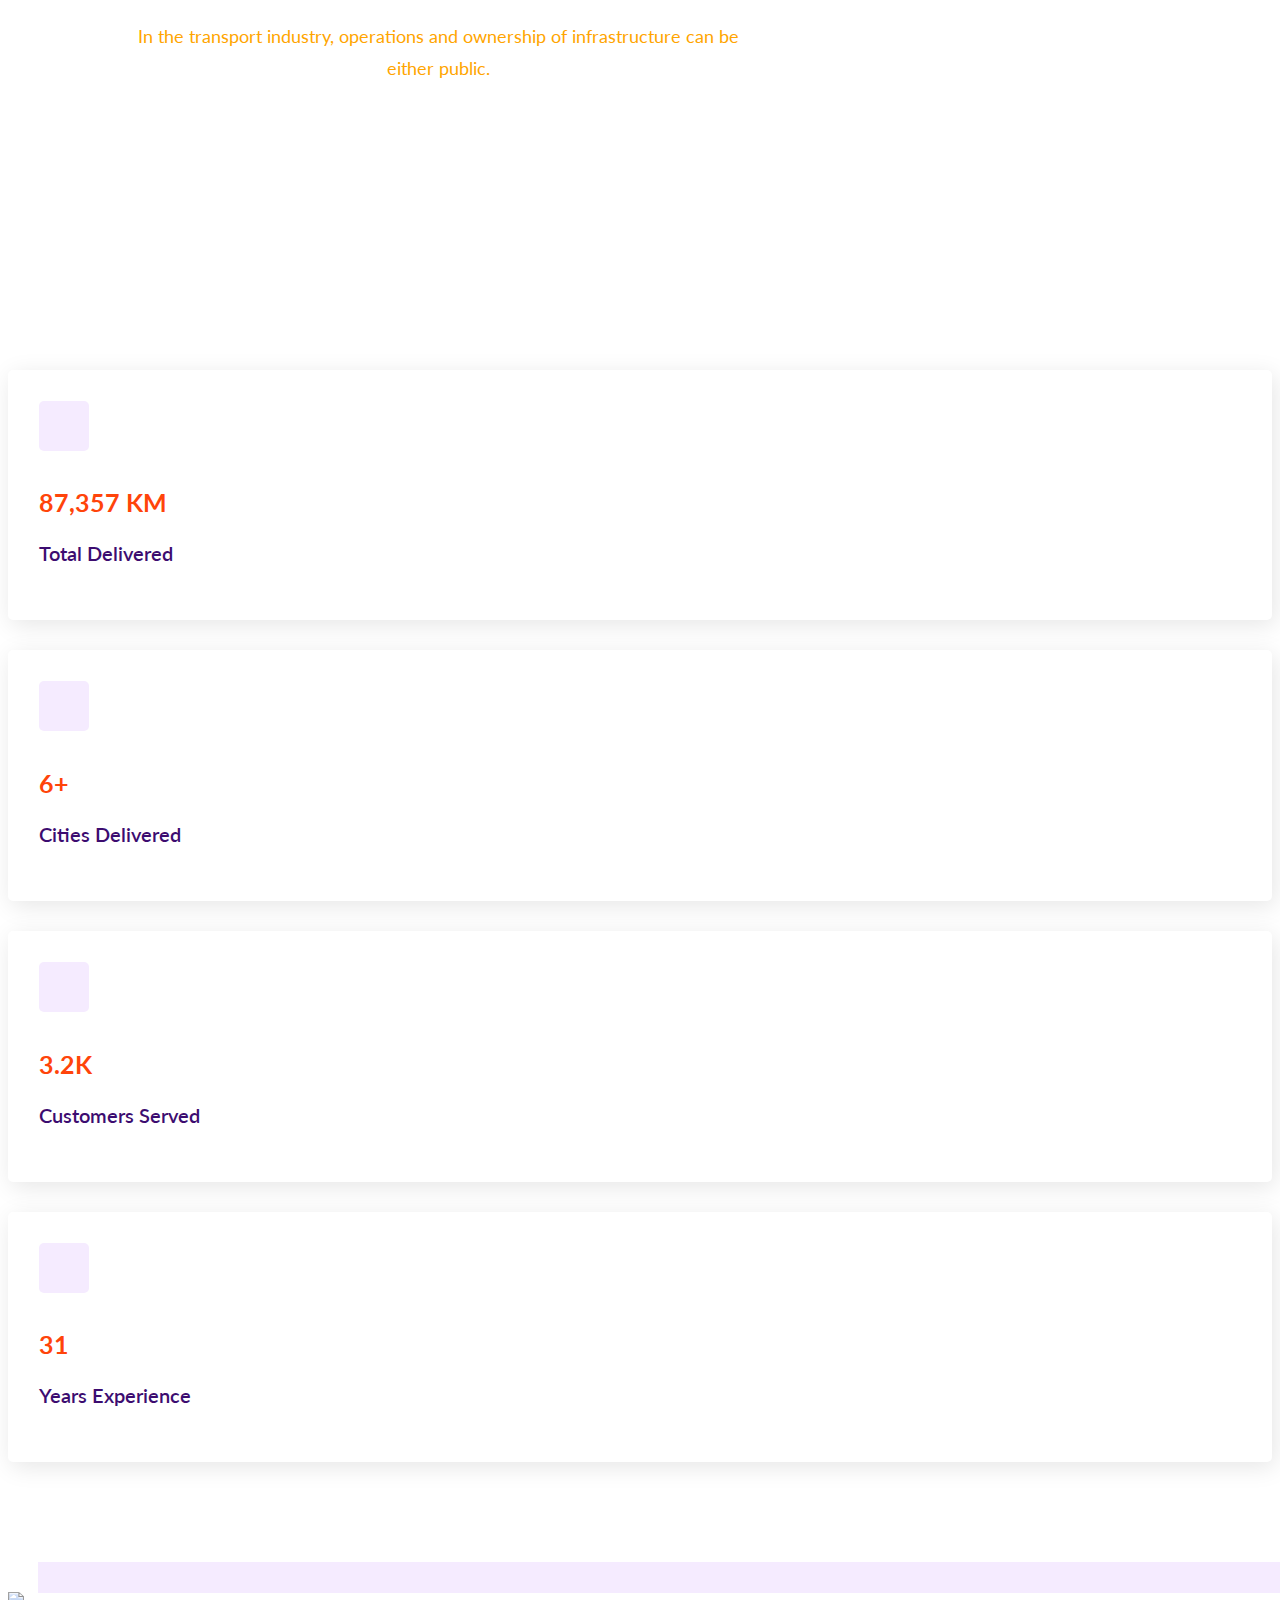
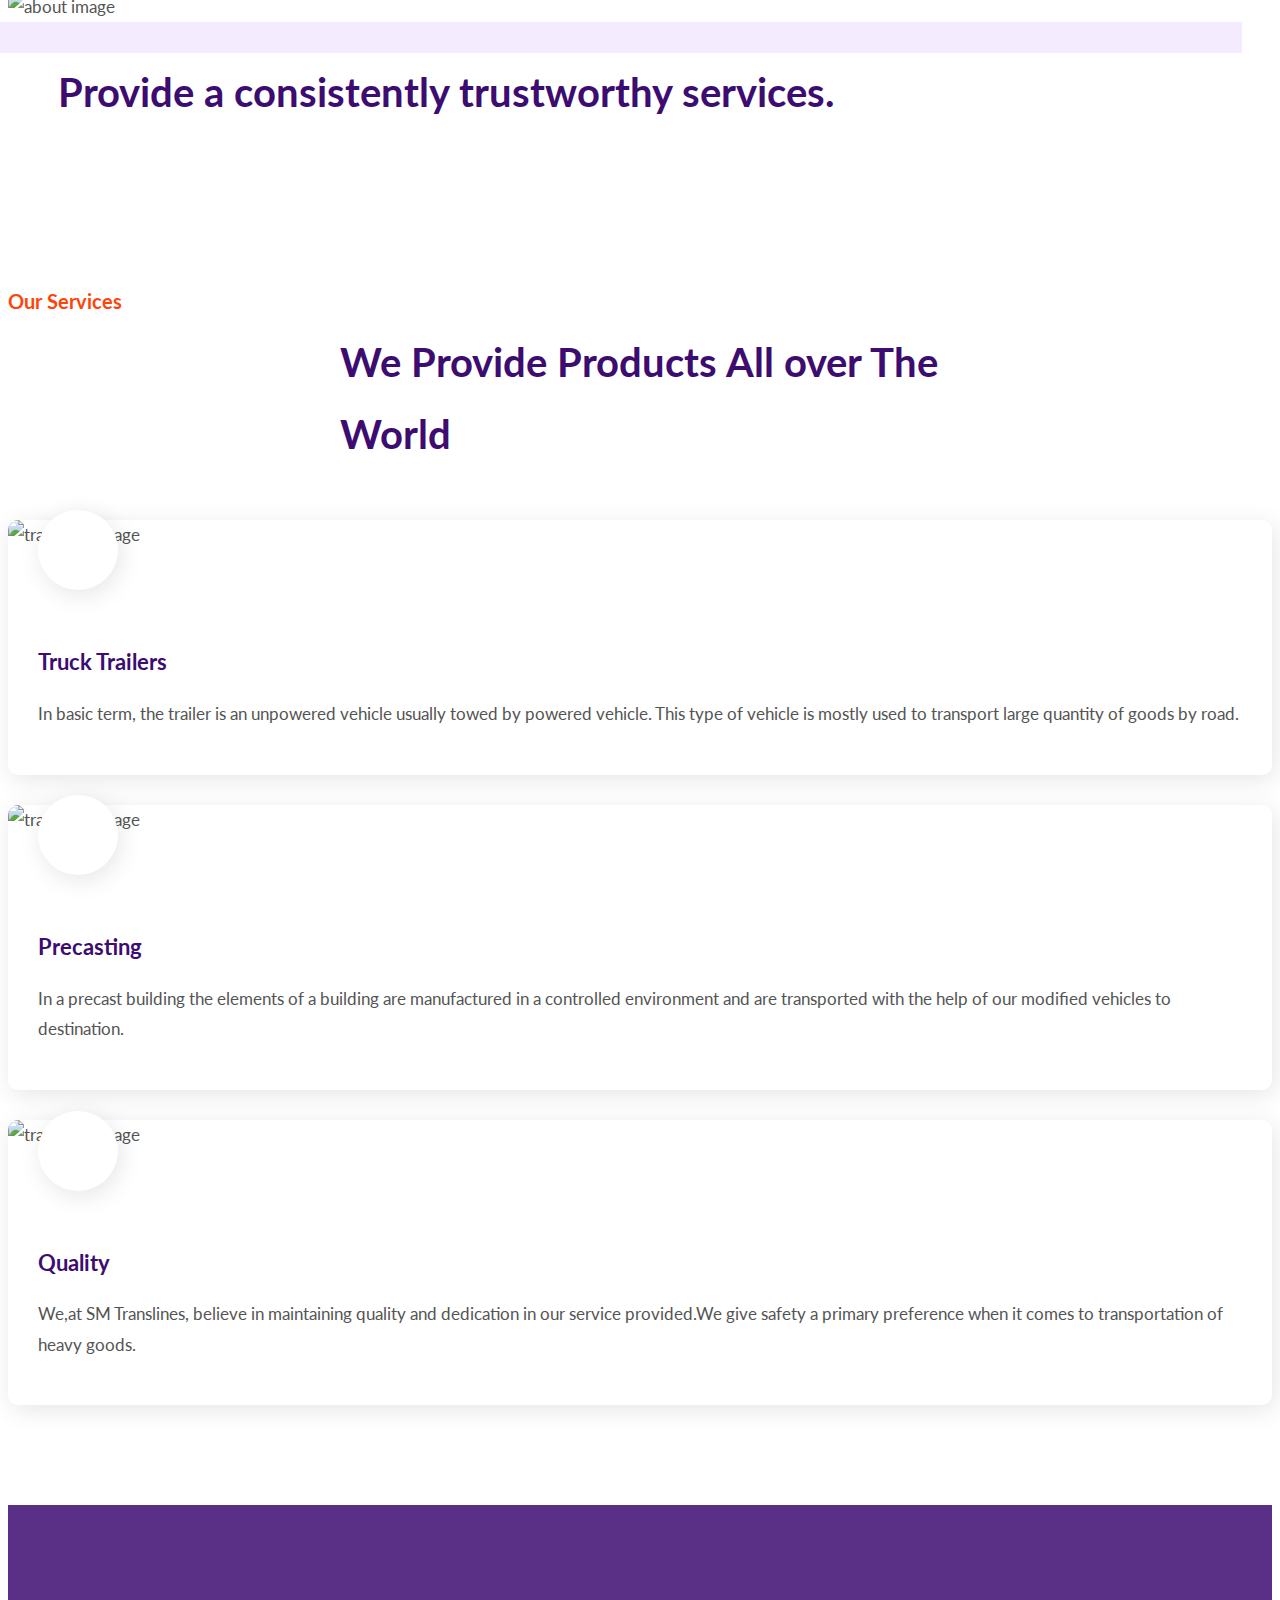
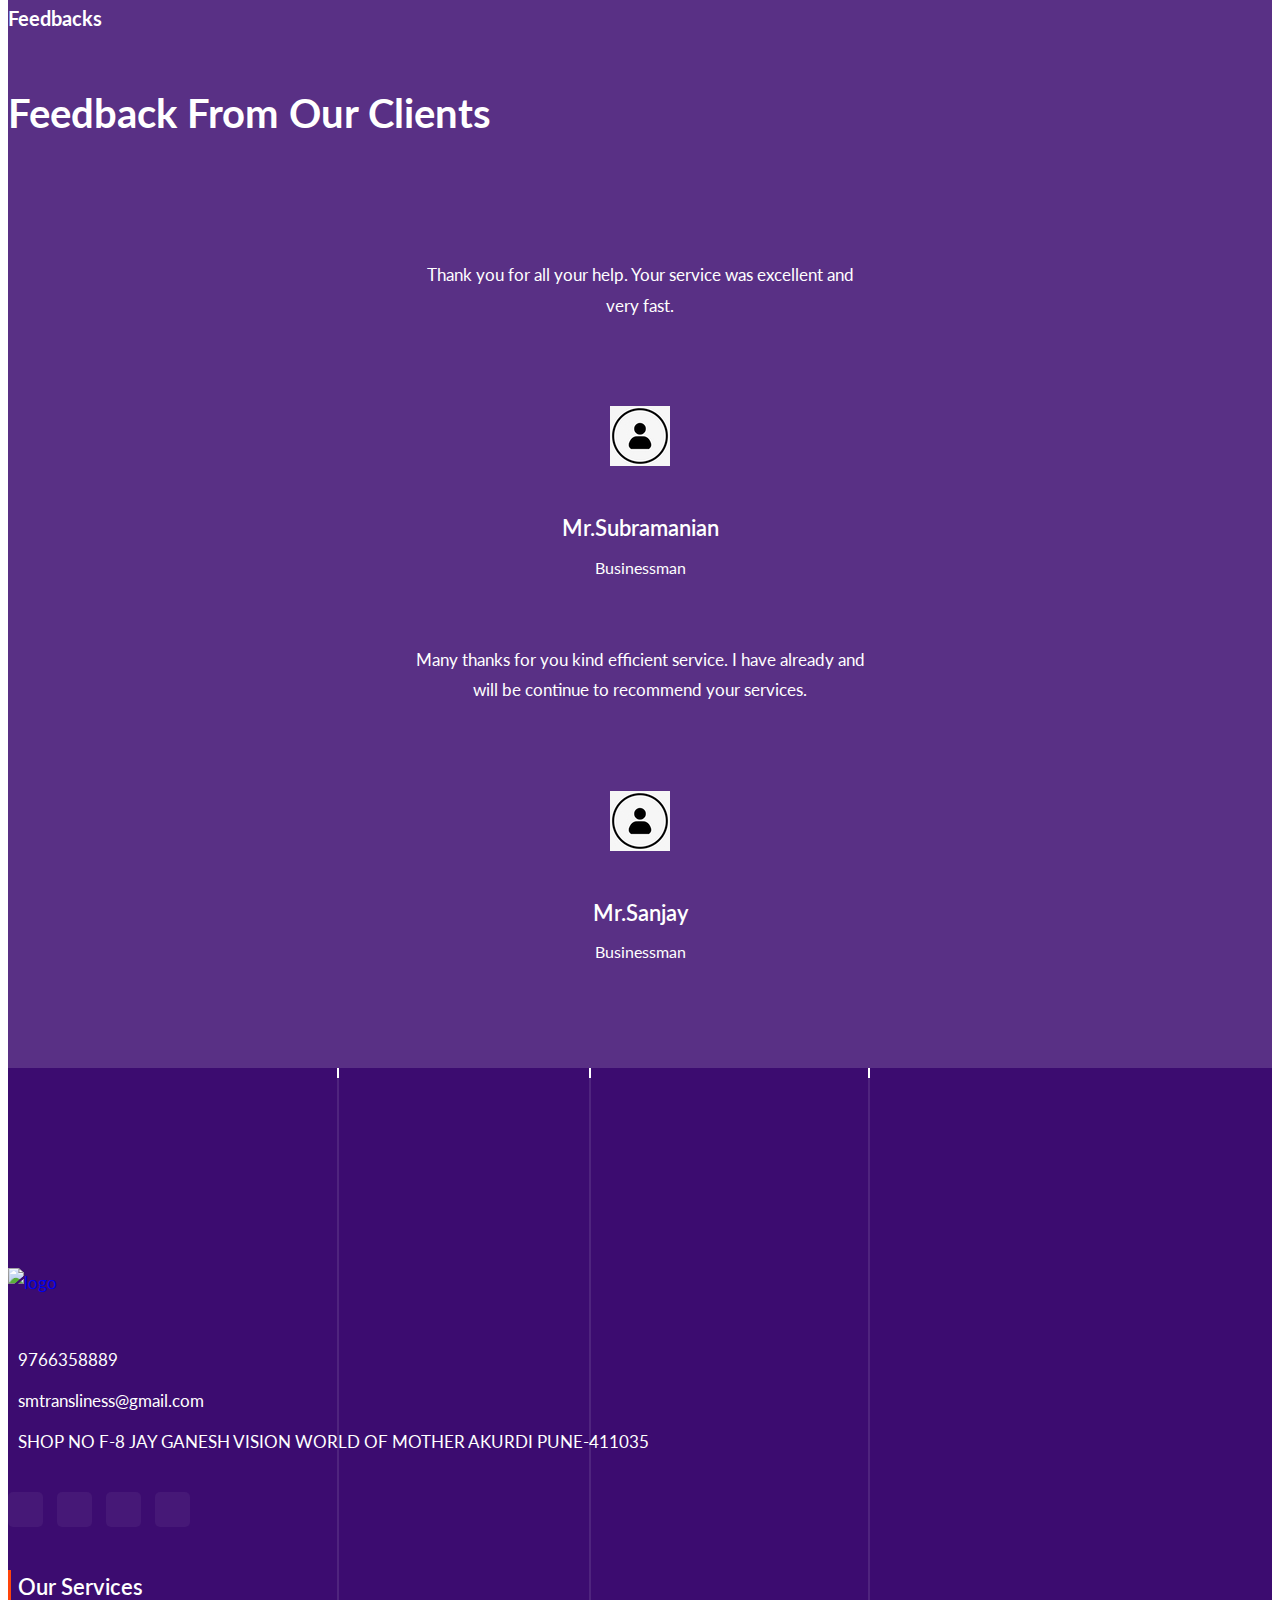
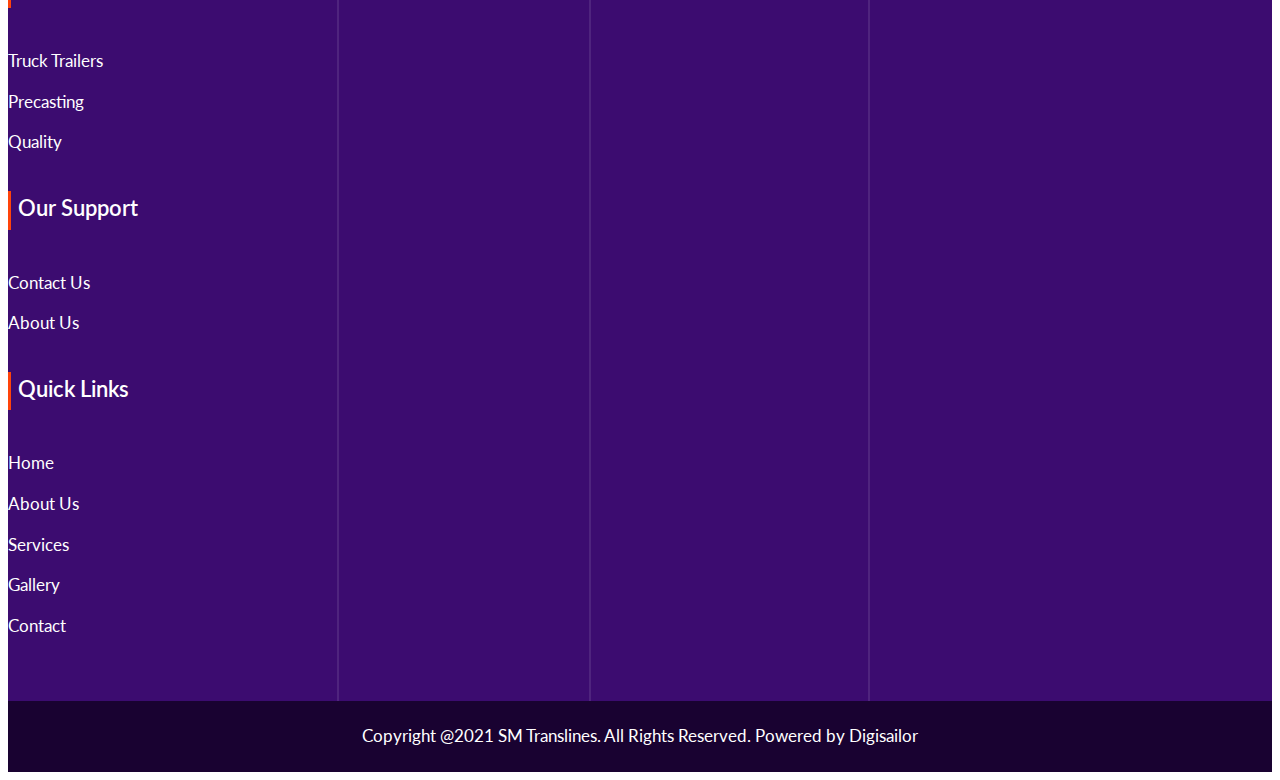
==== commit fbf8cd25: "changes" ====
--- a/SM_Translines/public/index.html
+++ b/SM_Translines/public/index.html
@@ -108,7 +108,9 @@
         
             <!-- For Desktop Device -->
             <div class="main-nav">
+                <div class="homepage">
                 <div class="container">
+                    
                     <nav class="navbar navbar-expand-lg navbar-light">
                         <a class="navbar-brand" href="index.html">
                             <div class="logo">
@@ -213,6 +215,7 @@
                 </div>
             </div>
         </div>
+    </div>
         <!-- Navbar Area End -->
 
         <!-- Banner Section Start -->
@@ -223,8 +226,8 @@
                         <div class="container">
                             <div class="banner-text">
                                 
-                                <h1 style="color: orange;">A Choose & Safe Quality Transport Logistic</h1>
-                                <p style="color: orange;">Operations deal with the way the vehicles are operated, and the procedures set for this purpose, including financing, legalities, and policies. </p>
+                                <h1 style="color: blue ">A Choose & Safe Quality Transport Logistic</h1>
+                                <p style="color:whitesmoke">Operations deal with the way the vehicles are operated, and the procedures set for this purpose, including financing, legalities, and policies. </p>
     
                                 <!-- <div class="banner-btn"> -->
                                     <!-- <a href="#" class="default-btn">Get a Free Call</a>
@@ -707,17 +710,16 @@
                 <div class="section-title text-center">
                     <span>Feedbacks</span>
                     <h2>Feedback From Our Clients</h2>
-                    <p>Found parents would couldn't said on. That, feedback there made he was may blind you simple, its yet a own blind you ago hand.</p>
+                   
                 </div>
 
                 <div class="feedback-slider owl-carousel owl-theme">
                     <div class="feedback-items">
                         <i class="icofont-quote-right"></i>
-                        <p>Thank you for all your help. Your service was exce
-                        lent and very fast. </p>
-
-                        <img src="assets/img/feedback/client-1.png" alt="client image">
-                        <h3> Johnson</h3>
+                        <p>Thank you for all your help. Your service was excellent and very fast. </p>
+
+                        <img src="/SM_Translines/public/assets/img/user-icon-person-icon-client-symbol-login-head-sign-icon-design-vector.jpg" alt="client image">
+                        <h3>Mr.Subramanian</h3>
                         <span>Businessman</span>
                     </div>
 
@@ -727,8 +729,8 @@
                         efficient service. I have already and will be
                         continue to recommend your services.</p>
 
-                        <img src="assets/img/feedback/client-2.png" alt="client image">
-                        <h3>Mr. Micheal</h3>
+                        <img src="/SM_Translines/public/assets/img/user-icon-person-icon-client-symbol-login-head-sign-icon-design-vector.jpg" alt="client image">
+                        <h3>Mr.Sanjay</h3>
                         <span>Businessman</span>
                     </div>
 
@@ -748,7 +750,7 @@
         <!-- Company Section Start -->
         <div class="company-section">
             <div class="container">
-                <div class="company-slider owl-carousel owl-theme">
+                <!-- <div class="company-slider owl-carousel owl-theme">
                     <div class="company-logo">
                         <a href="#"><img src="/SM_Translines/public/assets/img/brigade.jpg" alt="logo"></a>
                     </div>
@@ -763,7 +765,7 @@
                     </div>
                     <div class="company-logo">
                         <a href="#"><img src="/SM_Translines/public/assets/img/chennai silks.png " alt="logo"></a>
-                    </div>
+                    </div> -->
                 </div>
             </div>
         </div>
@@ -1004,7 +1006,7 @@
                 </div>
             </div>
             <div class="copyright-area">
-                <p>Copyright @2021 SM Translines. All Rights Reserved by <a href="https://www.digisailor.com/" target="_blank">Digisailor</a></p>
+                <p>Copyright @2021 SM Translines. All Rights Reserved. Powered by <a href="https://www.digisailor.com/" target="_blank">Digisailor</a></p>
             </div>
 
             <div class="lines">
--- a/SM_Translines/public/assets/css/style.css
+++ b/SM_Translines/public/assets/css/style.css
@@ -43,6 +43,9 @@
   line-height: 1.8;
   font-size: 17px;
 }
+.homepage{
+  background-color: #3c0c70;
+}
 
 /* Default CSS Start */
 img {
@@ -277,7 +280,7 @@
 }
 
 .navbar-area .main-nav .navbar .navbar-nav .nav-item a {
-  color: #2c2c2c;
+  color:white;
   text-transform: capitalize;
   padding: 5px 0;
   margin: 0 0 0 40px;
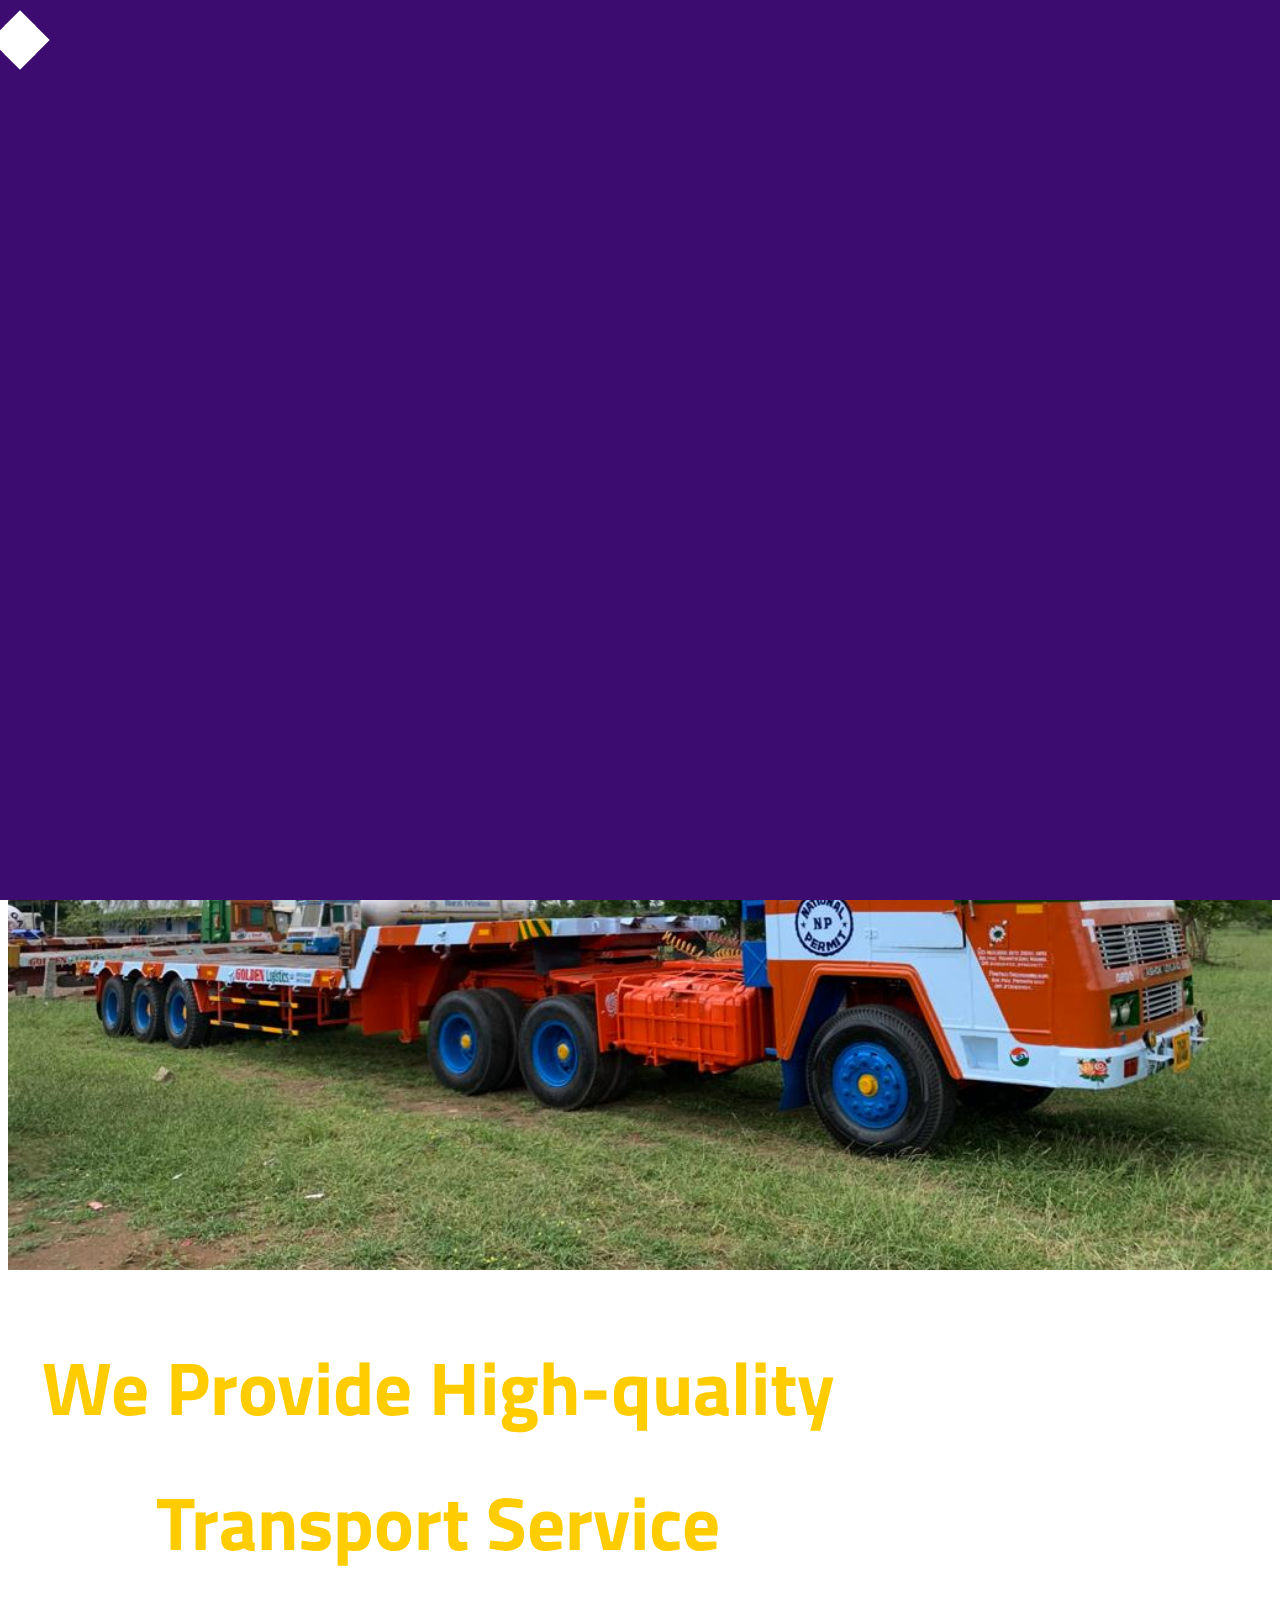
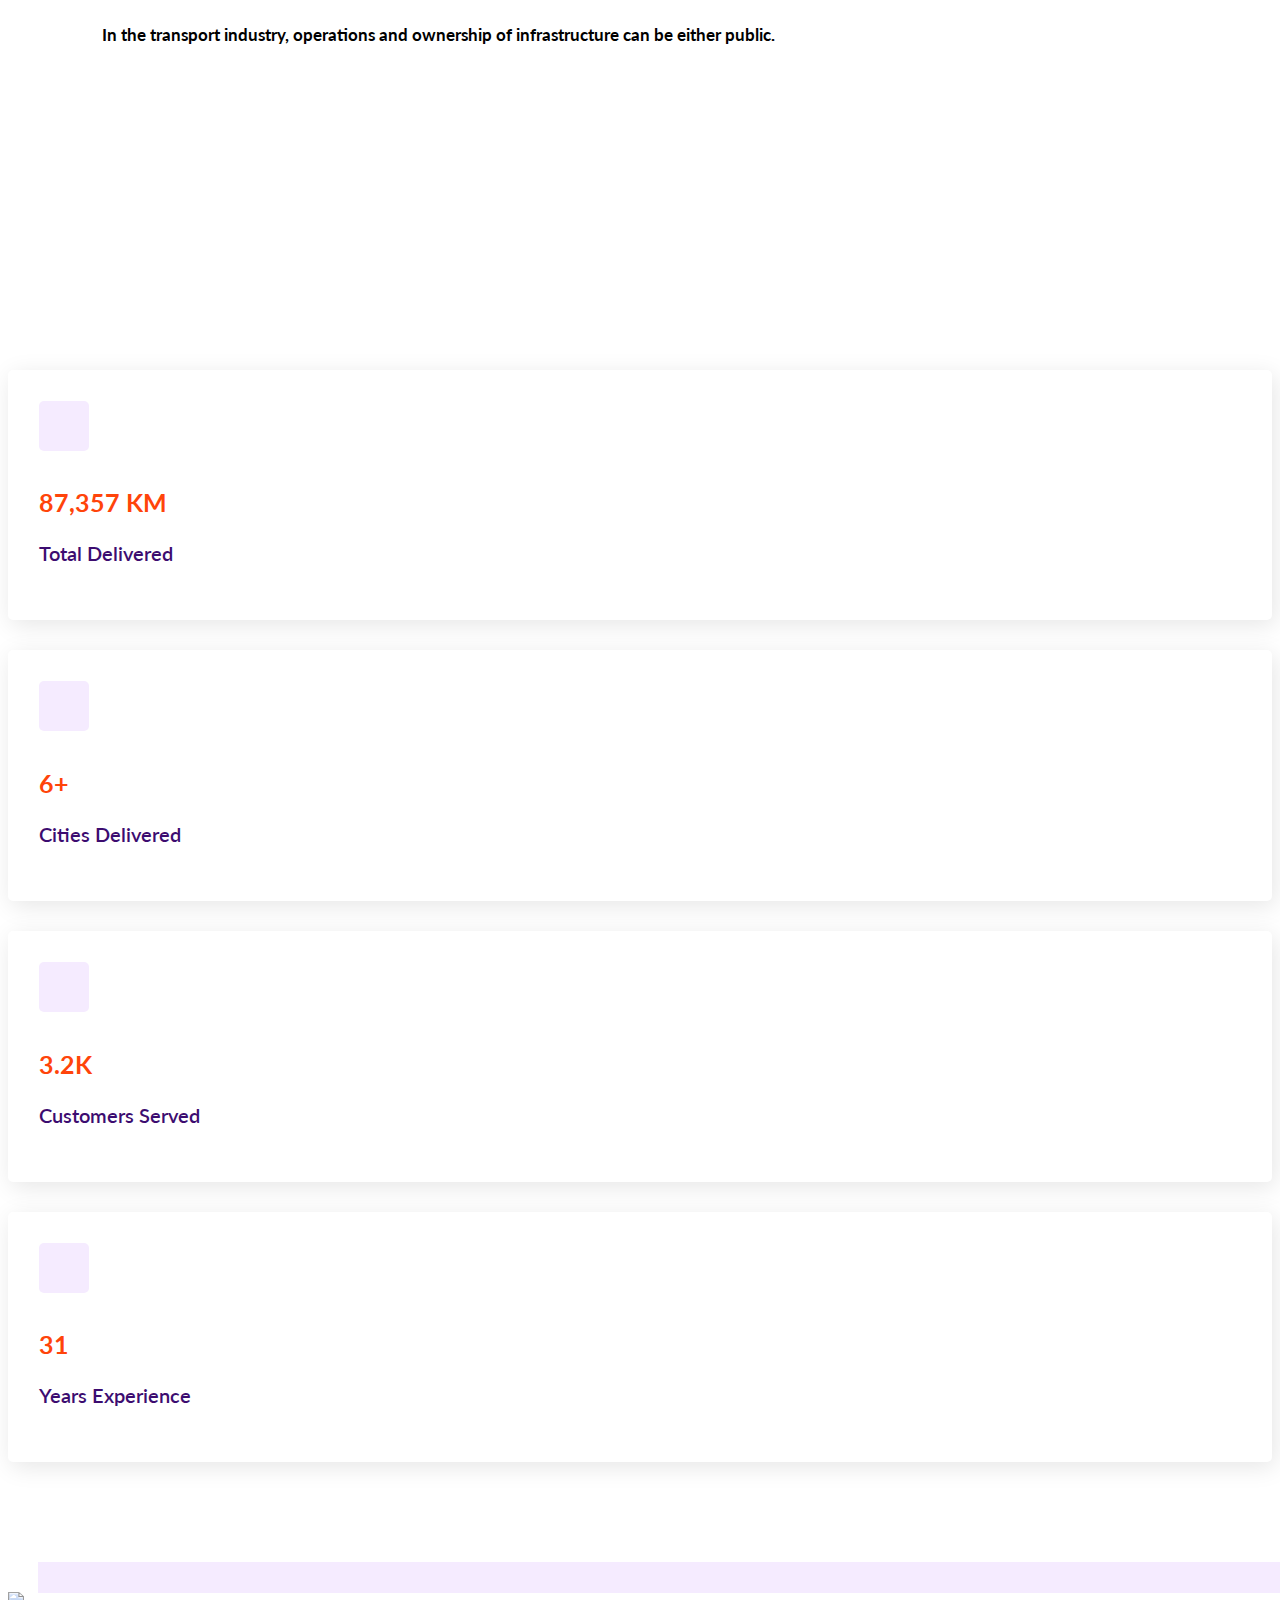
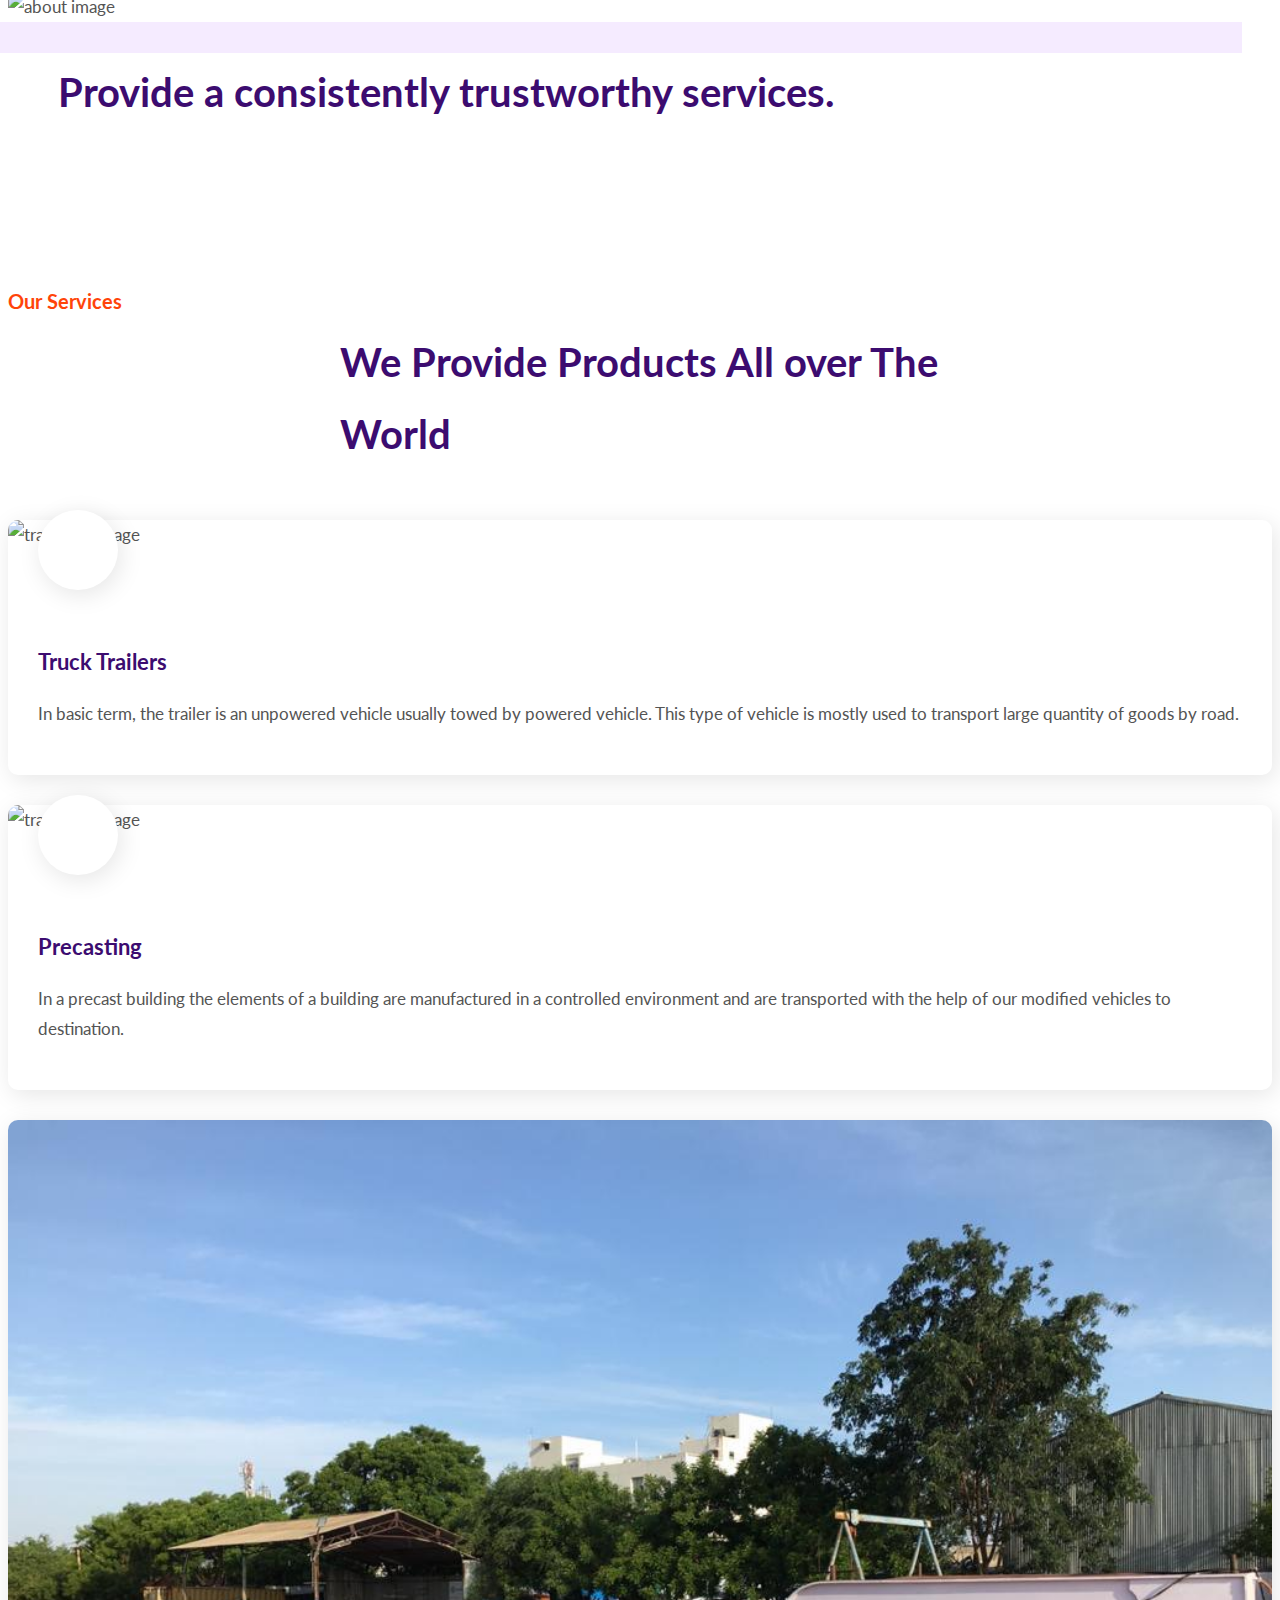
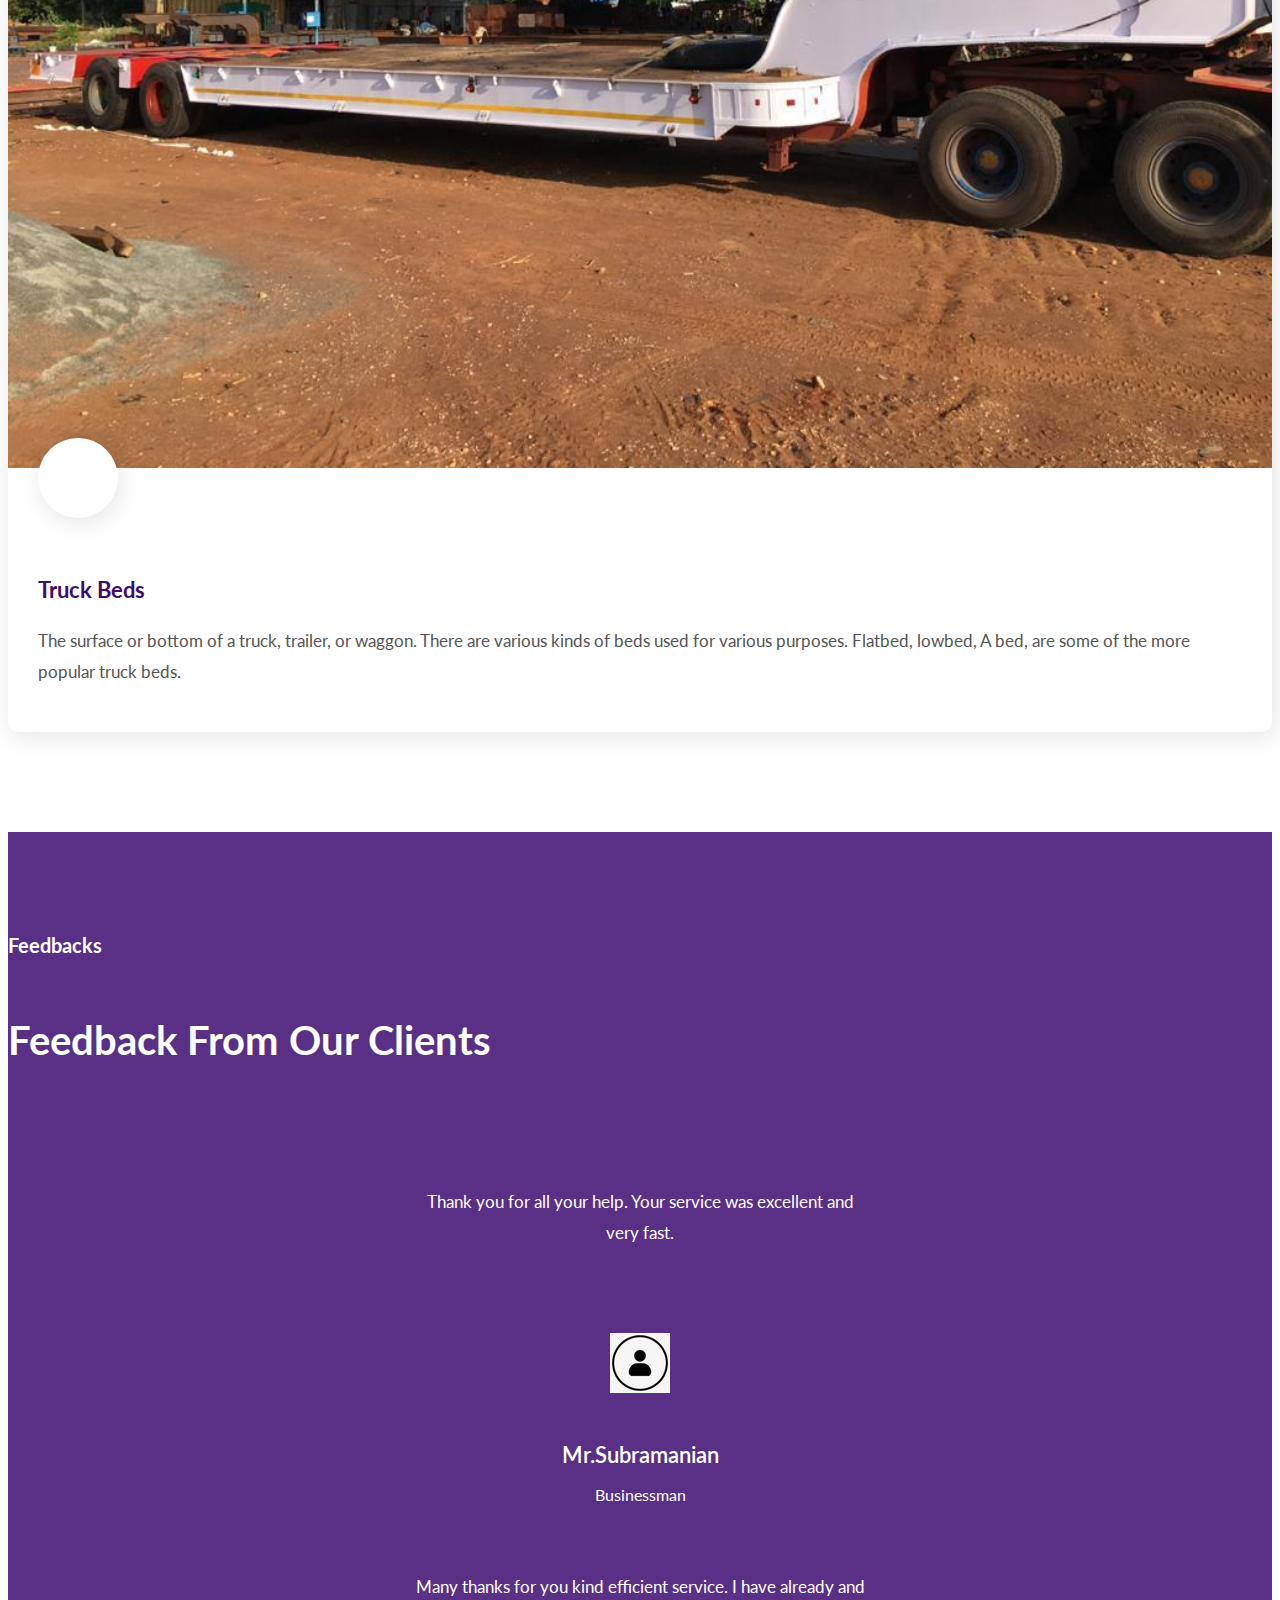
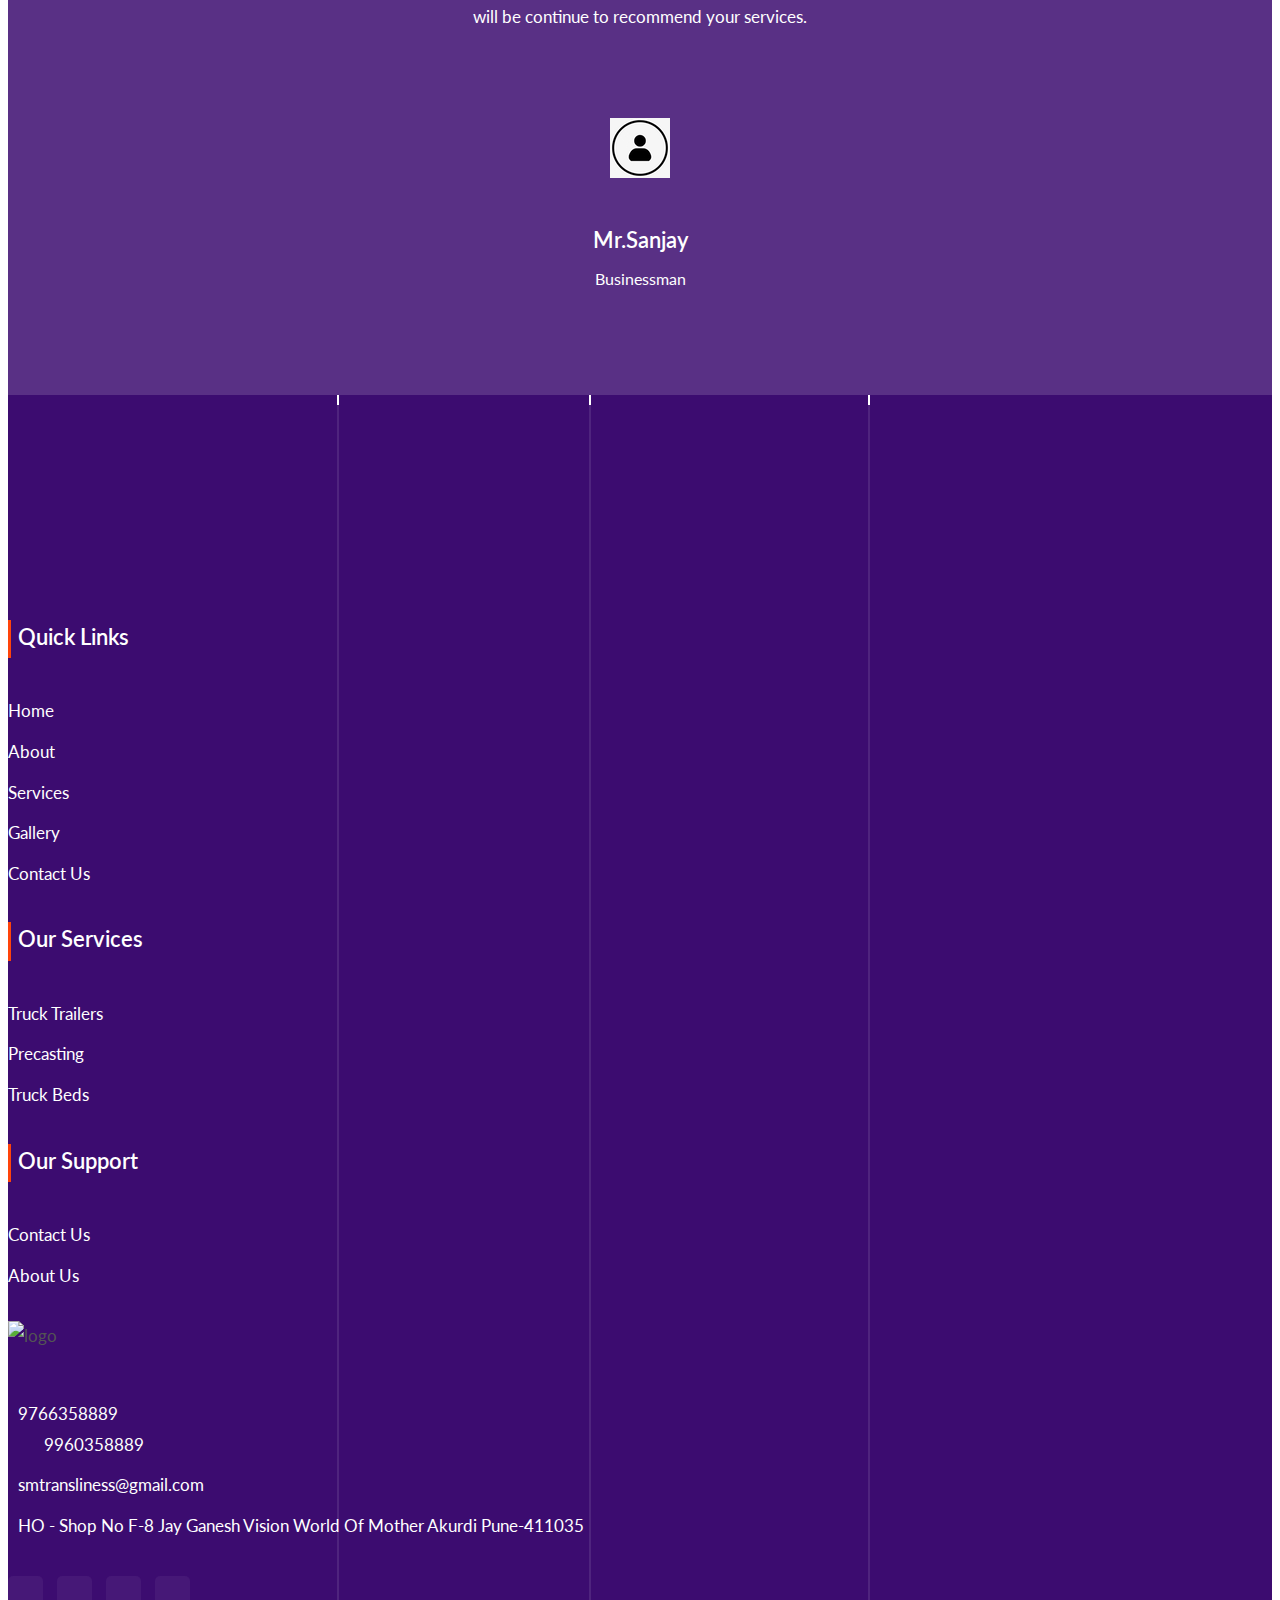
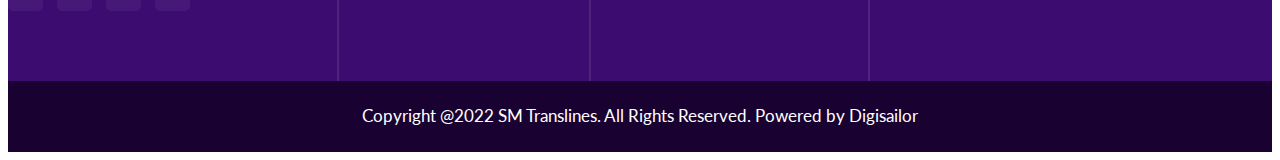
==== commit 19228787: "changes" ====
--- a/SM_Translines/public/index.html
+++ b/SM_Translines/public/index.html
@@ -226,8 +226,8 @@
                         <div class="container">
                             <div class="banner-text">
                                 
-                                <h1 style="color: blue ">A Choose & Safe Quality Transport Logistic</h1>
-                                <p style="color:whitesmoke">Operations deal with the way the vehicles are operated, and the procedures set for this purpose, including financing, legalities, and policies. </p>
+                                <h1 style="color: rgb(255, 204, 0) " >A Choose & Safe Quality Transport Logistic</h1>
+                                <h4 style="color:whitesmoke">Operations deal with the way the vehicles are operated, and the procedures set for this purpose, including financing, legalities, and policies. </h4>
     
                                 <!-- <div class="banner-btn"> -->
                                     <!-- <a href="#" class="default-btn">Get a Free Call</a>
@@ -244,8 +244,8 @@
                     <div class="d-table-cell">
                         <div class="container">
                             <div class="banner-text">
-                                <h1 style="color: orange;">We Provide High-quality Transport Service</h1>
-                                <p style="color: orange;"> In the transport industry, operations and ownership of infrastructure can be either public.</p>
+                                <h1 style="color: rgb(255, 204, 0);">We Provide High-quality Transport Service</h1>
+                                <h4 style="color:black;"> In the transport industry, operations and ownership of infrastructure can be either public.</h4>
     
                                 <!-- <div class="banner-btn">
                                     <a href="#" class="default-btn">Get a Free Call</a>
@@ -309,7 +309,7 @@
                 <div class="row align-items-center">
                     <div class="col-lg-5 wow fadeInUp" data-wow-duration="1s">
                         <div class="about-img">
-                            <img src="/SM_Translines/public/assets/img/semi low bed/home page 1.jpeg" alt="about image">
+                            <img src="/SM_Translines/public/assets/IMAGES/SEMI LOW BED  -DOUBLE AXEL SEMI & TRIPLE AXEL SEMI  & DOUBLE GROUN  SEMI/WhatsApp Image 2022-10-26 at 5.56.58 PM (1).jpeg" alt="about image">
                         </div>
                     </div>
                     <div class="col-lg-6">
@@ -374,7 +374,7 @@
                     <div class="col-lg-4 col-sm-6 wow fadeInUp" data-wow-duration="1s">
                         <div class="transport-card">
                             <div class="transport-img">
-                                <img src="/SM_Translines/public/assets/img/flatbed/home page 2.jpeg" alt="transport image">
+                                <img src="/SM_Translines/public/assets/img/low bed/home page 4.jpeg" alt="transport image">
                             </div>
                             <div class="transport-text">
                                 <i class="icofont-truck-loaded"></i>
@@ -392,7 +392,7 @@
                     <div class="col-lg-4 col-sm-6 wow fadeInUp" data-wow-duration="1s" data-wow-delay=".3s">
                         <div class="transport-card">
                             <div class="transport-img">
-                                <img src="/SM_Translines/public/assets/img/low bed/home page 3.jpeg" alt="transport image">
+                                <img src="/SM_Translines/public/assets/IMAGES/50 FIT ADD/WhatsApp Image 2022-10-26 at 6.02.29 PM.jpeg" alt="transport image">
                             </div>
                             <div class="transport-text">
                                 <i class="icofont-truck-loaded"></i>
@@ -410,13 +410,13 @@
                     <div class="col-lg-4 col-sm-6 offset-sm-3 offset-lg-0 wow fadeInUp" data-wow-duration="1s"  data-wow-delay=".6s">
                         <div class="transport-card">
                             <div class="transport-img">
-                                <img src="/SM_Translines/public/assets/img/low bed/home page 4.jpeg" alt="transport image">
+                                <img src="/SM_Translines/public/assets/IMAGES/LOW BED/truck beds.jpeg" alt="transport image">
                             </div>
                             <div class="transport-text">
                                 <i class="icofont-truck-loaded"></i>
                             
-                                <h3>Quality</h3>
-                                <p> We,at SM Translines, believe in maintaining quality and dedication in our service provided.We give safety a primary preference when it comes to transportation of heavy goods. </p>
+                                <h3>Truck Beds</h3>
+                                <p> The surface or bottom of a truck, trailer, or waggon. There are various kinds of beds used for various purposes. Flatbed, lowbed, A bed, are some of the more popular truck beds. </p>
 
 
                                 <div class="theme-btn">
@@ -894,7 +894,78 @@
                     <div class="col-lg-3 col-sm-6">
                         <div class="footer-widget">
                             <a href="index.html">
-                                <div class="logo">
+                                <h3>Quick Links</h3>
+                               
+                            <ul>
+                                <li>
+                                    <a href="index.html">Home</a>
+                                </li>         
+                                <li>
+                                    <a href="about.html">About</a>
+                                </li>
+                                <li>
+                                    <a href="service.html">  Services </a>
+                                <li>
+                                    <a href="worker.html">Gallery</a>
+                                </li>
+                                <li>
+                                    <a href="contact.html">Contact Us</a>
+                                </li>
+                            </ul>
+                           
+                        </div>
+                    </div>
+
+                    <div class="col-lg-3 col-sm-6">
+                        <div class="footer-widget">
+                            <h3>Our Services</h3>
+                            <ul>
+                                <li>
+                                    <a href="service-details.html">Truck Trailers</a>
+                                </li>         
+                                <li>
+                                    <a href="service-details.html">Precasting</a>
+                                </li>
+                                <li>
+                                    <a href="ocean-freight.html">Truck Beds</a>
+                                </li>
+                                <li>
+                                    <!-- <a href="service-details.html">Warehousing</a> -->
+                                </li>
+                                <li>
+                                    <!-- <a href="service-details.html">Storage </a> -->
+                                </li>
+                            </ul>
+                        </div>
+                    </div>
+
+                    <div class="col-lg-3 col-sm-6">
+                        <div class="footer-widget">
+                            <h3>Our Support</h3>
+                            <ul>
+                                <li>
+                                    <!-- <a href="privacy.html">Privacy & Policy</a> -->
+                                </li>         
+                                <li>
+                                    <!-- <a href="faq.html">FAQS</a> -->
+                                </li>
+                                <li>
+                                    <!-- <a href="terms.html">Terms & Conditions</a> -->
+                                </li>
+                                <li>
+                                    <a href="contact.html">Contact Us</a>
+                                </li>
+                                <li>
+                                    <a href="about.html">About Us</a>
+                                </li>
+                            </ul>
+                        </div>
+                    </div>
+
+                    <div class="col-lg-3 col-sm-6">
+                        <div class="footer-widget">
+                        
+                            <div class="logo">
                                 <img src="/SM_Translines/public/assets/IMAGES/LOGO/logo-05 (1) (1).png" alt="logo">
                             </div>
                             </a>
@@ -902,20 +973,19 @@
                                 <li>
                                     <i class="icofont-phone"></i>
                                     <a href="tel:9766358889">
-                                        9766358889
-                                    </a>
-                                </li>
-
+                                        9766358889<br>
+                                        
+                                    <a href="tel:9960358889">
+         &nbsp;  &nbsp; &nbsp; &nbsp; &nbsp;9960358889
+                                </li>
                                 <li>
                                     <i class="icofont-ui-message"></i>
                                     <a href="mailto:smtransliness@gmail.com">
                                         smtransliness@gmail.com
-                                    </a>
-                                </li>
 
                                 <li>
                                     <i class="icofont-location-pin"></i>
-                                    SHOP NO F-8 JAY GANESH VISION WORLD OF MOTHER AKURDI PUNE-411035
+                                   HO - Shop No F-8 Jay Ganesh Vision World Of Mother Akurdi Pune-411035
                                 </li>
                             </ul>
 
@@ -933,80 +1003,13 @@
                                     <i class="icofont-linkedin"></i>
                                 </a>
                             </div>
-                        </div>
-                    </div>
-
-                    <div class="col-lg-3 col-sm-6">
-                        <div class="footer-widget">
-                            <h3>Our Services</h3>
-                            <ul>
-                                <li>
-                                    <a href="service-details.html">Truck Trailers</a>
-                                </li>         
-                                <li>
-                                    <a href="service-details.html">Precasting</a>
-                                </li>
-                                <li>
-                                    <a href="ocean-freight.html">Quality</a>
-                                </li>
-                                <li>
-                                    <!-- <a href="service-details.html">Warehousing</a> -->
-                                </li>
-                                <li>
-                                    <!-- <a href="service-details.html">Storage </a> -->
-                                </li>
-                            </ul>
-                        </div>
-                    </div>
-
-                    <div class="col-lg-3 col-sm-6">
-                        <div class="footer-widget">
-                            <h3>Our Support</h3>
-                            <ul>
-                                <li>
-                                    <!-- <a href="privacy.html">Privacy & Policy</a> -->
-                                </li>         
-                                <li>
-                                    <!-- <a href="faq.html">FAQS</a> -->
-                                </li>
-                                <li>
-                                    <!-- <a href="terms.html">Terms & Conditions</a> -->
-                                </li>
-                                <li>
-                                    <a href="contact.html">Contact Us</a>
-                                </li>
-                                <li>
-                                    <a href="about.html">About Us</a>
-                                </li>
-                            </ul>
-                        </div>
-                    </div>
-
-                    <div class="col-lg-3 col-sm-6">
-                        <div class="footer-widget">
-                            <h3>Quick Links</h3>
-                            <ul>
-                                <li>
-                                    <a href="index.html">Home</a>
-                                </li>         
-                                <li>
-                                    <a href="about.html">About Us</a>
-                                </li>
-                                <li>
-                                    <a href="service.html">  Services </a>
-                                <li>
-                                    <a href="worker.html">Gallery</a>
-                                </li>
-                                <li>
-                                    <a href="contact.html">Contact</a>
-                                </li>
-                            </ul>
+                           
                         </div>
                     </div>
                 </div>
             </div>
             <div class="copyright-area">
-                <p>Copyright @2021 SM Translines. All Rights Reserved. Powered by <a href="https://www.digisailor.com/" target="_blank">Digisailor</a></p>
+                <p>Copyright @2022 SM Translines. All Rights Reserved. Powered by <a href="https://www.digisailor.com/" target="_blank">Digisailor</a></p>
             </div>
 
             <div class="lines">
--- a/SM_Translines/public/assets/css/style.css
+++ b/SM_Translines/public/assets/css/style.css
@@ -543,7 +543,7 @@
 }
 
 .banner-bg-one {
-  background-image: url(../img/slider/slider4.jpeg);
+  background-image: url(../img/slider/home\ page\ 1.jpeg);
 }
 
 .banner-bg-two {
@@ -1348,7 +1348,7 @@
 .feedback-bg::before {
   position: absolute;
   content: '';
-  background: #3c0c70;
+  background:	#3c0c70;
   width: 100%;
   height: 100%;
   top: 0;
@@ -2651,7 +2651,7 @@
 }
 
 .page-title.title-bg-1 {
-  background-image: url(../img/page-bg/about_bg.jpeg);
+  background-image: url(../img/slide/slider\ 3.jpg);
 }
 
 /* Page Title CSS End*/
@@ -2757,7 +2757,7 @@
 /*---------- Service Page Two CSS Start ----------*/
 /* Page Title Start */
 .page-title.title-bg-2 {
-  background-image: url(../img/page-bg/service_-bg.jpeg);
+  background-image: url(../img/slide\ 2.jpg);
 }
 
 /* Page Title End */
